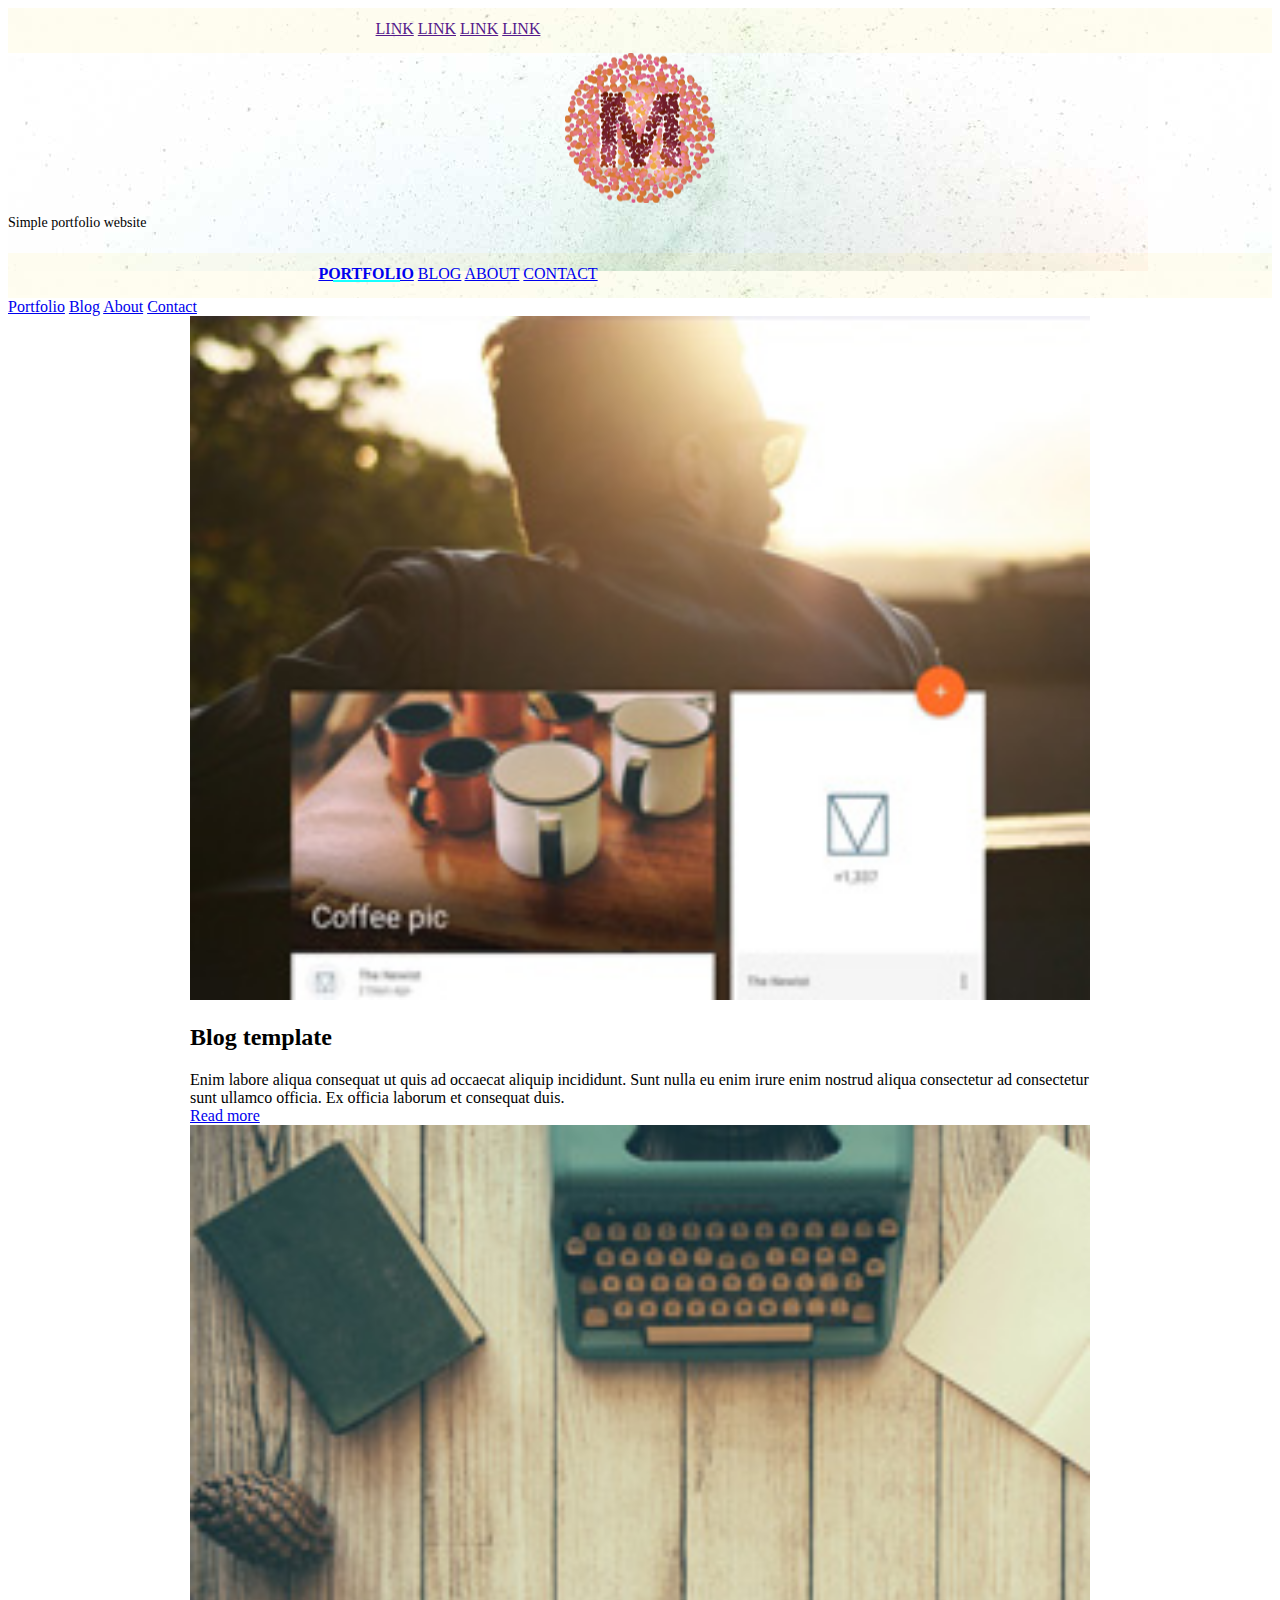
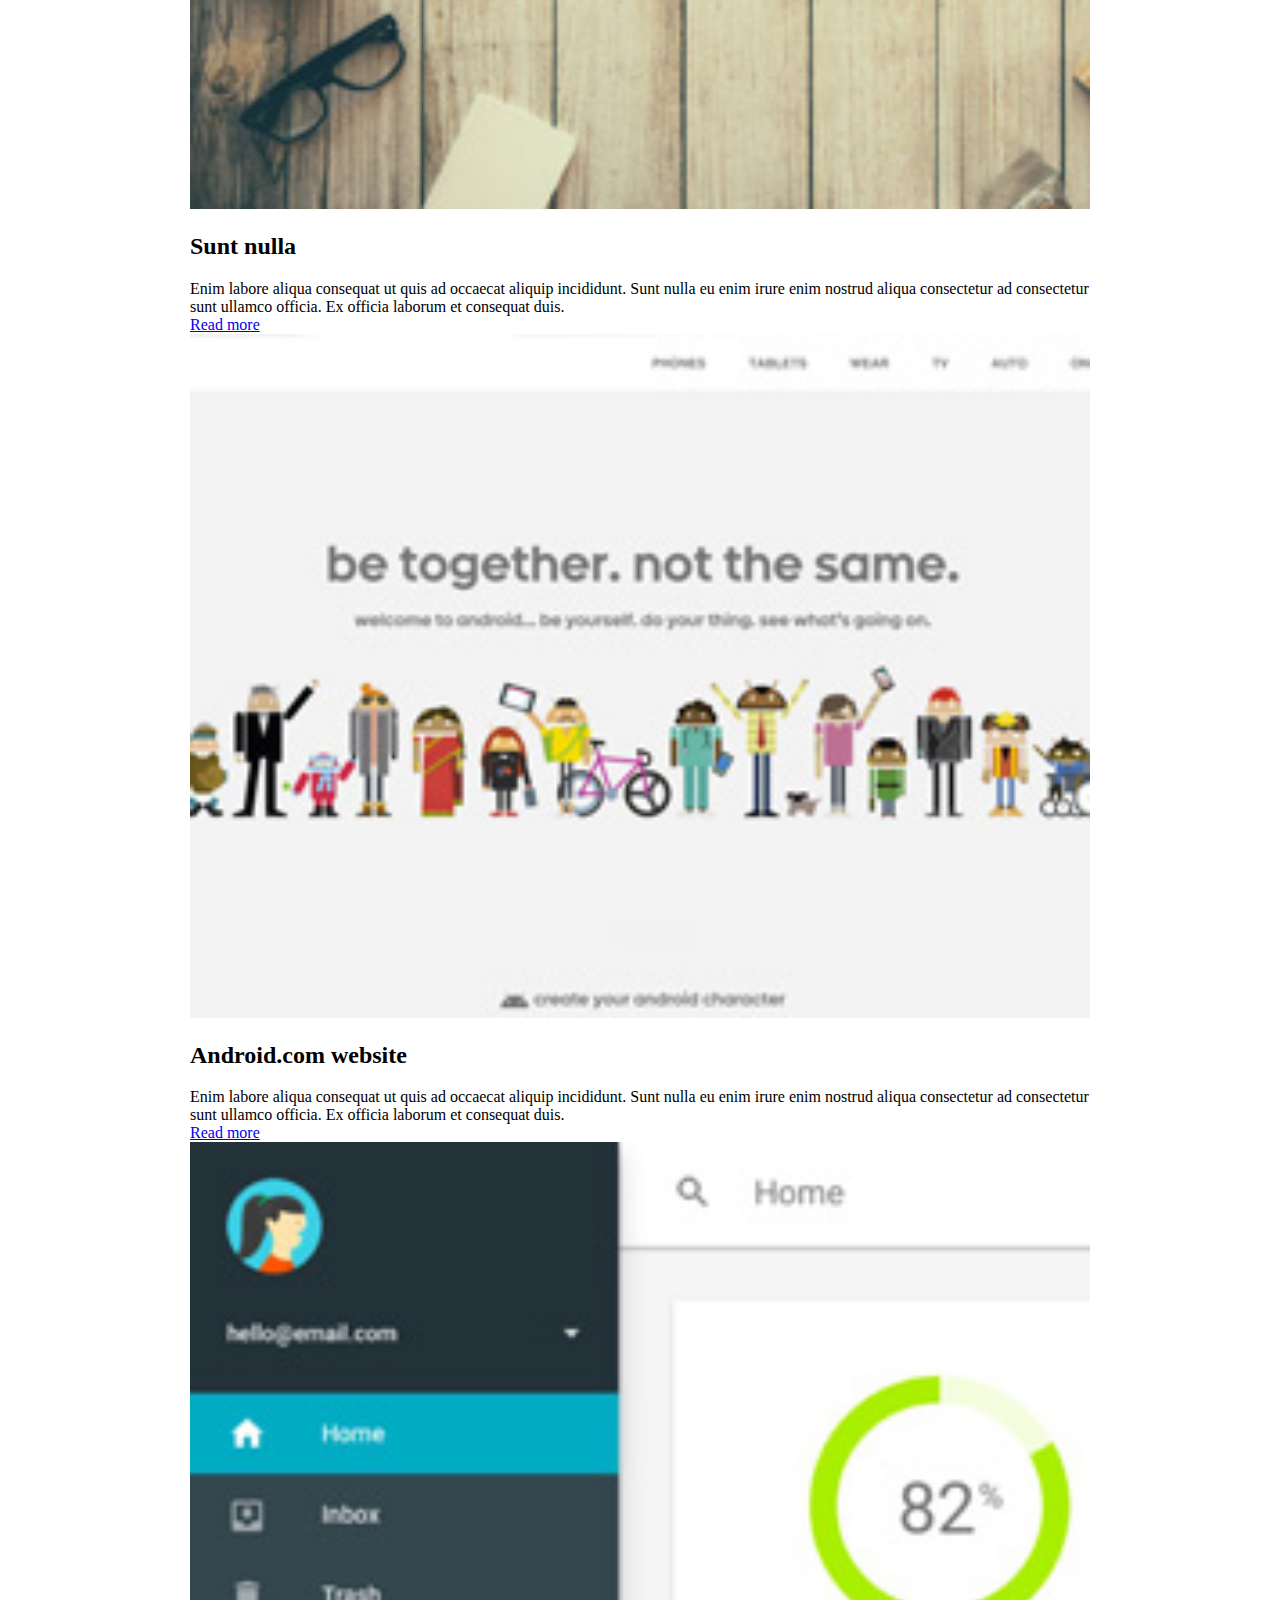
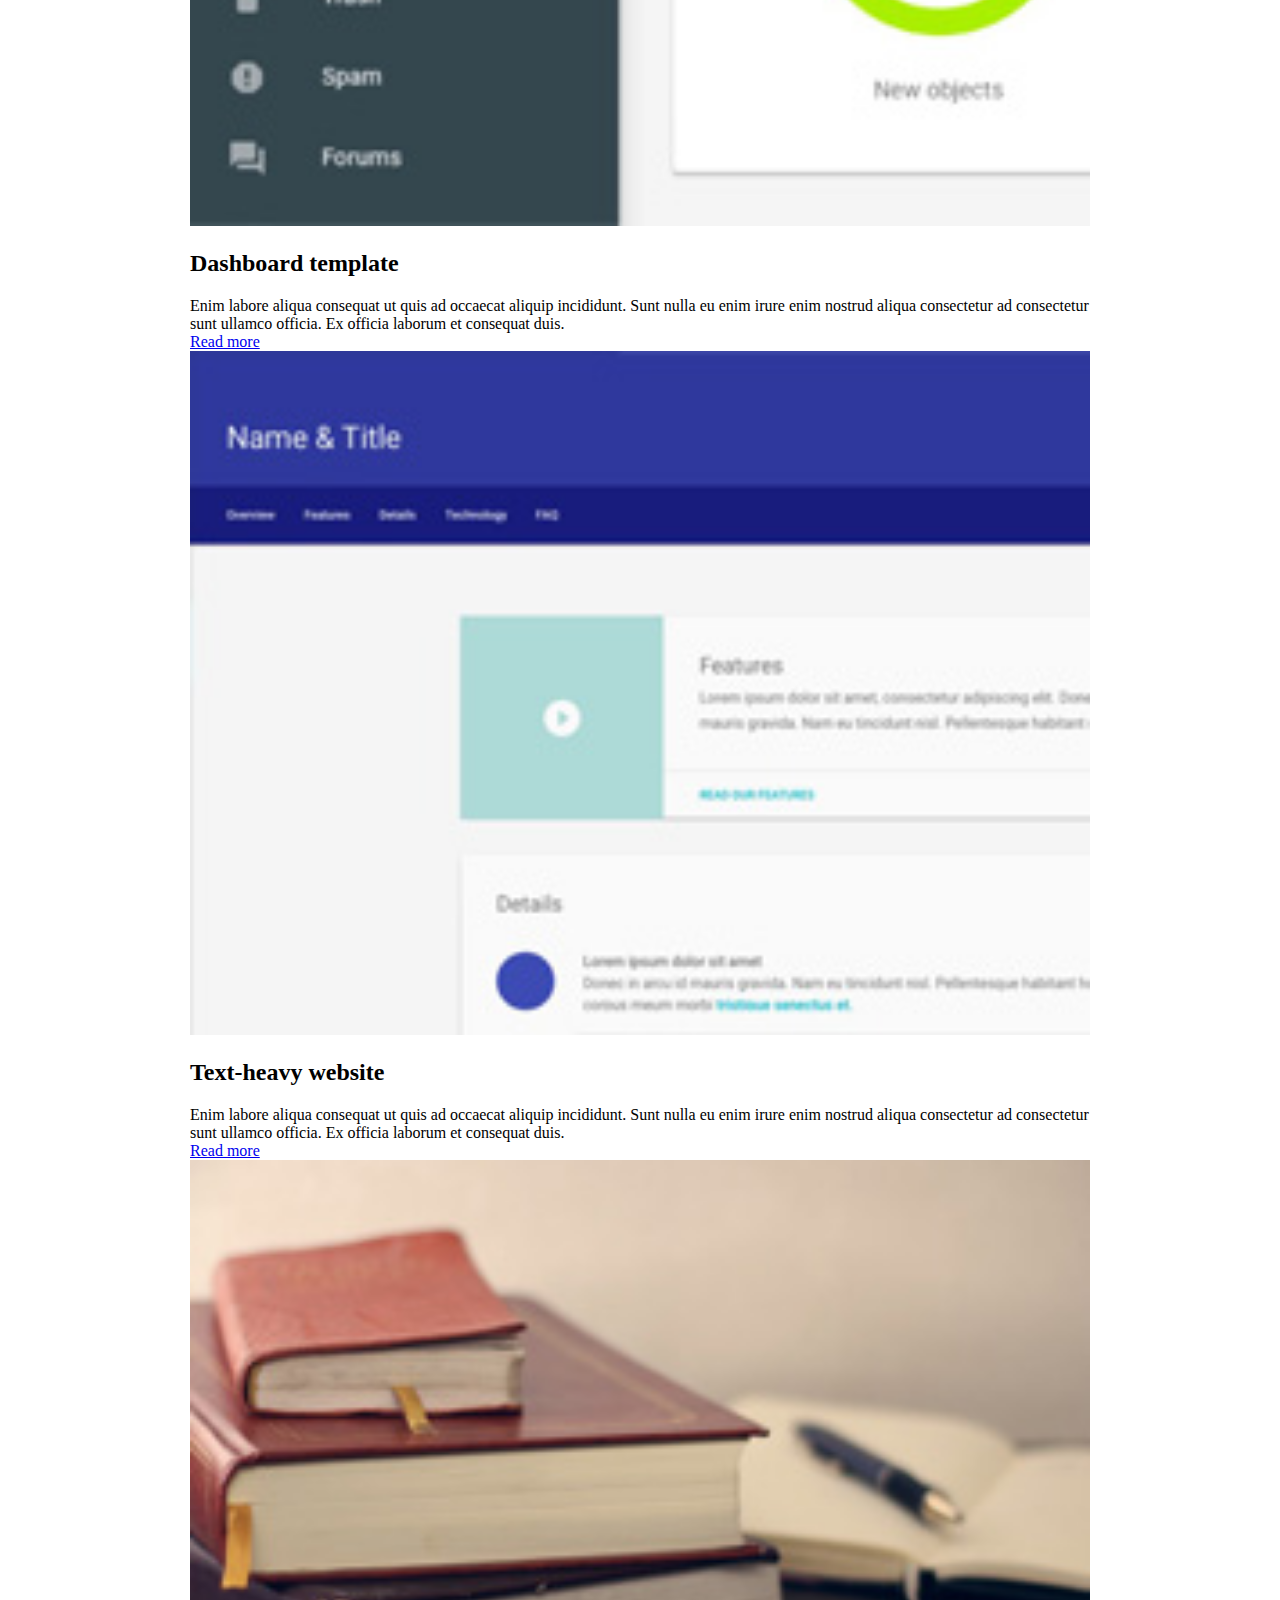
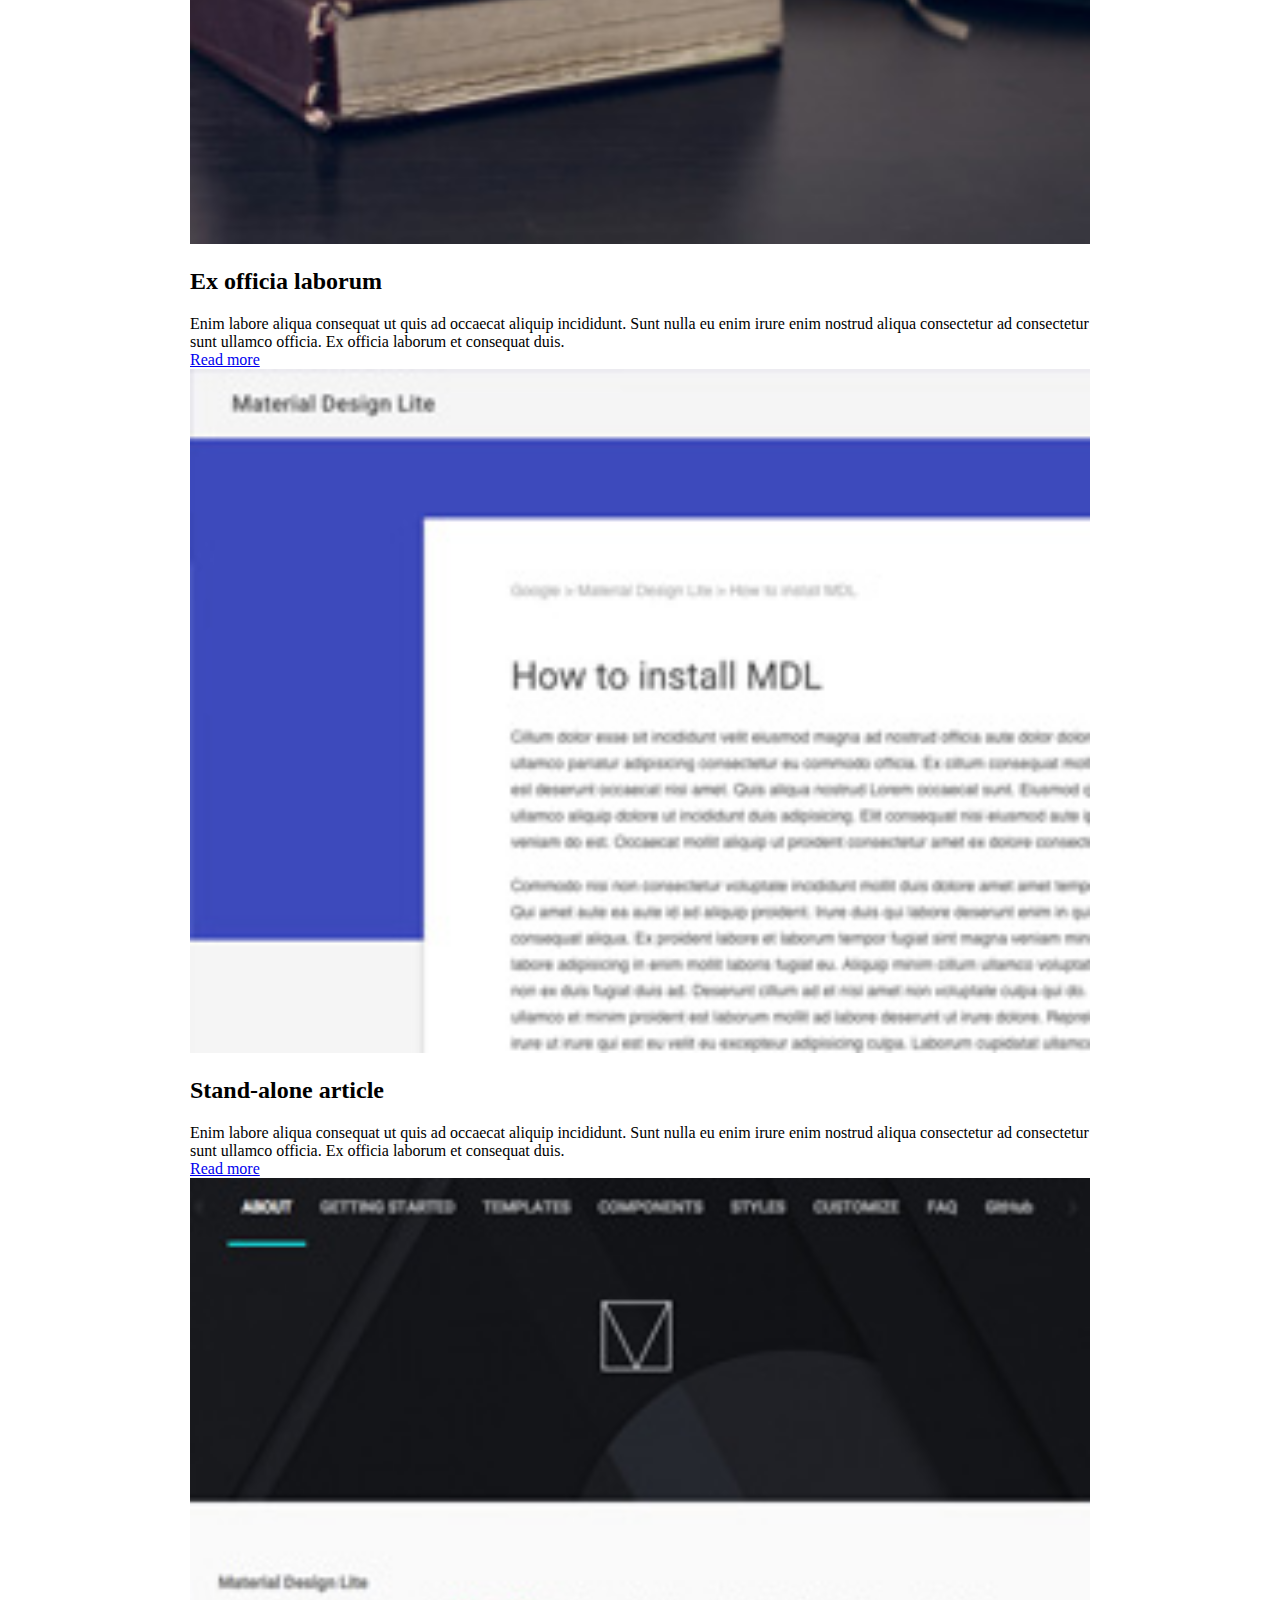
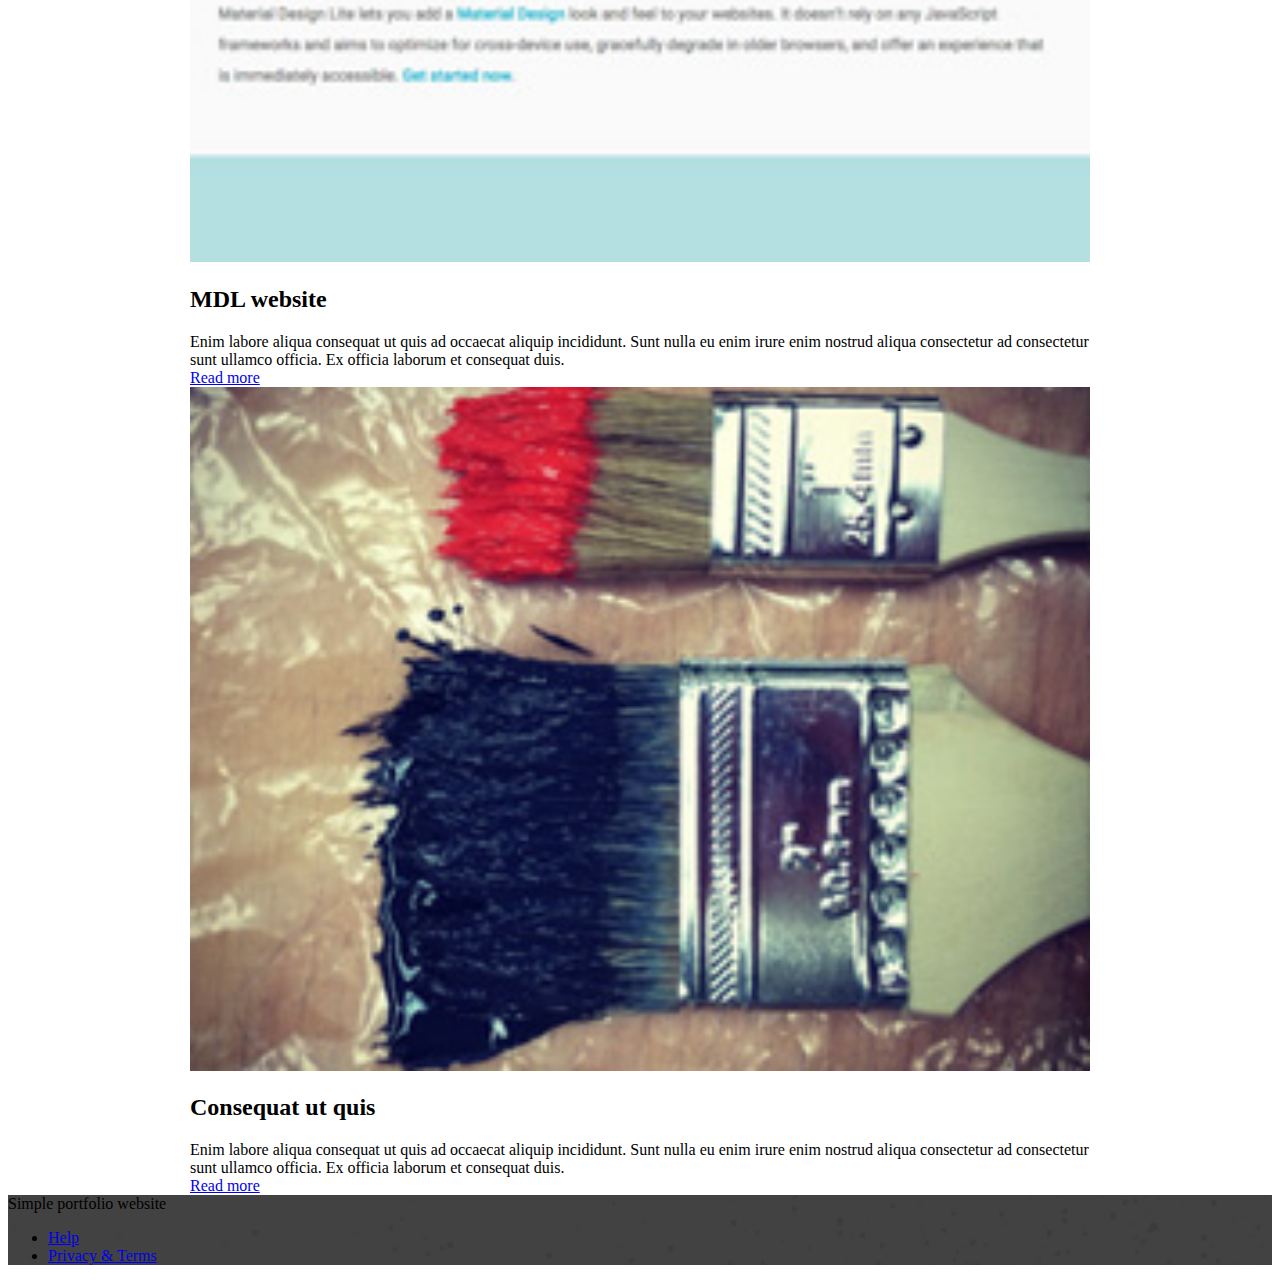
==== index.html @ 6dc1007f "initial commit from mdl-profolio template" ====
<!doctype html>
<!--
  Material Design Lite
  Copyright 2015 Google Inc. All rights reserved.

  Licensed under the Apache License, Version 2.0 (the "License");
  you may not use this file except in compliance with the License.
  You may obtain a copy of the License at

      https://www.apache.org/licenses/LICENSE-2.0

  Unless required by applicable law or agreed to in writing, software
  distributed under the License is distributed on an "AS IS" BASIS,
  WITHOUT WARRANTIES OR CONDITIONS OF ANY KIND, either express or implied.
  See the License for the specific language governing permissions and
  limitations under the License
-->
<html lang="en">

<head>
    <meta charset="utf-8">
    <meta http-equiv="X-UA-Compatible" content="IE=edge">
    <meta name="description" content="A portfolio template that uses Material Design Lite.">
    <meta name="viewport" content="width=device-width, initial-scale=1.0, minimum-scale=1.0">
    <title>MDL-Static Website</title>
    <link rel="stylesheet" href="https://fonts.googleapis.com/css?family=Roboto:regular,bold,italic,thin,light,bolditalic,black,medium&amp;lang=en">
    <link rel="stylesheet" href="https://code.getmdl.io/1.1.3/material.yellow-cyan.min.css" />
    <link rel="stylesheet" href="styles.css" />


    <link rel="stylesheet" href="https://fonts.googleapis.com/icon?family=Material+Icons">
</head>

<body>
    <div class="mdl-layout mdl-js-layout mdl-layout--fixed-header">
        <header class="mdl-layout__header mdl-layout__header--waterfall portfolio-header">
                <div class="mdl-layout__header-row portfolio-navigation-row mdl-layout--large-screen-only">
            <nav class="mdl-navigation">
        <a class="mdl-navigation__link" href="">Link</a>
        <a class="mdl-navigation__link" href="">Link</a>
        <a class="mdl-navigation__link" href="">Link</a>
        <a class="mdl-navigation__link" href="">Link</a>
      </nav>
      </div>
            <div class="mdl-layout__header-row portfolio-logo-row">
                <span class="mdl-layout__title">
                    <div class="portfolio-logo"></div>
                    <span class="mdl-layout__title">Simple portfolio website</span>
                </span>
            </div>
            <div class="mdl-layout__header-row portfolio-navigation-row mdl-layout--large-screen-only">
                <nav class="mdl-navigation mdl-typography--body-1-force-preferred-font">
                    <a class="mdl-navigation__link is-active" href="index.html">Portfolio</a>
                    <a class="mdl-navigation__link" href="blog.html">Blog</a>
                    <a class="mdl-navigation__link" href="about.html">About</a>
                    <a class="mdl-navigation__link" href="contact.html">Contact</a>
                </nav>
            </div>
        </header>
        <div class="mdl-layout__drawer mdl-layout--small-screen-only">
            <nav class="mdl-navigation mdl-typography--body-1-force-preferred-font">
                <a class="mdl-navigation__link is-active" href="index.html">Portfolio</a>
                <a class="mdl-navigation__link" href="blog.html">Blog</a>
                <a class="mdl-navigation__link" href="about.html">About</a>
                <a class="mdl-navigation__link" href="contact.html">Contact</a>
            </nav>
        </div>
        <main class="mdl-layout__content">
            <div class="mdl-grid portfolio-max-width">
                <div class="mdl-cell mdl-card mdl-shadow--4dp portfolio-card">
                    <div class="mdl-card__media">
                        <img class="article-image" src=" images/example-work01.jpg" border="0" alt="">
                    </div>
                    <div class="mdl-card__title">
                        <h2 class="mdl-card__title-text">Blog template</h2>
                    </div>
                    <div class="mdl-card__supporting-text">
                        Enim labore aliqua consequat ut quis ad occaecat aliquip incididunt. Sunt nulla eu enim irure enim nostrud aliqua consectetur ad consectetur sunt ullamco officia. Ex officia laborum et consequat duis.
                    </div>
                    <div class="mdl-card__actions mdl-card--border">
                        <a class="mdl-button mdl-button--colored mdl-js-button mdl-js-ripple-effect mdl-button--accent" href="portfolio-example01.html">Read more</a>
                    </div>
                </div>
                <div class="mdl-cell mdl-card mdl-shadow--4dp portfolio-card">
                    <div class="mdl-card__media">
                        <img class="article-image" src=" images/example-work07.jpg" border="0" alt="">
                    </div>
                    <div class="mdl-card__title">
                        <h2 class="mdl-card__title-text">Sunt nulla</h2>
                    </div>
                    <div class="mdl-card__supporting-text">
                        Enim labore aliqua consequat ut quis ad occaecat aliquip incididunt. Sunt nulla eu enim irure enim nostrud aliqua consectetur ad consectetur sunt ullamco officia. Ex officia laborum et consequat duis.
                    </div>
                    <div class="mdl-card__actions mdl-card--border">
                        <a class="mdl-button mdl-button--colored mdl-js-button mdl-js-ripple-effect mdl-button--accent" href="portfolio-example01.html">Read more</a>
                    </div>
                </div>
                <div class="mdl-cell mdl-card mdl-shadow--4dp portfolio-card">
                    <div class="mdl-card__media">
                        <img class="article-image" src=" images/example-work02.jpg" border="0" alt="">
                    </div>
                    <div class="mdl-card__title">
                        <h2 class="mdl-card__title-text">Android.com website</h2>
                    </div>
                    <div class="mdl-card__supporting-text">
                        Enim labore aliqua consequat ut quis ad occaecat aliquip incididunt. Sunt nulla eu enim irure enim nostrud aliqua consectetur ad consectetur sunt ullamco officia. Ex officia laborum et consequat duis.
                    </div>
                    <div class="mdl-card__actions mdl-card--border">
                        <a class="mdl-button mdl-button--colored mdl-js-button mdl-js-ripple-effect mdl-button--accent" href="portfolio-example01.html">Read more</a>
                    </div>
                </div>
                <div class="mdl-cell mdl-card mdl-shadow--4dp portfolio-card">
                    <div class="mdl-card__media">
                        <img class="article-image" src=" images/example-work03.jpg" border="0" alt="">
                    </div>
                    <div class="mdl-card__title">
                        <h2 class="mdl-card__title-text">Dashboard template</h2>
                    </div>
                    <div class="mdl-card__supporting-text">
                        Enim labore aliqua consequat ut quis ad occaecat aliquip incididunt. Sunt nulla eu enim irure enim nostrud aliqua consectetur ad consectetur sunt ullamco officia. Ex officia laborum et consequat duis.
                    </div>
                    <div class="mdl-card__actions mdl-card--border">
                        <a class="mdl-button mdl-button--colored mdl-js-button mdl-js-ripple-effect mdl-button--accent" href="portfolio-example01.html">Read more</a>
                    </div>
                </div>
                <div class="mdl-cell mdl-card mdl-shadow--4dp portfolio-card">
                    <div class="mdl-card__media">
                        <img class="article-image" src=" images/example-work04.jpg" border="0" alt="">
                    </div>
                    <div class="mdl-card__title">
                        <h2 class="mdl-card__title-text">Text-heavy website</h2>
                    </div>
                    <div class="mdl-card__supporting-text">
                        Enim labore aliqua consequat ut quis ad occaecat aliquip incididunt. Sunt nulla eu enim irure enim nostrud aliqua consectetur ad consectetur sunt ullamco officia. Ex officia laborum et consequat duis.
                    </div>
                    <div class="mdl-card__actions mdl-card--border">
                        <a class="mdl-button mdl-button--colored mdl-js-button mdl-js-ripple-effect mdl-button--accent" href="portfolio-example01.html">Read more</a>
                    </div>
                </div>
                <div class="mdl-cell mdl-card mdl-shadow--4dp portfolio-card">
                    <div class="mdl-card__media">
                        <img class="article-image" src=" images/example-work08.jpg" border="0" alt="">
                    </div>
                    <div class="mdl-card__title">
                        <h2 class="mdl-card__title-text">Ex officia laborum</h2>
                    </div>
                    <div class="mdl-card__supporting-text">
                        Enim labore aliqua consequat ut quis ad occaecat aliquip incididunt. Sunt nulla eu enim irure enim nostrud aliqua consectetur ad consectetur sunt ullamco officia. Ex officia laborum et consequat duis.
                    </div>
                    <div class="mdl-card__actions mdl-card--border">
                        <a class="mdl-button mdl-button--colored mdl-js-button mdl-js-ripple-effect mdl-button--accent" href="portfolio-example01.html">Read more</a>
                    </div>
                </div>
                <div class="mdl-cell mdl-card mdl-shadow--4dp portfolio-card">
                    <div class="mdl-card__media">
                        <img class="article-image" src=" images/example-work05.jpg" border="0" alt="">
                    </div>
                    <div class="mdl-card__title">
                        <h2 class="mdl-card__title-text">Stand-alone article</h2>
                    </div>
                    <div class="mdl-card__supporting-text">
                        Enim labore aliqua consequat ut quis ad occaecat aliquip incididunt. Sunt nulla eu enim irure enim nostrud aliqua consectetur ad consectetur sunt ullamco officia. Ex officia laborum et consequat duis.
                    </div>
                    <div class="mdl-card__actions mdl-card--border">
                        <a class="mdl-button mdl-button--colored mdl-js-button mdl-js-ripple-effect mdl-button--accent" href="portfolio-example01.html">Read more</a>
                    </div>
                </div>
                <div class="mdl-cell mdl-card mdl-shadow--4dp portfolio-card">
                    <div class="mdl-card__media">
                        <img class="article-image" src=" images/example-work06.jpg" border="0" alt="">
                    </div>
                    <div class="mdl-card__title">
                        <h2 class="mdl-card__title-text">MDL website</h2>
                    </div>
                    <div class="mdl-card__supporting-text">
                        Enim labore aliqua consequat ut quis ad occaecat aliquip incididunt. Sunt nulla eu enim irure enim nostrud aliqua consectetur ad consectetur sunt ullamco officia. Ex officia laborum et consequat duis.
                    </div>
                    <div class="mdl-card__actions mdl-card--border">
                        <a class="mdl-button mdl-button--colored mdl-js-button mdl-js-ripple-effect mdl-button--accent" href="portfolio-example01.html">Read more</a>
                    </div>
                </div>
                <div class="mdl-cell mdl-card mdl-shadow--4dp portfolio-card">
                    <div class="mdl-card__media">
                        <img class="article-image" src=" images/example-work09.jpg" border="0" alt="">
                    </div>
                    <div class="mdl-card__title">
                        <h2 class="mdl-card__title-text">Consequat ut quis</h2>
                    </div>
                    <div class="mdl-card__supporting-text">
                        Enim labore aliqua consequat ut quis ad occaecat aliquip incididunt. Sunt nulla eu enim irure enim nostrud aliqua consectetur ad consectetur sunt ullamco officia. Ex officia laborum et consequat duis.
                    </div>
                    <div class="mdl-card__actions mdl-card--border">
                        <a class="mdl-button mdl-button--colored mdl-js-button mdl-js-ripple-effect mdl-button--accent" href="portfolio-example01.html">Read more</a>
                    </div>
                </div>
            </div>
            <footer class="mdl-mini-footer">
                <div class="mdl-mini-footer__left-section">
                    <div class="mdl-logo">Simple portfolio website</div>
                </div>
                <div class="mdl-mini-footer__right-section">
                    <ul class="mdl-mini-footer__link-list">
                        <li><a href="#">Help</a></li>
                        <li><a href="#">Privacy & Terms</a></li>
                    </ul>
                </div>
            </footer>
        </main>
    </div>
    <script src="https://code.getmdl.io/1.1.3/material.min.js"></script>
</body>

</html>
---- styles.css ----
.portfolio-header {
  position: relative;
  background-image: url(images/header-bg.jpg);
}

.portfolio-header .mdl-layout__header-row {
  padding: 0;
  -webkit-justify-content: center;
      -ms-flex-pack: center;
          justify-content: center;
}

.mdl-layout__title {
  font-size: 14px;
  text-align: center;
  font-weight: 300;
}

.is-compact .mdl-layout__title span {
  display: none;
}

.portfolio-logo-row {
  min-height: 200px;
}

.is-compact .portfolio-logo-row {
  min-height: auto;
}

.portfolio-logo {
  background: url(images/logo.png) 50% no-repeat;
  background-size: cover;
  height: 150px;
  width: 150px;
  margin: auto auto 10px;
}

.is-compact .portfolio-logo {
  height: 50px;
  width: 50px;
  margin-top: 7px;
}

.portfolio-navigation-row {
  /* background-color: rgba(0, 0, 0, 0.08); */
  background-color: rgba(255, 235, 59,0.08);
  text-transform: uppercase;
  height: 45px;
}

.portfolio-navigation-row  .mdl-navigation {
  text-align: center;
  max-width: 900px;
  width: 100%;
}

.portfolio-navigation-row .mdl-navigation__link {
  -webkit-flex: 1;
      -ms-flex: 1;
          flex: 1;
  line-height: 42px;
}

.portfolio-header .mdl-layout__drawer-button {
    background-color: rgba(197, 197, 197, 0.44);
}

.portfolio-navigation-row .is-active {
  position: relative;
  font-weight: bold;
}

.portfolio-navigation-row .is-active:after {
  content: "";
  width: 70%;
  height: 2px;
  display: block;
  position: absolute;
  bottom: 0;
  left: 0;
  background-color: rgb(24,255,255);
  left: 15%;
}

.portfolio-card .mdl-card__title {
  padding-bottom: 0;
}

.portfolio-blog-card-full-bg {
  background: url(images/example-blog03.jpg) center / cover;
}

.portfolio-blog-card-event-bg {
  background: url(images/example-blog05.jpg) center / cover;
}

.portfolio-blog-card-strip-bg {
  background: url(images/example-blog06.jpg) center / cover;
}

.portfolio-blog-card-compact .mdl-card__title {
  padding-bottom: 0;
}

.portfolio-blog-card-bg > .mdl-card__actions {
  height: 52px;
  padding: 16px;
  background: rgba(0, 0, 0, 0.2);
}

img.article-image {
  width: 100%;
  height: auto;
}

.portfolio-max-width {
  max-width: 900px;
  margin: auto;
}

.portfolio-copy {
  max-width: 700px;
}

.no-padding {
  padding: 0;
}

.no-left-padding{
  padding-left: 0;
}

.no-bottom-padding {
  padding-bottom: 0;
}

.padding-top {
  padding: 10px 0 0;
}

.portfolio-share-btn {
  position: relative;
  float: right;
  top: -4px;
}

.demo-card-event > .mdl-card__actions {
    -webkit-align-items: center;
        -ms-flex-align: center;
            align-items: center;
    box-sizing: border-box;
    display: -webkit-flex;
    display: -ms-flexbox;
    display: flex;
}

.portfolio-contact .mdl-textfield {
  width: 100%;
}

.portfolio-contact form {
  max-width: 550px;
  margin: auto;
}

footer {
  background-image: url(images/footer-background.png);
  background-size: cover;
}
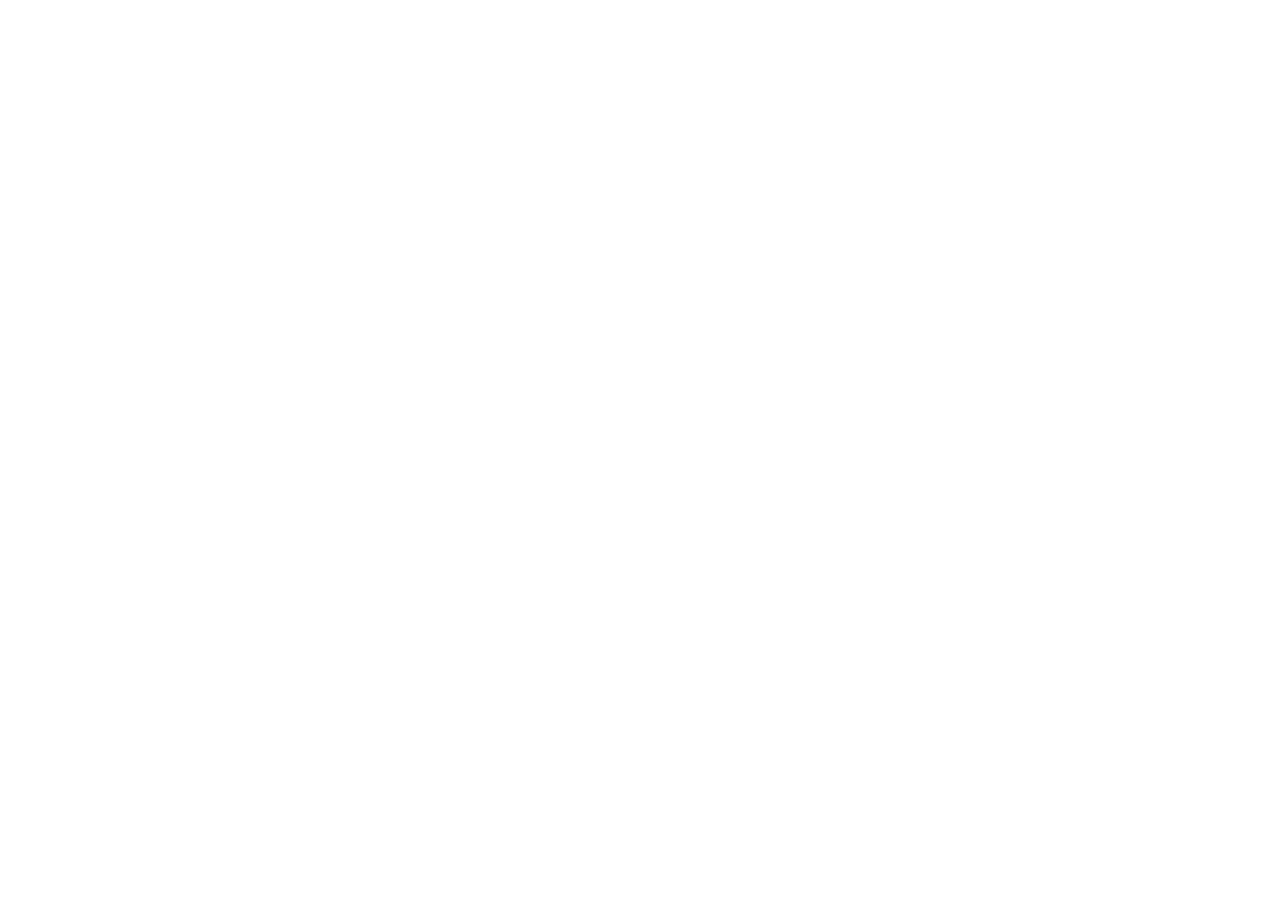
==== commit 319725f4: "use meteor build client instead" ====
--- a/index.html
+++ b/index.html
@@ -1,213 +1,13 @@
-<!doctype html>
-<!--
-  Material Design Lite
-  Copyright 2015 Google Inc. All rights reserved.
-
-  Licensed under the Apache License, Version 2.0 (the "License");
-  you may not use this file except in compliance with the License.
-  You may obtain a copy of the License at
-
-      https://www.apache.org/licenses/LICENSE-2.0
-
-  Unless required by applicable law or agreed to in writing, software
-  distributed under the License is distributed on an "AS IS" BASIS,
-  WITHOUT WARRANTIES OR CONDITIONS OF ANY KIND, either express or implied.
-  See the License for the specific language governing permissions and
-  limitations under the License
--->
-<html lang="en">
-
-<head>
-    <meta charset="utf-8">
-    <meta http-equiv="X-UA-Compatible" content="IE=edge">
-    <meta name="description" content="A portfolio template that uses Material Design Lite.">
-    <meta name="viewport" content="width=device-width, initial-scale=1.0, minimum-scale=1.0">
-    <title>MDL-Static Website</title>
-    <link rel="stylesheet" href="https://fonts.googleapis.com/css?family=Roboto:regular,bold,italic,thin,light,bolditalic,black,medium&amp;lang=en">
-    <link rel="stylesheet" href="https://code.getmdl.io/1.1.3/material.yellow-cyan.min.css" />
-    <link rel="stylesheet" href="styles.css" />
-
-
-    <link rel="stylesheet" href="https://fonts.googleapis.com/icon?family=Material+Icons">
-</head>
-
-<body>
-    <div class="mdl-layout mdl-js-layout mdl-layout--fixed-header">
-        <header class="mdl-layout__header mdl-layout__header--waterfall portfolio-header">
-                <div class="mdl-layout__header-row portfolio-navigation-row mdl-layout--large-screen-only">
-            <nav class="mdl-navigation">
-        <a class="mdl-navigation__link" href="">Link</a>
-        <a class="mdl-navigation__link" href="">Link</a>
-        <a class="mdl-navigation__link" href="">Link</a>
-        <a class="mdl-navigation__link" href="">Link</a>
-      </nav>
-      </div>
-            <div class="mdl-layout__header-row portfolio-logo-row">
-                <span class="mdl-layout__title">
-                    <div class="portfolio-logo"></div>
-                    <span class="mdl-layout__title">Simple portfolio website</span>
-                </span>
-            </div>
-            <div class="mdl-layout__header-row portfolio-navigation-row mdl-layout--large-screen-only">
-                <nav class="mdl-navigation mdl-typography--body-1-force-preferred-font">
-                    <a class="mdl-navigation__link is-active" href="index.html">Portfolio</a>
-                    <a class="mdl-navigation__link" href="blog.html">Blog</a>
-                    <a class="mdl-navigation__link" href="about.html">About</a>
-                    <a class="mdl-navigation__link" href="contact.html">Contact</a>
-                </nav>
-            </div>
-        </header>
-        <div class="mdl-layout__drawer mdl-layout--small-screen-only">
-            <nav class="mdl-navigation mdl-typography--body-1-force-preferred-font">
-                <a class="mdl-navigation__link is-active" href="index.html">Portfolio</a>
-                <a class="mdl-navigation__link" href="blog.html">Blog</a>
-                <a class="mdl-navigation__link" href="about.html">About</a>
-                <a class="mdl-navigation__link" href="contact.html">Contact</a>
-            </nav>
-        </div>
-        <main class="mdl-layout__content">
-            <div class="mdl-grid portfolio-max-width">
-                <div class="mdl-cell mdl-card mdl-shadow--4dp portfolio-card">
-                    <div class="mdl-card__media">
-                        <img class="article-image" src=" images/example-work01.jpg" border="0" alt="">
-                    </div>
-                    <div class="mdl-card__title">
-                        <h2 class="mdl-card__title-text">Blog template</h2>
-                    </div>
-                    <div class="mdl-card__supporting-text">
-                        Enim labore aliqua consequat ut quis ad occaecat aliquip incididunt. Sunt nulla eu enim irure enim nostrud aliqua consectetur ad consectetur sunt ullamco officia. Ex officia laborum et consequat duis.
-                    </div>
-                    <div class="mdl-card__actions mdl-card--border">
-                        <a class="mdl-button mdl-button--colored mdl-js-button mdl-js-ripple-effect mdl-button--accent" href="portfolio-example01.html">Read more</a>
-                    </div>
-                </div>
-                <div class="mdl-cell mdl-card mdl-shadow--4dp portfolio-card">
-                    <div class="mdl-card__media">
-                        <img class="article-image" src=" images/example-work07.jpg" border="0" alt="">
-                    </div>
-                    <div class="mdl-card__title">
-                        <h2 class="mdl-card__title-text">Sunt nulla</h2>
-                    </div>
-                    <div class="mdl-card__supporting-text">
-                        Enim labore aliqua consequat ut quis ad occaecat aliquip incididunt. Sunt nulla eu enim irure enim nostrud aliqua consectetur ad consectetur sunt ullamco officia. Ex officia laborum et consequat duis.
-                    </div>
-                    <div class="mdl-card__actions mdl-card--border">
-                        <a class="mdl-button mdl-button--colored mdl-js-button mdl-js-ripple-effect mdl-button--accent" href="portfolio-example01.html">Read more</a>
-                    </div>
-                </div>
-                <div class="mdl-cell mdl-card mdl-shadow--4dp portfolio-card">
-                    <div class="mdl-card__media">
-                        <img class="article-image" src=" images/example-work02.jpg" border="0" alt="">
-                    </div>
-                    <div class="mdl-card__title">
-                        <h2 class="mdl-card__title-text">Android.com website</h2>
-                    </div>
-                    <div class="mdl-card__supporting-text">
-                        Enim labore aliqua consequat ut quis ad occaecat aliquip incididunt. Sunt nulla eu enim irure enim nostrud aliqua consectetur ad consectetur sunt ullamco officia. Ex officia laborum et consequat duis.
-                    </div>
-                    <div class="mdl-card__actions mdl-card--border">
-                        <a class="mdl-button mdl-button--colored mdl-js-button mdl-js-ripple-effect mdl-button--accent" href="portfolio-example01.html">Read more</a>
-                    </div>
-                </div>
-                <div class="mdl-cell mdl-card mdl-shadow--4dp portfolio-card">
-                    <div class="mdl-card__media">
-                        <img class="article-image" src=" images/example-work03.jpg" border="0" alt="">
-                    </div>
-                    <div class="mdl-card__title">
-                        <h2 class="mdl-card__title-text">Dashboard template</h2>
-                    </div>
-                    <div class="mdl-card__supporting-text">
-                        Enim labore aliqua consequat ut quis ad occaecat aliquip incididunt. Sunt nulla eu enim irure enim nostrud aliqua consectetur ad consectetur sunt ullamco officia. Ex officia laborum et consequat duis.
-                    </div>
-                    <div class="mdl-card__actions mdl-card--border">
-                        <a class="mdl-button mdl-button--colored mdl-js-button mdl-js-ripple-effect mdl-button--accent" href="portfolio-example01.html">Read more</a>
-                    </div>
-                </div>
-                <div class="mdl-cell mdl-card mdl-shadow--4dp portfolio-card">
-                    <div class="mdl-card__media">
-                        <img class="article-image" src=" images/example-work04.jpg" border="0" alt="">
-                    </div>
-                    <div class="mdl-card__title">
-                        <h2 class="mdl-card__title-text">Text-heavy website</h2>
-                    </div>
-                    <div class="mdl-card__supporting-text">
-                        Enim labore aliqua consequat ut quis ad occaecat aliquip incididunt. Sunt nulla eu enim irure enim nostrud aliqua consectetur ad consectetur sunt ullamco officia. Ex officia laborum et consequat duis.
-                    </div>
-                    <div class="mdl-card__actions mdl-card--border">
-                        <a class="mdl-button mdl-button--colored mdl-js-button mdl-js-ripple-effect mdl-button--accent" href="portfolio-example01.html">Read more</a>
-                    </div>
-                </div>
-                <div class="mdl-cell mdl-card mdl-shadow--4dp portfolio-card">
-                    <div class="mdl-card__media">
-                        <img class="article-image" src=" images/example-work08.jpg" border="0" alt="">
-                    </div>
-                    <div class="mdl-card__title">
-                        <h2 class="mdl-card__title-text">Ex officia laborum</h2>
-                    </div>
-                    <div class="mdl-card__supporting-text">
-                        Enim labore aliqua consequat ut quis ad occaecat aliquip incididunt. Sunt nulla eu enim irure enim nostrud aliqua consectetur ad consectetur sunt ullamco officia. Ex officia laborum et consequat duis.
-                    </div>
-                    <div class="mdl-card__actions mdl-card--border">
-                        <a class="mdl-button mdl-button--colored mdl-js-button mdl-js-ripple-effect mdl-button--accent" href="portfolio-example01.html">Read more</a>
-                    </div>
-                </div>
-                <div class="mdl-cell mdl-card mdl-shadow--4dp portfolio-card">
-                    <div class="mdl-card__media">
-                        <img class="article-image" src=" images/example-work05.jpg" border="0" alt="">
-                    </div>
-                    <div class="mdl-card__title">
-                        <h2 class="mdl-card__title-text">Stand-alone article</h2>
-                    </div>
-                    <div class="mdl-card__supporting-text">
-                        Enim labore aliqua consequat ut quis ad occaecat aliquip incididunt. Sunt nulla eu enim irure enim nostrud aliqua consectetur ad consectetur sunt ullamco officia. Ex officia laborum et consequat duis.
-                    </div>
-                    <div class="mdl-card__actions mdl-card--border">
-                        <a class="mdl-button mdl-button--colored mdl-js-button mdl-js-ripple-effect mdl-button--accent" href="portfolio-example01.html">Read more</a>
-                    </div>
-                </div>
-                <div class="mdl-cell mdl-card mdl-shadow--4dp portfolio-card">
-                    <div class="mdl-card__media">
-                        <img class="article-image" src=" images/example-work06.jpg" border="0" alt="">
-                    </div>
-                    <div class="mdl-card__title">
-                        <h2 class="mdl-card__title-text">MDL website</h2>
-                    </div>
-                    <div class="mdl-card__supporting-text">
-                        Enim labore aliqua consequat ut quis ad occaecat aliquip incididunt. Sunt nulla eu enim irure enim nostrud aliqua consectetur ad consectetur sunt ullamco officia. Ex officia laborum et consequat duis.
-                    </div>
-                    <div class="mdl-card__actions mdl-card--border">
-                        <a class="mdl-button mdl-button--colored mdl-js-button mdl-js-ripple-effect mdl-button--accent" href="portfolio-example01.html">Read more</a>
-                    </div>
-                </div>
-                <div class="mdl-cell mdl-card mdl-shadow--4dp portfolio-card">
-                    <div class="mdl-card__media">
-                        <img class="article-image" src=" images/example-work09.jpg" border="0" alt="">
-                    </div>
-                    <div class="mdl-card__title">
-                        <h2 class="mdl-card__title-text">Consequat ut quis</h2>
-                    </div>
-                    <div class="mdl-card__supporting-text">
-                        Enim labore aliqua consequat ut quis ad occaecat aliquip incididunt. Sunt nulla eu enim irure enim nostrud aliqua consectetur ad consectetur sunt ullamco officia. Ex officia laborum et consequat duis.
-                    </div>
-                    <div class="mdl-card__actions mdl-card--border">
-                        <a class="mdl-button mdl-button--colored mdl-js-button mdl-js-ripple-effect mdl-button--accent" href="portfolio-example01.html">Read more</a>
-                    </div>
-                </div>
-            </div>
-            <footer class="mdl-mini-footer">
-                <div class="mdl-mini-footer__left-section">
-                    <div class="mdl-logo">Simple portfolio website</div>
-                </div>
-                <div class="mdl-mini-footer__right-section">
-                    <ul class="mdl-mini-footer__link-list">
-                        <li><a href="#">Help</a></li>
-                        <li><a href="#">Privacy & Terms</a></li>
-                    </ul>
-                </div>
-            </footer>
-        </main>
-    </div>
-    <script src="https://code.getmdl.io/1.1.3/material.min.js"></script>
-</body>
-
-</html>
+<!DOCTYPE html>
+<html>
+    <head>
+        <link rel="stylesheet" type="text/css" class="__meteor-css__" href="/1da29790da65450011008675a07a3366ff775126.css?meteor_css_resource=true">
+        <script type="text/javascript">__meteor_runtime_config__ = JSON.parse(decodeURIComponent("%7B%22meteorRelease%22%3A%22METEOR%401.4.1.1%22%2C%22ROOT_URL_PATH_PREFIX%22%3A%22%22%2C%22meteorEnv%22%3A%7B%22NODE_ENV%22%3A%22production%22%7D%2C%22ROOT_URL%22%3A%22%22%7D"));</script>
+        <script type="text/javascript" src="/4499dabe7b1b536a6d3bd01f9210b0094fc23aef.js"></script>
+        <script type="text/javascript">Meteor.disconnect();</script>
+        <title>康恩關懷中心</title>
+  <meta name="viewport" content="width=device-width, initial-scale=1.0, minimum-scale=1.0">
+    </head>
+    <body>
+    </body>
+</html>--- a/1da29790da65450011008675a07a3366ff775126.css
+++ b/1da29790da65450011008675a07a3366ff775126.css
@@ -0,0 +1,5 @@
+@font-face{font-family:'Material Icons';font-style:normal;font-weight:400;src:url(packages/zodiase_material-design-icons-fonts/iconfont/MaterialIcons-Regular.eot);src:local('Material Icons'),
+       local('MaterialIcons-Regular'),
+       url(packages/zodiase_material-design-icons-fonts/iconfont/MaterialIcons-Regular.woff2) format('woff2'),
+       url(packages/zodiase_material-design-icons-fonts/iconfont/MaterialIcons-Regular.woff) format('woff'),
+       url(packages/zodiase_material-design-icons-fonts/iconfont/MaterialIcons-Regular.ttf) format('truetype')}.material-icons{font-family:'Material Icons';font-weight:normal;font-style:normal;font-size:24px;display:inline-block;line-height:1;text-transform:none;letter-spacing:normal;word-wrap:normal;white-space:nowrap;direction:ltr;-webkit-font-smoothing:antialiased;text-rendering:optimizeLegibility;-moz-osx-font-smoothing:grayscale;font-feature-settings:'liga'}html{color:rgba(0,0,0, 0.87);font-size:1em;line-height:1.4}::selection{background:#b3d4fc;text-shadow:none}hr{display:block;height:1px;border:0;border-top:1px solid #ccc;margin:1em 0;padding:0}audio,canvas,iframe,img,svg,video{vertical-align:middle}fieldset{border:0;margin:0;padding:0}textarea{resize:vertical}.browserupgrade{margin:0.2em 0;background:#ccc;color:#000;padding:0.2em 0}.hidden{display:none !important}.visuallyhidden{border:0;clip:rect(0 0 0 0);height:1px;margin:-1px;overflow:hidden;padding:0;position:absolute;width:1px}.visuallyhidden.focusable:active,.visuallyhidden.focusable:focus{clip:auto;height:auto;margin:0;overflow:visible;position:static;width:auto}.invisible{visibility:hidden}.clearfix:before,.clearfix:after{content:" ";display:table;}.clearfix:after{clear:both}@media only screen and (min-width: 35em){}@media print, (min-resolution: 1.25dppx), (min-resolution: 120dpi){}@media print{*,*:before,*:after,*:first-letter{background:transparent !important;color:#000 !important;box-shadow:none !important}a,a:visited{text-decoration:underline}a[href]:after{content:" (" attr(href) ")"}abbr[title]:after{content:" (" attr(title) ")"}a[href^="#"]:after,a[href^="javascript:"]:after{content:""}pre,blockquote{border:1px solid #999;page-break-inside:avoid}thead{display:table-header-group}tr,img{page-break-inside:avoid}img{max-width:100% !important}p,h2,h3{orphans:3;widows:3}h2,h3{page-break-after:avoid}}a,.mdl-accordion,.mdl-button,.mdl-card,.mdl-checkbox,.mdl-dropdown-menu,.mdl-icon-toggle,.mdl-item,.mdl-radio,.mdl-slider,.mdl-switch,.mdl-tabs__tab{-webkit-tap-highlight-color:transparent;-webkit-tap-highlight-color:rgba(255, 255, 255, 0)}html{width:100%;height:100%;-ms-touch-action:manipulation;touch-action:manipulation}body{width:100%;min-height:100%;margin:0}main{display:block}*[hidden]{display:none !important}html,body{font-family:"Helvetica", "Arial", sans-serif;font-size:14px;font-weight:400;line-height:20px}h1,h2,h3,h4,h5,h6,p{margin:0;padding:0}h1 small,h2 small,h3 small,h4 small,h5 small,h6 small{font-family:"Roboto", "Helvetica", "Arial", sans-serif;font-size:56px;font-weight:400;line-height:1.35;letter-spacing:-0.02em;opacity:0.54;font-size:0.6em}h1{font-family:"Roboto", "Helvetica", "Arial", sans-serif;font-size:56px;font-weight:400;line-height:1.35;letter-spacing:-0.02em;margin-top:24px;margin-bottom:24px}h2{font-family:"Roboto", "Helvetica", "Arial", sans-serif;font-size:45px;font-weight:400;line-height:48px;margin-top:24px;margin-bottom:24px}h3{font-family:"Roboto", "Helvetica", "Arial", sans-serif;font-size:34px;font-weight:400;line-height:40px;margin-top:24px;margin-bottom:24px}h4{font-family:"Roboto", "Helvetica", "Arial", sans-serif;font-size:24px;font-weight:400;line-height:32px;-moz-osx-font-smoothing:grayscale;margin-top:24px;margin-bottom:16px}h5{font-family:"Roboto", "Helvetica", "Arial", sans-serif;font-size:20px;font-weight:500;line-height:1;letter-spacing:0.02em;margin-top:24px;margin-bottom:16px}h6{font-family:"Roboto", "Helvetica", "Arial", sans-serif;font-size:16px;font-weight:400;line-height:24px;letter-spacing:0.04em;margin-top:24px;margin-bottom:16px}p{font-size:14px;font-weight:400;line-height:24px;letter-spacing:0;margin-bottom:16px}a{color:rgb(38,150,150);font-weight:500}blockquote{font-family:"Roboto", "Helvetica", "Arial", sans-serif;position:relative;font-size:24px;font-weight:300;font-style:italic;line-height:1.35;letter-spacing:0.08em}blockquote:before{position:absolute;left:-0.5em;content:'“'}blockquote:after{content:'”';margin-left:-0.05em}mark{background-color:#f4ff81}dt{font-weight:700}address{font-size:12px;font-weight:400;line-height:1;letter-spacing:0;font-style:normal}ul,ol{font-size:14px;font-weight:400;line-height:24px;letter-spacing:0}.mdl-typography--display-4{font-family:"Roboto", "Helvetica", "Arial", sans-serif;font-size:112px;font-weight:300;line-height:1;letter-spacing:-0.04em}.mdl-typography--display-4-color-contrast{font-family:"Roboto", "Helvetica", "Arial", sans-serif;font-size:112px;font-weight:300;line-height:1;letter-spacing:-0.04em;opacity:0.54}.mdl-typography--display-3{font-family:"Roboto", "Helvetica", "Arial", sans-serif;font-size:56px;font-weight:400;line-height:1.35;letter-spacing:-0.02em}.mdl-typography--display-3-color-contrast{font-family:"Roboto", "Helvetica", "Arial", sans-serif;font-size:56px;font-weight:400;line-height:1.35;letter-spacing:-0.02em;opacity:0.54}.mdl-typography--display-2{font-family:"Roboto", "Helvetica", "Arial", sans-serif;font-size:45px;font-weight:400;line-height:48px}.mdl-typography--display-2-color-contrast{font-family:"Roboto", "Helvetica", "Arial", sans-serif;font-size:45px;font-weight:400;line-height:48px;opacity:0.54}.mdl-typography--display-1{font-family:"Roboto", "Helvetica", "Arial", sans-serif;font-size:34px;font-weight:400;line-height:40px}.mdl-typography--display-1-color-contrast{font-family:"Roboto", "Helvetica", "Arial", sans-serif;font-size:34px;font-weight:400;line-height:40px;opacity:0.54}.mdl-typography--headline{font-family:"Roboto", "Helvetica", "Arial", sans-serif;font-size:24px;font-weight:400;line-height:32px;-moz-osx-font-smoothing:grayscale}.mdl-typography--headline-color-contrast{font-family:"Roboto", "Helvetica", "Arial", sans-serif;font-size:24px;font-weight:400;line-height:32px;-moz-osx-font-smoothing:grayscale;opacity:0.87}.mdl-typography--title{font-family:"Roboto", "Helvetica", "Arial", sans-serif;font-size:20px;font-weight:500;line-height:1;letter-spacing:0.02em}.mdl-typography--title-color-contrast{font-family:"Roboto", "Helvetica", "Arial", sans-serif;font-size:20px;font-weight:500;line-height:1;letter-spacing:0.02em;opacity:0.87}.mdl-typography--subhead{font-family:"Roboto", "Helvetica", "Arial", sans-serif;font-size:16px;font-weight:400;line-height:24px;letter-spacing:0.04em}.mdl-typography--subhead-color-contrast{font-family:"Roboto", "Helvetica", "Arial", sans-serif;font-size:16px;font-weight:400;line-height:24px;letter-spacing:0.04em;opacity:0.87}.mdl-typography--body-2{font-size:14px;font-weight:bold;line-height:24px;letter-spacing:0}.mdl-typography--body-2-color-contrast{font-size:14px;font-weight:bold;line-height:24px;letter-spacing:0;opacity:0.87}.mdl-typography--body-1{font-size:14px;font-weight:400;line-height:24px;letter-spacing:0}.mdl-typography--body-1-color-contrast{font-size:14px;font-weight:400;line-height:24px;letter-spacing:0;opacity:0.87}.mdl-typography--body-2-force-preferred-font{font-family:"Roboto", "Helvetica", "Arial", sans-serif;font-size:14px;font-weight:500;line-height:24px;letter-spacing:0}.mdl-typography--body-2-force-preferred-font-color-contrast{font-family:"Roboto", "Helvetica", "Arial", sans-serif;font-size:14px;font-weight:500;line-height:24px;letter-spacing:0;opacity:0.87}.mdl-typography--body-1-force-preferred-font{font-family:"Roboto", "Helvetica", "Arial", sans-serif;font-size:14px;font-weight:400;line-height:24px;letter-spacing:0}.mdl-typography--body-1-force-preferred-font-color-contrast{font-family:"Roboto", "Helvetica", "Arial", sans-serif;font-size:14px;font-weight:400;line-height:24px;letter-spacing:0;opacity:0.87}.mdl-typography--caption{font-size:12px;font-weight:400;line-height:1;letter-spacing:0}.mdl-typography--caption-force-preferred-font{font-family:"Roboto", "Helvetica", "Arial", sans-serif;font-size:12px;font-weight:400;line-height:1;letter-spacing:0}.mdl-typography--caption-color-contrast{font-size:12px;font-weight:400;line-height:1;letter-spacing:0;opacity:0.54}.mdl-typography--caption-force-preferred-font-color-contrast{font-family:"Roboto", "Helvetica", "Arial", sans-serif;font-size:12px;font-weight:400;line-height:1;letter-spacing:0;opacity:0.54}.mdl-typography--menu{font-family:"Roboto", "Helvetica", "Arial", sans-serif;font-size:14px;font-weight:500;line-height:1;letter-spacing:0}.mdl-typography--menu-color-contrast{font-family:"Roboto", "Helvetica", "Arial", sans-serif;font-size:14px;font-weight:500;line-height:1;letter-spacing:0;opacity:0.87}.mdl-typography--button{font-family:"Roboto", "Helvetica", "Arial", sans-serif;font-size:14px;font-weight:500;text-transform:uppercase;line-height:1;letter-spacing:0}.mdl-typography--button-color-contrast{font-family:"Roboto", "Helvetica", "Arial", sans-serif;font-size:14px;font-weight:500;text-transform:uppercase;line-height:1;letter-spacing:0;opacity:0.87}.mdl-typography--text-left{text-align:left}.mdl-typography--text-right{text-align:right}.mdl-typography--text-center{text-align:center}.mdl-typography--text-justify{text-align:justify}.mdl-typography--text-nowrap{white-space:nowrap}.mdl-typography--text-lowercase{text-transform:lowercase}.mdl-typography--text-uppercase{text-transform:uppercase}.mdl-typography--text-capitalize{text-transform:capitalize}.mdl-typography--font-thin{font-weight:200 !important}.mdl-typography--font-light{font-weight:300 !important}.mdl-typography--font-regular{font-weight:400 !important}.mdl-typography--font-medium{font-weight:500 !important}.mdl-typography--font-bold{font-weight:700 !important}.mdl-typography--font-black{font-weight:900 !important}.material-icons{font-family:'Material Icons';font-weight:normal;font-style:normal;font-size:24px;line-height:1;letter-spacing:normal;text-transform:none;display:inline-block;word-wrap:normal;font-feature-settings:'liga';-webkit-font-feature-settings:'liga';-webkit-font-smoothing:antialiased}.mdl-color-text--red{color:rgb(244,67,54) !important}.mdl-color--red{background-color:rgb(244,67,54) !important}.mdl-color-text--red-50{color:rgb(255,235,238) !important}.mdl-color--red-50{background-color:rgb(255,235,238) !important}.mdl-color-text--red-100{color:rgb(255,205,210) !important}.mdl-color--red-100{background-color:rgb(255,205,210) !important}.mdl-color-text--red-200{color:rgb(239,154,154) !important}.mdl-color--red-200{background-color:rgb(239,154,154) !important}.mdl-color-text--red-300{color:rgb(229,115,115) !important}.mdl-color--red-300{background-color:rgb(229,115,115) !important}.mdl-color-text--red-400{color:rgb(239,83,80) !important}.mdl-color--red-400{background-color:rgb(239,83,80) !important}.mdl-color-text--red-500{color:rgb(244,67,54) !important}.mdl-color--red-500{background-color:rgb(244,67,54) !important}.mdl-color-text--red-600{color:rgb(229,57,53) !important}.mdl-color--red-600{background-color:rgb(229,57,53) !important}.mdl-color-text--red-700{color:rgb(211,47,47) !important}.mdl-color--red-700{background-color:rgb(211,47,47) !important}.mdl-color-text--red-800{color:rgb(198,40,40) !important}.mdl-color--red-800{background-color:rgb(198,40,40) !important}.mdl-color-text--red-900{color:rgb(183,28,28) !important}.mdl-color--red-900{background-color:rgb(183,28,28) !important}.mdl-color-text--red-A100{color:rgb(255,138,128) !important}.mdl-color--red-A100{background-color:rgb(255,138,128) !important}.mdl-color-text--red-A200{color:rgb(255,82,82) !important}.mdl-color--red-A200{background-color:rgb(255,82,82) !important}.mdl-color-text--red-A400{color:rgb(255,23,68) !important}.mdl-color--red-A400{background-color:rgb(255,23,68) !important}.mdl-color-text--red-A700{color:rgb(213,0,0) !important}.mdl-color--red-A700{background-color:rgb(213,0,0) !important}.mdl-color-text--pink{color:rgb(233,30,99) !important}.mdl-color--pink{background-color:rgb(233,30,99) !important}.mdl-color-text--pink-50{color:rgb(252,228,236) !important}.mdl-color--pink-50{background-color:rgb(252,228,236) !important}.mdl-color-text--pink-100{color:rgb(248,187,208) !important}.mdl-color--pink-100{background-color:rgb(248,187,208) !important}.mdl-color-text--pink-200{color:rgb(244,143,177) !important}.mdl-color--pink-200{background-color:rgb(244,143,177) !important}.mdl-color-text--pink-300{color:rgb(240,98,146) !important}.mdl-color--pink-300{background-color:rgb(240,98,146) !important}.mdl-color-text--pink-400{color:rgb(236,64,122) !important}.mdl-color--pink-400{background-color:rgb(236,64,122) !important}.mdl-color-text--pink-500{color:rgb(233,30,99) !important}.mdl-color--pink-500{background-color:rgb(233,30,99) !important}.mdl-color-text--pink-600{color:rgb(216,27,96) !important}.mdl-color--pink-600{background-color:rgb(216,27,96) !important}.mdl-color-text--pink-700{color:rgb(194,24,91) !important}.mdl-color--pink-700{background-color:rgb(194,24,91) !important}.mdl-color-text--pink-800{color:rgb(173,20,87) !important}.mdl-color--pink-800{background-color:rgb(173,20,87) !important}.mdl-color-text--pink-900{color:rgb(136,14,79) !important}.mdl-color--pink-900{background-color:rgb(136,14,79) !important}.mdl-color-text--pink-A100{color:rgb(255,128,171) !important}.mdl-color--pink-A100{background-color:rgb(255,128,171) !important}.mdl-color-text--pink-A200{color:rgb(255,64,129) !important}.mdl-color--pink-A200{background-color:rgb(255,64,129) !important}.mdl-color-text--pink-A400{color:rgb(245,0,87) !important}.mdl-color--pink-A400{background-color:rgb(245,0,87) !important}.mdl-color-text--pink-A700{color:rgb(197,17,98) !important}.mdl-color--pink-A700{background-color:rgb(197,17,98) !important}.mdl-color-text--purple{color:rgb(156,39,176) !important}.mdl-color--purple{background-color:rgb(156,39,176) !important}.mdl-color-text--purple-50{color:rgb(243,229,245) !important}.mdl-color--purple-50{background-color:rgb(243,229,245) !important}.mdl-color-text--purple-100{color:rgb(225,190,231) !important}.mdl-color--purple-100{background-color:rgb(225,190,231) !important}.mdl-color-text--purple-200{color:rgb(206,147,216) !important}.mdl-color--purple-200{background-color:rgb(206,147,216) !important}.mdl-color-text--purple-300{color:rgb(186,104,200) !important}.mdl-color--purple-300{background-color:rgb(186,104,200) !important}.mdl-color-text--purple-400{color:rgb(171,71,188) !important}.mdl-color--purple-400{background-color:rgb(171,71,188) !important}.mdl-color-text--purple-500{color:rgb(156,39,176) !important}.mdl-color--purple-500{background-color:rgb(156,39,176) !important}.mdl-color-text--purple-600{color:rgb(142,36,170) !important}.mdl-color--purple-600{background-color:rgb(142,36,170) !important}.mdl-color-text--purple-700{color:rgb(123,31,162) !important}.mdl-color--purple-700{background-color:rgb(123,31,162) !important}.mdl-color-text--purple-800{color:rgb(106,27,154) !important}.mdl-color--purple-800{background-color:rgb(106,27,154) !important}.mdl-color-text--purple-900{color:rgb(74,20,140) !important}.mdl-color--purple-900{background-color:rgb(74,20,140) !important}.mdl-color-text--purple-A100{color:rgb(234,128,252) !important}.mdl-color--purple-A100{background-color:rgb(234,128,252) !important}.mdl-color-text--purple-A200{color:rgb(224,64,251) !important}.mdl-color--purple-A200{background-color:rgb(224,64,251) !important}.mdl-color-text--purple-A400{color:rgb(213,0,249) !important}.mdl-color--purple-A400{background-color:rgb(213,0,249) !important}.mdl-color-text--purple-A700{color:rgb(170,0,255) !important}.mdl-color--purple-A700{background-color:rgb(170,0,255) !important}.mdl-color-text--deep-purple{color:rgb(103,58,183) !important}.mdl-color--deep-purple{background-color:rgb(103,58,183) !important}.mdl-color-text--deep-purple-50{color:rgb(237,231,246) !important}.mdl-color--deep-purple-50{background-color:rgb(237,231,246) !important}.mdl-color-text--deep-purple-100{color:rgb(209,196,233) !important}.mdl-color--deep-purple-100{background-color:rgb(209,196,233) !important}.mdl-color-text--deep-purple-200{color:rgb(179,157,219) !important}.mdl-color--deep-purple-200{background-color:rgb(179,157,219) !important}.mdl-color-text--deep-purple-300{color:rgb(149,117,205) !important}.mdl-color--deep-purple-300{background-color:rgb(149,117,205) !important}.mdl-color-text--deep-purple-400{color:rgb(126,87,194) !important}.mdl-color--deep-purple-400{background-color:rgb(126,87,194) !important}.mdl-color-text--deep-purple-500{color:rgb(103,58,183) !important}.mdl-color--deep-purple-500{background-color:rgb(103,58,183) !important}.mdl-color-text--deep-purple-600{color:rgb(94,53,177) !important}.mdl-color--deep-purple-600{background-color:rgb(94,53,177) !important}.mdl-color-text--deep-purple-700{color:rgb(81,45,168) !important}.mdl-color--deep-purple-700{background-color:rgb(81,45,168) !important}.mdl-color-text--deep-purple-800{color:rgb(69,39,160) !important}.mdl-color--deep-purple-800{background-color:rgb(69,39,160) !important}.mdl-color-text--deep-purple-900{color:rgb(49,27,146) !important}.mdl-color--deep-purple-900{background-color:rgb(49,27,146) !important}.mdl-color-text--deep-purple-A100{color:rgb(179,136,255) !important}.mdl-color--deep-purple-A100{background-color:rgb(179,136,255) !important}.mdl-color-text--deep-purple-A200{color:rgb(124,77,255) !important}.mdl-color--deep-purple-A200{background-color:rgb(124,77,255) !important}.mdl-color-text--deep-purple-A400{color:rgb(101,31,255) !important}.mdl-color--deep-purple-A400{background-color:rgb(101,31,255) !important}.mdl-color-text--deep-purple-A700{color:rgb(98,0,234) !important}.mdl-color--deep-purple-A700{background-color:rgb(98,0,234) !important}.mdl-color-text--indigo{color:rgb(63,81,181) !important}.mdl-color--indigo{background-color:rgb(63,81,181) !important}.mdl-color-text--indigo-50{color:rgb(232,234,246) !important}.mdl-color--indigo-50{background-color:rgb(232,234,246) !important}.mdl-color-text--indigo-100{color:rgb(197,202,233) !important}.mdl-color--indigo-100{background-color:rgb(197,202,233) !important}.mdl-color-text--indigo-200{color:rgb(159,168,218) !important}.mdl-color--indigo-200{background-color:rgb(159,168,218) !important}.mdl-color-text--indigo-300{color:rgb(121,134,203) !important}.mdl-color--indigo-300{background-color:rgb(121,134,203) !important}.mdl-color-text--indigo-400{color:rgb(92,107,192) !important}.mdl-color--indigo-400{background-color:rgb(92,107,192) !important}.mdl-color-text--indigo-500{color:rgb(63,81,181) !important}.mdl-color--indigo-500{background-color:rgb(63,81,181) !important}.mdl-color-text--indigo-600{color:rgb(57,73,171) !important}.mdl-color--indigo-600{background-color:rgb(57,73,171) !important}.mdl-color-text--indigo-700{color:rgb(48,63,159) !important}.mdl-color--indigo-700{background-color:rgb(48,63,159) !important}.mdl-color-text--indigo-800{color:rgb(40,53,147) !important}.mdl-color--indigo-800{background-color:rgb(40,53,147) !important}.mdl-color-text--indigo-900{color:rgb(26,35,126) !important}.mdl-color--indigo-900{background-color:rgb(26,35,126) !important}.mdl-color-text--indigo-A100{color:rgb(140,158,255) !important}.mdl-color--indigo-A100{background-color:rgb(140,158,255) !important}.mdl-color-text--indigo-A200{color:rgb(83,109,254) !important}.mdl-color--indigo-A200{background-color:rgb(83,109,254) !important}.mdl-color-text--indigo-A400{color:rgb(61,90,254) !important}.mdl-color--indigo-A400{background-color:rgb(61,90,254) !important}.mdl-color-text--indigo-A700{color:rgb(48,79,254) !important}.mdl-color--indigo-A700{background-color:rgb(48,79,254) !important}.mdl-color-text--blue{color:rgb(33,150,243) !important}.mdl-color--blue{background-color:rgb(33,150,243) !important}.mdl-color-text--blue-50{color:rgb(227,242,253) !important}.mdl-color--blue-50{background-color:rgb(227,242,253) !important}.mdl-color-text--blue-100{color:rgb(187,222,251) !important}.mdl-color--blue-100{background-color:rgb(187,222,251) !important}.mdl-color-text--blue-200{color:rgb(144,202,249) !important}.mdl-color--blue-200{background-color:rgb(144,202,249) !important}.mdl-color-text--blue-300{color:rgb(100,181,246) !important}.mdl-color--blue-300{background-color:rgb(100,181,246) !important}.mdl-color-text--blue-400{color:rgb(66,165,245) !important}.mdl-color--blue-400{background-color:rgb(66,165,245) !important}.mdl-color-text--blue-500{color:rgb(33,150,243) !important}.mdl-color--blue-500{background-color:rgb(33,150,243) !important}.mdl-color-text--blue-600{color:rgb(30,136,229) !important}.mdl-color--blue-600{background-color:rgb(30,136,229) !important}.mdl-color-text--blue-700{color:rgb(25,118,210) !important}.mdl-color--blue-700{background-color:rgb(25,118,210) !important}.mdl-color-text--blue-800{color:rgb(21,101,192) !important}.mdl-color--blue-800{background-color:rgb(21,101,192) !important}.mdl-color-text--blue-900{color:rgb(13,71,161) !important}.mdl-color--blue-900{background-color:rgb(13,71,161) !important}.mdl-color-text--blue-A100{color:rgb(130,177,255) !important}.mdl-color--blue-A100{background-color:rgb(130,177,255) !important}.mdl-color-text--blue-A200{color:rgb(68,138,255) !important}.mdl-color--blue-A200{background-color:rgb(68,138,255) !important}.mdl-color-text--blue-A400{color:rgb(41,121,255) !important}.mdl-color--blue-A400{background-color:rgb(41,121,255) !important}.mdl-color-text--blue-A700{color:rgb(41,98,255) !important}.mdl-color--blue-A700{background-color:rgb(41,98,255) !important}.mdl-color-text--light-blue{color:rgb(3,169,244) !important}.mdl-color--light-blue{background-color:rgb(3,169,244) !important}.mdl-color-text--light-blue-50{color:rgb(225,245,254) !important}.mdl-color--light-blue-50{background-color:rgb(225,245,254) !important}.mdl-color-text--light-blue-100{color:rgb(179,229,252) !important}.mdl-color--light-blue-100{background-color:rgb(179,229,252) !important}.mdl-color-text--light-blue-200{color:rgb(129,212,250) !important}.mdl-color--light-blue-200{background-color:rgb(129,212,250) !important}.mdl-color-text--light-blue-300{color:rgb(79,195,247) !important}.mdl-color--light-blue-300{background-color:rgb(79,195,247) !important}.mdl-color-text--light-blue-400{color:rgb(41,182,246) !important}.mdl-color--light-blue-400{background-color:rgb(41,182,246) !important}.mdl-color-text--light-blue-500{color:rgb(3,169,244) !important}.mdl-color--light-blue-500{background-color:rgb(3,169,244) !important}.mdl-color-text--light-blue-600{color:rgb(3,155,229) !important}.mdl-color--light-blue-600{background-color:rgb(3,155,229) !important}.mdl-color-text--light-blue-700{color:rgb(2,136,209) !important}.mdl-color--light-blue-700{background-color:rgb(2,136,209) !important}.mdl-color-text--light-blue-800{color:rgb(2,119,189) !important}.mdl-color--light-blue-800{background-color:rgb(2,119,189) !important}.mdl-color-text--light-blue-900{color:rgb(1,87,155) !important}.mdl-color--light-blue-900{background-color:rgb(1,87,155) !important}.mdl-color-text--light-blue-A100{color:rgb(128,216,255) !important}.mdl-color--light-blue-A100{background-color:rgb(128,216,255) !important}.mdl-color-text--light-blue-A200{color:rgb(64,196,255) !important}.mdl-color--light-blue-A200{background-color:rgb(64,196,255) !important}.mdl-color-text--light-blue-A400{color:rgb(0,176,255) !important}.mdl-color--light-blue-A400{background-color:rgb(0,176,255) !important}.mdl-color-text--light-blue-A700{color:rgb(0,145,234) !important}.mdl-color--light-blue-A700{background-color:rgb(0,145,234) !important}.mdl-color-text--cyan{color:rgb(0,188,212) !important}.mdl-color--cyan{background-color:rgb(0,188,212) !important}.mdl-color-text--cyan-50{color:rgb(224,247,250) !important}.mdl-color--cyan-50{background-color:rgb(224,247,250) !important}.mdl-color-text--cyan-100{color:rgb(178,235,242) !important}.mdl-color--cyan-100{background-color:rgb(178,235,242) !important}.mdl-color-text--cyan-200{color:rgb(128,222,234) !important}.mdl-color--cyan-200{background-color:rgb(128,222,234) !important}.mdl-color-text--cyan-300{color:rgb(77,208,225) !important}.mdl-color--cyan-300{background-color:rgb(77,208,225) !important}.mdl-color-text--cyan-400{color:rgb(38,198,218) !important}.mdl-color--cyan-400{background-color:rgb(38,198,218) !important}.mdl-color-text--cyan-500{color:rgb(0,188,212) !important}.mdl-color--cyan-500{background-color:rgb(0,188,212) !important}.mdl-color-text--cyan-600{color:rgb(0,172,193) !important}.mdl-color--cyan-600{background-color:rgb(0,172,193) !important}.mdl-color-text--cyan-700{color:rgb(0,151,167) !important}.mdl-color--cyan-700{background-color:rgb(0,151,167) !important}.mdl-color-text--cyan-800{color:rgb(0,131,143) !important}.mdl-color--cyan-800{background-color:rgb(0,131,143) !important}.mdl-color-text--cyan-900{color:rgb(0,96,100) !important}.mdl-color--cyan-900{background-color:rgb(0,96,100) !important}.mdl-color-text--cyan-A100{color:rgb(132,255,255) !important}.mdl-color--cyan-A100{background-color:rgb(132,255,255) !important}.mdl-color-text--cyan-A200{color:rgb(24,255,255) !important}.mdl-color--cyan-A200{background-color:rgb(24,255,255) !important}.mdl-color-text--cyan-A400{color:rgb(0,229,255) !important}.mdl-color--cyan-A400{background-color:rgb(0,229,255) !important}.mdl-color-text--cyan-A700{color:rgb(0,184,212) !important}.mdl-color--cyan-A700{background-color:rgb(0,184,212) !important}.mdl-color-text--teal{color:rgb(0,150,136) !important}.mdl-color--teal{background-color:rgb(0,150,136) !important}.mdl-color-text--teal-50{color:rgb(224,242,241) !important}.mdl-color--teal-50{background-color:rgb(224,242,241) !important}.mdl-color-text--teal-100{color:rgb(178,223,219) !important}.mdl-color--teal-100{background-color:rgb(178,223,219) !important}.mdl-color-text--teal-200{color:rgb(128,203,196) !important}.mdl-color--teal-200{background-color:rgb(128,203,196) !important}.mdl-color-text--teal-300{color:rgb(77,182,172) !important}.mdl-color--teal-300{background-color:rgb(77,182,172) !important}.mdl-color-text--teal-400{color:rgb(38,166,154) !important}.mdl-color--teal-400{background-color:rgb(38,166,154) !important}.mdl-color-text--teal-500{color:rgb(0,150,136) !important}.mdl-color--teal-500{background-color:rgb(0,150,136) !important}.mdl-color-text--teal-600{color:rgb(0,137,123) !important}.mdl-color--teal-600{background-color:rgb(0,137,123) !important}.mdl-color-text--teal-700{color:rgb(0,121,107) !important}.mdl-color--teal-700{background-color:rgb(0,121,107) !important}.mdl-color-text--teal-800{color:rgb(0,105,92) !important}.mdl-color--teal-800{background-color:rgb(0,105,92) !important}.mdl-color-text--teal-900{color:rgb(0,77,64) !important}.mdl-color--teal-900{background-color:rgb(0,77,64) !important}.mdl-color-text--teal-A100{color:rgb(167,255,235) !important}.mdl-color--teal-A100{background-color:rgb(167,255,235) !important}.mdl-color-text--teal-A200{color:rgb(100,255,218) !important}.mdl-color--teal-A200{background-color:rgb(100,255,218) !important}.mdl-color-text--teal-A400{color:rgb(29,233,182) !important}.mdl-color--teal-A400{background-color:rgb(29,233,182) !important}.mdl-color-text--teal-A700{color:rgb(0,191,165) !important}.mdl-color--teal-A700{background-color:rgb(0,191,165) !important}.mdl-color-text--green{color:rgb(76,175,80) !important}.mdl-color--green{background-color:rgb(76,175,80) !important}.mdl-color-text--green-50{color:rgb(232,245,233) !important}.mdl-color--green-50{background-color:rgb(232,245,233) !important}.mdl-color-text--green-100{color:rgb(200,230,201) !important}.mdl-color--green-100{background-color:rgb(200,230,201) !important}.mdl-color-text--green-200{color:rgb(165,214,167) !important}.mdl-color--green-200{background-color:rgb(165,214,167) !important}.mdl-color-text--green-300{color:rgb(129,199,132) !important}.mdl-color--green-300{background-color:rgb(129,199,132) !important}.mdl-color-text--green-400{color:rgb(102,187,106) !important}.mdl-color--green-400{background-color:rgb(102,187,106) !important}.mdl-color-text--green-500{color:rgb(76,175,80) !important}.mdl-color--green-500{background-color:rgb(76,175,80) !important}.mdl-color-text--green-600{color:rgb(67,160,71) !important}.mdl-color--green-600{background-color:rgb(67,160,71) !important}.mdl-color-text--green-700{color:rgb(56,142,60) !important}.mdl-color--green-700{background-color:rgb(56,142,60) !important}.mdl-color-text--green-800{color:rgb(46,125,50) !important}.mdl-color--green-800{background-color:rgb(46,125,50) !important}.mdl-color-text--green-900{color:rgb(27,94,32) !important}.mdl-color--green-900{background-color:rgb(27,94,32) !important}.mdl-color-text--green-A100{color:rgb(185,246,202) !important}.mdl-color--green-A100{background-color:rgb(185,246,202) !important}.mdl-color-text--green-A200{color:rgb(105,240,174) !important}.mdl-color--green-A200{background-color:rgb(105,240,174) !important}.mdl-color-text--green-A400{color:rgb(0,230,118) !important}.mdl-color--green-A400{background-color:rgb(0,230,118) !important}.mdl-color-text--green-A700{color:rgb(0,200,83) !important}.mdl-color--green-A700{background-color:rgb(0,200,83) !important}.mdl-color-text--light-green{color:rgb(139,195,74) !important}.mdl-color--light-green{background-color:rgb(139,195,74) !important}.mdl-color-text--light-green-50{color:rgb(241,248,233) !important}.mdl-color--light-green-50{background-color:rgb(241,248,233) !important}.mdl-color-text--light-green-100{color:rgb(220,237,200) !important}.mdl-color--light-green-100{background-color:rgb(220,237,200) !important}.mdl-color-text--light-green-200{color:rgb(197,225,165) !important}.mdl-color--light-green-200{background-color:rgb(197,225,165) !important}.mdl-color-text--light-green-300{color:rgb(174,213,129) !important}.mdl-color--light-green-300{background-color:rgb(174,213,129) !important}.mdl-color-text--light-green-400{color:rgb(156,204,101) !important}.mdl-color--light-green-400{background-color:rgb(156,204,101) !important}.mdl-color-text--light-green-500{color:rgb(139,195,74) !important}.mdl-color--light-green-500{background-color:rgb(139,195,74) !important}.mdl-color-text--light-green-600{color:rgb(124,179,66) !important}.mdl-color--light-green-600{background-color:rgb(124,179,66) !important}.mdl-color-text--light-green-700{color:rgb(104,159,56) !important}.mdl-color--light-green-700{background-color:rgb(104,159,56) !important}.mdl-color-text--light-green-800{color:rgb(85,139,47) !important}.mdl-color--light-green-800{background-color:rgb(85,139,47) !important}.mdl-color-text--light-green-900{color:rgb(51,105,30) !important}.mdl-color--light-green-900{background-color:rgb(51,105,30) !important}.mdl-color-text--light-green-A100{color:rgb(204,255,144) !important}.mdl-color--light-green-A100{background-color:rgb(204,255,144) !important}.mdl-color-text--light-green-A200{color:rgb(178,255,89) !important}.mdl-color--light-green-A200{background-color:rgb(178,255,89) !important}.mdl-color-text--light-green-A400{color:rgb(118,255,3) !important}.mdl-color--light-green-A400{background-color:rgb(118,255,3) !important}.mdl-color-text--light-green-A700{color:rgb(100,221,23) !important}.mdl-color--light-green-A700{background-color:rgb(100,221,23) !important}.mdl-color-text--lime{color:rgb(205,220,57) !important}.mdl-color--lime{background-color:rgb(205,220,57) !important}.mdl-color-text--lime-50{color:rgb(249,251,231) !important}.mdl-color--lime-50{background-color:rgb(249,251,231) !important}.mdl-color-text--lime-100{color:rgb(240,244,195) !important}.mdl-color--lime-100{background-color:rgb(240,244,195) !important}.mdl-color-text--lime-200{color:rgb(230,238,156) !important}.mdl-color--lime-200{background-color:rgb(230,238,156) !important}.mdl-color-text--lime-300{color:rgb(220,231,117) !important}.mdl-color--lime-300{background-color:rgb(220,231,117) !important}.mdl-color-text--lime-400{color:rgb(212,225,87) !important}.mdl-color--lime-400{background-color:rgb(212,225,87) !important}.mdl-color-text--lime-500{color:rgb(205,220,57) !important}.mdl-color--lime-500{background-color:rgb(205,220,57) !important}.mdl-color-text--lime-600{color:rgb(192,202,51) !important}.mdl-color--lime-600{background-color:rgb(192,202,51) !important}.mdl-color-text--lime-700{color:rgb(175,180,43) !important}.mdl-color--lime-700{background-color:rgb(175,180,43) !important}.mdl-color-text--lime-800{color:rgb(158,157,36) !important}.mdl-color--lime-800{background-color:rgb(158,157,36) !important}.mdl-color-text--lime-900{color:rgb(130,119,23) !important}.mdl-color--lime-900{background-color:rgb(130,119,23) !important}.mdl-color-text--lime-A100{color:rgb(244,255,129) !important}.mdl-color--lime-A100{background-color:rgb(244,255,129) !important}.mdl-color-text--lime-A200{color:rgb(238,255,65) !important}.mdl-color--lime-A200{background-color:rgb(238,255,65) !important}.mdl-color-text--lime-A400{color:rgb(198,255,0) !important}.mdl-color--lime-A400{background-color:rgb(198,255,0) !important}.mdl-color-text--lime-A700{color:rgb(174,234,0) !important}.mdl-color--lime-A700{background-color:rgb(174,234,0) !important}.mdl-color-text--yellow{color:rgb(255,235,59) !important}.mdl-color--yellow{background-color:rgb(255,235,59) !important}.mdl-color-text--yellow-50{color:rgb(255,253,231) !important}.mdl-color--yellow-50{background-color:rgb(255,253,231) !important}.mdl-color-text--yellow-100{color:rgb(255,249,196) !important}.mdl-color--yellow-100{background-color:rgb(255,249,196) !important}.mdl-color-text--yellow-200{color:rgb(255,245,157) !important}.mdl-color--yellow-200{background-color:rgb(255,245,157) !important}.mdl-color-text--yellow-300{color:rgb(255,241,118) !important}.mdl-color--yellow-300{background-color:rgb(255,241,118) !important}.mdl-color-text--yellow-400{color:rgb(255,238,88) !important}.mdl-color--yellow-400{background-color:rgb(255,238,88) !important}.mdl-color-text--yellow-500{color:rgb(255,235,59) !important}.mdl-color--yellow-500{background-color:rgb(255,235,59) !important}.mdl-color-text--yellow-600{color:rgb(253,216,53) !important}.mdl-color--yellow-600{background-color:rgb(253,216,53) !important}.mdl-color-text--yellow-700{color:rgb(251,192,45) !important}.mdl-color--yellow-700{background-color:rgb(251,192,45) !important}.mdl-color-text--yellow-800{color:rgb(249,168,37) !important}.mdl-color--yellow-800{background-color:rgb(249,168,37) !important}.mdl-color-text--yellow-900{color:rgb(245,127,23) !important}.mdl-color--yellow-900{background-color:rgb(245,127,23) !important}.mdl-color-text--yellow-A100{color:rgb(255,255,141) !important}.mdl-color--yellow-A100{background-color:rgb(255,255,141) !important}.mdl-color-text--yellow-A200{color:rgb(255,255,0) !important}.mdl-color--yellow-A200{background-color:rgb(255,255,0) !important}.mdl-color-text--yellow-A400{color:rgb(255,234,0) !important}.mdl-color--yellow-A400{background-color:rgb(255,234,0) !important}.mdl-color-text--yellow-A700{color:rgb(255,214,0) !important}.mdl-color--yellow-A700{background-color:rgb(255,214,0) !important}.mdl-color-text--amber{color:rgb(255,193,7) !important}.mdl-color--amber{background-color:rgb(255,193,7) !important}.mdl-color-text--amber-50{color:rgb(255,248,225) !important}.mdl-color--amber-50{background-color:rgb(255,248,225) !important}.mdl-color-text--amber-100{color:rgb(255,236,179) !important}.mdl-color--amber-100{background-color:rgb(255,236,179) !important}.mdl-color-text--amber-200{color:rgb(255,224,130) !important}.mdl-color--amber-200{background-color:rgb(255,224,130) !important}.mdl-color-text--amber-300{color:rgb(255,213,79) !important}.mdl-color--amber-300{background-color:rgb(255,213,79) !important}.mdl-color-text--amber-400{color:rgb(255,202,40) !important}.mdl-color--amber-400{background-color:rgb(255,202,40) !important}.mdl-color-text--amber-500{color:rgb(255,193,7) !important}.mdl-color--amber-500{background-color:rgb(255,193,7) !important}.mdl-color-text--amber-600{color:rgb(255,179,0) !important}.mdl-color--amber-600{background-color:rgb(255,179,0) !important}.mdl-color-text--amber-700{color:rgb(255,160,0) !important}.mdl-color--amber-700{background-color:rgb(255,160,0) !important}.mdl-color-text--amber-800{color:rgb(255,143,0) !important}.mdl-color--amber-800{background-color:rgb(255,143,0) !important}.mdl-color-text--amber-900{color:rgb(255,111,0) !important}.mdl-color--amber-900{background-color:rgb(255,111,0) !important}.mdl-color-text--amber-A100{color:rgb(255,229,127) !important}.mdl-color--amber-A100{background-color:rgb(255,229,127) !important}.mdl-color-text--amber-A200{color:rgb(255,215,64) !important}.mdl-color--amber-A200{background-color:rgb(255,215,64) !important}.mdl-color-text--amber-A400{color:rgb(255,196,0) !important}.mdl-color--amber-A400{background-color:rgb(255,196,0) !important}.mdl-color-text--amber-A700{color:rgb(255,171,0) !important}.mdl-color--amber-A700{background-color:rgb(255,171,0) !important}.mdl-color-text--orange{color:rgb(255,152,0) !important}.mdl-color--orange{background-color:rgb(255,152,0) !important}.mdl-color-text--orange-50{color:rgb(255,243,224) !important}.mdl-color--orange-50{background-color:rgb(255,243,224) !important}.mdl-color-text--orange-100{color:rgb(255,224,178) !important}.mdl-color--orange-100{background-color:rgb(255,224,178) !important}.mdl-color-text--orange-200{color:rgb(255,204,128) !important}.mdl-color--orange-200{background-color:rgb(255,204,128) !important}.mdl-color-text--orange-300{color:rgb(255,183,77) !important}.mdl-color--orange-300{background-color:rgb(255,183,77) !important}.mdl-color-text--orange-400{color:rgb(255,167,38) !important}.mdl-color--orange-400{background-color:rgb(255,167,38) !important}.mdl-color-text--orange-500{color:rgb(255,152,0) !important}.mdl-color--orange-500{background-color:rgb(255,152,0) !important}.mdl-color-text--orange-600{color:rgb(251,140,0) !important}.mdl-color--orange-600{background-color:rgb(251,140,0) !important}.mdl-color-text--orange-700{color:rgb(245,124,0) !important}.mdl-color--orange-700{background-color:rgb(245,124,0) !important}.mdl-color-text--orange-800{color:rgb(239,108,0) !important}.mdl-color--orange-800{background-color:rgb(239,108,0) !important}.mdl-color-text--orange-900{color:rgb(230,81,0) !important}.mdl-color--orange-900{background-color:rgb(230,81,0) !important}.mdl-color-text--orange-A100{color:rgb(255,209,128) !important}.mdl-color--orange-A100{background-color:rgb(255,209,128) !important}.mdl-color-text--orange-A200{color:rgb(255,171,64) !important}.mdl-color--orange-A200{background-color:rgb(255,171,64) !important}.mdl-color-text--orange-A400{color:rgb(255,145,0) !important}.mdl-color--orange-A400{background-color:rgb(255,145,0) !important}.mdl-color-text--orange-A700{color:rgb(255,109,0) !important}.mdl-color--orange-A700{background-color:rgb(255,109,0) !important}.mdl-color-text--deep-orange{color:rgb(255,87,34) !important}.mdl-color--deep-orange{background-color:rgb(255,87,34) !important}.mdl-color-text--deep-orange-50{color:rgb(251,233,231) !important}.mdl-color--deep-orange-50{background-color:rgb(251,233,231) !important}.mdl-color-text--deep-orange-100{color:rgb(255,204,188) !important}.mdl-color--deep-orange-100{background-color:rgb(255,204,188) !important}.mdl-color-text--deep-orange-200{color:rgb(255,171,145) !important}.mdl-color--deep-orange-200{background-color:rgb(255,171,145) !important}.mdl-color-text--deep-orange-300{color:rgb(255,138,101) !important}.mdl-color--deep-orange-300{background-color:rgb(255,138,101) !important}.mdl-color-text--deep-orange-400{color:rgb(255,112,67) !important}.mdl-color--deep-orange-400{background-color:rgb(255,112,67) !important}.mdl-color-text--deep-orange-500{color:rgb(255,87,34) !important}.mdl-color--deep-orange-500{background-color:rgb(255,87,34) !important}.mdl-color-text--deep-orange-600{color:rgb(244,81,30) !important}.mdl-color--deep-orange-600{background-color:rgb(244,81,30) !important}.mdl-color-text--deep-orange-700{color:rgb(230,74,25) !important}.mdl-color--deep-orange-700{background-color:rgb(230,74,25) !important}.mdl-color-text--deep-orange-800{color:rgb(216,67,21) !important}.mdl-color--deep-orange-800{background-color:rgb(216,67,21) !important}.mdl-color-text--deep-orange-900{color:rgb(191,54,12) !important}.mdl-color--deep-orange-900{background-color:rgb(191,54,12) !important}.mdl-color-text--deep-orange-A100{color:rgb(255,158,128) !important}.mdl-color--deep-orange-A100{background-color:rgb(255,158,128) !important}.mdl-color-text--deep-orange-A200{color:rgb(255,110,64) !important}.mdl-color--deep-orange-A200{background-color:rgb(255,110,64) !important}.mdl-color-text--deep-orange-A400{color:rgb(255,61,0) !important}.mdl-color--deep-orange-A400{background-color:rgb(255,61,0) !important}.mdl-color-text--deep-orange-A700{color:rgb(221,44,0) !important}.mdl-color--deep-orange-A700{background-color:rgb(221,44,0) !important}.mdl-color-text--brown{color:rgb(121,85,72) !important}.mdl-color--brown{background-color:rgb(121,85,72) !important}.mdl-color-text--brown-50{color:rgb(239,235,233) !important}.mdl-color--brown-50{background-color:rgb(239,235,233) !important}.mdl-color-text--brown-100{color:rgb(215,204,200) !important}.mdl-color--brown-100{background-color:rgb(215,204,200) !important}.mdl-color-text--brown-200{color:rgb(188,170,164) !important}.mdl-color--brown-200{background-color:rgb(188,170,164) !important}.mdl-color-text--brown-300{color:rgb(161,136,127) !important}.mdl-color--brown-300{background-color:rgb(161,136,127) !important}.mdl-color-text--brown-400{color:rgb(141,110,99) !important}.mdl-color--brown-400{background-color:rgb(141,110,99) !important}.mdl-color-text--brown-500{color:rgb(121,85,72) !important}.mdl-color--brown-500{background-color:rgb(121,85,72) !important}.mdl-color-text--brown-600{color:rgb(109,76,65) !important}.mdl-color--brown-600{background-color:rgb(109,76,65) !important}.mdl-color-text--brown-700{color:rgb(93,64,55) !important}.mdl-color--brown-700{background-color:rgb(93,64,55) !important}.mdl-color-text--brown-800{color:rgb(78,52,46) !important}.mdl-color--brown-800{background-color:rgb(78,52,46) !important}.mdl-color-text--brown-900{color:rgb(62,39,35) !important}.mdl-color--brown-900{background-color:rgb(62,39,35) !important}.mdl-color-text--grey{color:rgb(158,158,158) !important}.mdl-color--grey{background-color:rgb(158,158,158) !important}.mdl-color-text--grey-50{color:rgb(250,250,250) !important}.mdl-color--grey-50{background-color:rgb(250,250,250) !important}.mdl-color-text--grey-100{color:rgb(245,245,245) !important}.mdl-color--grey-100{background-color:rgb(245,245,245) !important}.mdl-color-text--grey-200{color:rgb(238,238,238) !important}.mdl-color--grey-200{background-color:rgb(238,238,238) !important}.mdl-color-text--grey-300{color:rgb(224,224,224) !important}.mdl-color--grey-300{background-color:rgb(224,224,224) !important}.mdl-color-text--grey-400{color:rgb(189,189,189) !important}.mdl-color--grey-400{background-color:rgb(189,189,189) !important}.mdl-color-text--grey-500{color:rgb(158,158,158) !important}.mdl-color--grey-500{background-color:rgb(158,158,158) !important}.mdl-color-text--grey-600{color:rgb(117,117,117) !important}.mdl-color--grey-600{background-color:rgb(117,117,117) !important}.mdl-color-text--grey-700{color:rgb(97,97,97) !important}.mdl-color--grey-700{background-color:rgb(97,97,97) !important}.mdl-color-text--grey-800{color:rgb(66,66,66) !important}.mdl-color--grey-800{background-color:rgb(66,66,66) !important}.mdl-color-text--grey-900{color:rgb(33,33,33) !important}.mdl-color--grey-900{background-color:rgb(33,33,33) !important}.mdl-color-text--blue-grey{color:rgb(96,125,139) !important}.mdl-color--blue-grey{background-color:rgb(96,125,139) !important}.mdl-color-text--blue-grey-50{color:rgb(236,239,241) !important}.mdl-color--blue-grey-50{background-color:rgb(236,239,241) !important}.mdl-color-text--blue-grey-100{color:rgb(207,216,220) !important}.mdl-color--blue-grey-100{background-color:rgb(207,216,220) !important}.mdl-color-text--blue-grey-200{color:rgb(176,190,197) !important}.mdl-color--blue-grey-200{background-color:rgb(176,190,197) !important}.mdl-color-text--blue-grey-300{color:rgb(144,164,174) !important}.mdl-color--blue-grey-300{background-color:rgb(144,164,174) !important}.mdl-color-text--blue-grey-400{color:rgb(120,144,156) !important}.mdl-color--blue-grey-400{background-color:rgb(120,144,156) !important}.mdl-color-text--blue-grey-500{color:rgb(96,125,139) !important}.mdl-color--blue-grey-500{background-color:rgb(96,125,139) !important}.mdl-color-text--blue-grey-600{color:rgb(84,110,122) !important}.mdl-color--blue-grey-600{background-color:rgb(84,110,122) !important}.mdl-color-text--blue-grey-700{color:rgb(69,90,100) !important}.mdl-color--blue-grey-700{background-color:rgb(69,90,100) !important}.mdl-color-text--blue-grey-800{color:rgb(55,71,79) !important}.mdl-color--blue-grey-800{background-color:rgb(55,71,79) !important}.mdl-color-text--blue-grey-900{color:rgb(38,50,56) !important}.mdl-color--blue-grey-900{background-color:rgb(38,50,56) !important}.mdl-color--black{background-color:rgb(0,0,0) !important}.mdl-color-text--black{color:rgb(0,0,0) !important}.mdl-color--white{background-color:rgb(255,255,255) !important}.mdl-color-text--white{color:rgb(255,255,255) !important}.mdl-color--primary{background-color:rgb(232,231,94) !important}.mdl-color--primary-contrast{background-color:rgb(255,255,255) !important}.mdl-color--primary-dark{background-color:rgb(48,63,159) !important}.mdl-color--accent{background-color:rgb(38,150,150) !important}.mdl-color--accent-contrast{background-color:rgb(255,255,255) !important}.mdl-color-text--primary{color:rgb(232,231,94) !important}.mdl-color-text--primary-contrast{color:rgb(255,255,255) !important}.mdl-color-text--primary-dark{color:rgb(48,63,159) !important}.mdl-color-text--accent{color:rgb(38,150,150) !important}.mdl-color-text--accent-contrast{color:rgb(255,255,255) !important}.mdl-ripple{background:rgb(0,0,0);border-radius:50%;height:50px;left:0;opacity:0;pointer-events:none;position:absolute;top:0;transform:translate(-50%, -50%);width:50px;overflow:hidden}.mdl-ripple.is-animating{transition:transform 0.3s cubic-bezier(0, 0, 0.2, 1), width 0.3s cubic-bezier(0, 0, 0.2, 1), height 0.3s cubic-bezier(0, 0, 0.2, 1), opacity 0.6s cubic-bezier(0, 0, 0.2, 1)}.mdl-ripple.is-visible{opacity:0.3}.mdl-animation--default{transition-timing-function:cubic-bezier(0.4, 0, 0.2, 1)}.mdl-animation--fast-out-slow-in{transition-timing-function:cubic-bezier(0.4, 0, 0.2, 1)}.mdl-animation--linear-out-slow-in{transition-timing-function:cubic-bezier(0, 0, 0.2, 1)}.mdl-animation--fast-out-linear-in{transition-timing-function:cubic-bezier(0.4, 0, 1, 1)}.mdl-badge{position:relative;white-space:nowrap;margin-right:24px}.mdl-badge:not([data-badge]){margin-right:auto}.mdl-badge[data-badge]:after{content:attr(data-badge);display:flex;flex-direction:row;flex-wrap:wrap;justify-content:center;align-content:center;align-items:center;position:absolute;top:-11px;right:-24px;font-family:"Roboto", "Helvetica", "Arial", sans-serif;font-weight:600;font-size:12px;width:22px;height:22px;border-radius:50%;background:rgb(38,150,150);color:rgb(255,255,255)}.mdl-button .mdl-badge[data-badge]:after{top:-10px;right:-5px}.mdl-badge.mdl-badge--no-background[data-badge]:after{color:rgb(38,150,150);background:rgba(255,255,255,0.2);box-shadow:0 0 1px gray}.mdl-badge.mdl-badge--overlap{margin-right:10px}.mdl-badge.mdl-badge--overlap:after{right:-10px}.mdl-button{background:transparent;border:none;border-radius:2px;color:rgb(0,0,0);position:relative;height:36px;margin:0;min-width:64px;padding:0 16px;display:inline-block;font-family:"Roboto", "Helvetica", "Arial", sans-serif;font-size:14px;font-weight:500;text-transform:uppercase;line-height:1;letter-spacing:0;overflow:hidden;will-change:box-shadow;transition:box-shadow 0.2s cubic-bezier(0.4, 0, 1, 1), background-color 0.2s cubic-bezier(0.4, 0, 0.2, 1), color 0.2s cubic-bezier(0.4, 0, 0.2, 1);outline:none;cursor:pointer;text-decoration:none;text-align:center;line-height:36px;vertical-align:middle}.mdl-button::-moz-focus-inner{border:0}.mdl-button:hover{background-color:rgba(158,158,158, 0.20)}.mdl-button:focus:not(:active){background-color:rgba(0,0,0, 0.12)}.mdl-button:active{background-color:rgba(158,158,158, 0.40)}.mdl-button.mdl-button--colored{color:rgb(232,231,94)}.mdl-button.mdl-button--colored:focus:not(:active){background-color:rgba(0,0,0, 0.12)}input.mdl-button[type="submit"]{-webkit-appearance:none}.mdl-button--raised{background:rgba(158,158,158, 0.20);box-shadow:0 2px 2px 0 rgba(0, 0, 0, 0.14), 0 3px 1px -2px rgba(0, 0, 0, 0.2), 0 1px 5px 0 rgba(0, 0, 0, 0.12)}.mdl-button--raised:active{box-shadow:0 4px 5px 0 rgba(0, 0, 0, 0.14), 0 1px 10px 0 rgba(0, 0, 0, 0.12), 0 2px 4px -1px rgba(0, 0, 0, 0.2);background-color:rgba(158,158,158, 0.40)}.mdl-button--raised:focus:not(:active){box-shadow:0 0 8px rgba(0, 0, 0, 0.18), 0 8px 16px rgba(0, 0, 0, 0.36);background-color:rgba(158,158,158, 0.40)}.mdl-button--raised.mdl-button--colored{background:rgb(232,231,94);color:rgb(255,255,255)}.mdl-button--raised.mdl-button--colored:hover{background-color:rgb(232,231,94)}.mdl-button--raised.mdl-button--colored:active{background-color:rgb(232,231,94)}.mdl-button--raised.mdl-button--colored:focus:not(:active){background-color:rgb(232,231,94)}.mdl-button--raised.mdl-button--colored .mdl-ripple{background:rgb(255,255,255)}.mdl-button--fab{border-radius:50%;font-size:24px;height:56px;margin:auto;min-width:56px;width:56px;padding:0;overflow:hidden;background:rgba(158,158,158, 0.20);box-shadow:0 1px 1.5px 0 rgba(0, 0, 0, 0.12), 0 1px 1px 0 rgba(0, 0, 0, 0.24);position:relative;line-height:normal}.mdl-button--fab .material-icons{position:absolute;top:50%;left:50%;transform:translate(-12px, -12px);line-height:24px;width:24px}.mdl-button--fab.mdl-button--mini-fab{height:40px;min-width:40px;width:40px}.mdl-button--fab .mdl-button__ripple-container{border-radius:50%;-webkit-mask-image:-webkit-radial-gradient(circle, white, black)}.mdl-button--fab:active{box-shadow:0 4px 5px 0 rgba(0, 0, 0, 0.14), 0 1px 10px 0 rgba(0, 0, 0, 0.12), 0 2px 4px -1px rgba(0, 0, 0, 0.2);background-color:rgba(158,158,158, 0.40)}.mdl-button--fab:focus:not(:active){box-shadow:0 0 8px rgba(0, 0, 0, 0.18), 0 8px 16px rgba(0, 0, 0, 0.36);background-color:rgba(158,158,158, 0.40)}.mdl-button--fab.mdl-button--colored{background:rgb(38,150,150);color:rgb(255,255,255)}.mdl-button--fab.mdl-button--colored:hover{background-color:rgb(38,150,150)}.mdl-button--fab.mdl-button--colored:focus:not(:active){background-color:rgb(38,150,150)}.mdl-button--fab.mdl-button--colored:active{background-color:rgb(38,150,150)}.mdl-button--fab.mdl-button--colored .mdl-ripple{background:rgb(255,255,255)}.mdl-button--icon{border-radius:50%;font-size:24px;height:32px;margin-left:0;margin-right:0;min-width:32px;width:32px;padding:0;overflow:hidden;color:inherit;line-height:normal}.mdl-button--icon .material-icons{position:absolute;top:50%;left:50%;transform:translate(-12px, -12px);line-height:24px;width:24px}.mdl-button--icon.mdl-button--mini-icon{height:24px;min-width:24px;width:24px}.mdl-button--icon.mdl-button--mini-icon .material-icons{top:0px;left:0px}.mdl-button--icon .mdl-button__ripple-container{border-radius:50%;-webkit-mask-image:-webkit-radial-gradient(circle, white, black)}.mdl-button__ripple-container{display:block;height:100%;left:0px;position:absolute;top:0px;width:100%;z-index:0;overflow:hidden}.mdl-button[disabled] .mdl-button__ripple-container .mdl-ripple,.mdl-button.mdl-button--disabled .mdl-button__ripple-container .mdl-ripple{background-color:transparent}.mdl-button--primary.mdl-button--primary{color:rgb(232,231,94)}.mdl-button--primary.mdl-button--primary .mdl-ripple{background:rgb(255,255,255)}.mdl-button--primary.mdl-button--primary.mdl-button--raised,.mdl-button--primary.mdl-button--primary.mdl-button--fab{color:rgb(255,255,255);background-color:rgb(232,231,94)}.mdl-button--accent.mdl-button--accent{color:rgb(38,150,150)}.mdl-button--accent.mdl-button--accent .mdl-ripple{background:rgb(255,255,255)}.mdl-button--accent.mdl-button--accent.mdl-button--raised,.mdl-button--accent.mdl-button--accent.mdl-button--fab{color:rgb(255,255,255);background-color:rgb(38,150,150)}.mdl-button[disabled][disabled],.mdl-button.mdl-button--disabled.mdl-button--disabled{color:rgba(0,0,0, 0.26);cursor:default;background-color:transparent}.mdl-button--fab[disabled][disabled],.mdl-button--fab.mdl-button--disabled.mdl-button--disabled{background-color:rgba(0,0,0, 0.12);color:rgba(0,0,0, 0.26)}.mdl-button--raised[disabled][disabled],.mdl-button--raised.mdl-button--disabled.mdl-button--disabled{background-color:rgba(0,0,0, 0.12);color:rgba(0,0,0, 0.26);box-shadow:none}.mdl-button--colored[disabled][disabled],.mdl-button--colored.mdl-button--disabled.mdl-button--disabled{color:rgba(0,0,0, 0.26)}.mdl-button .material-icons{vertical-align:middle}.mdl-card{display:flex;flex-direction:column;font-size:16px;font-weight:400;min-height:200px;overflow:hidden;width:330px;z-index:1;position:relative;background:rgb(255,255,255);border-radius:2px;box-sizing:border-box}.mdl-card__media{background-color:rgb(38,150,150);background-repeat:repeat;background-position:50% 50%;background-size:cover;background-origin:padding-box;background-attachment:scroll;box-sizing:border-box}.mdl-card__title{align-items:center;color:rgb(0,0,0);display:block;display:flex;justify-content:stretch;line-height:normal;padding:16px 16px;perspective-origin:165px 56px;transform-origin:165px 56px;box-sizing:border-box}.mdl-card__title.mdl-card--border{border-bottom:1px solid rgba(0, 0, 0, 0.1)}.mdl-card__title-text{align-self:flex-end;color:inherit;display:block;display:flex;font-size:24px;font-weight:300;line-height:normal;overflow:hidden;transform-origin:149px 48px;margin:0}.mdl-card__subtitle-text{font-size:14px;color:rgba(0,0,0, 0.54);margin:0}.mdl-card__supporting-text{color:rgba(0,0,0, 0.54);font-size:1rem;line-height:18px;overflow:hidden;padding:16px 16px;width:90%}.mdl-card__actions{font-size:16px;line-height:normal;width:100%;background-color:transparent;padding:8px;box-sizing:border-box}.mdl-card__actions.mdl-card--border{border-top:1px solid rgba(0, 0, 0, 0.1)}.mdl-card--expand{flex-grow:1}.mdl-card__menu{position:absolute;right:16px;top:16px}.mdl-checkbox{position:relative;z-index:1;vertical-align:middle;display:inline-block;box-sizing:border-box;width:100%;height:24px;margin:0;padding:0}.mdl-checkbox.is-upgraded{padding-left:24px}.mdl-checkbox__input{line-height:24px}.mdl-checkbox.is-upgraded .mdl-checkbox__input{position:absolute;width:0;height:0;margin:0;padding:0;opacity:0;-ms-appearance:none;-moz-appearance:none;-webkit-appearance:none;appearance:none;border:none}.mdl-checkbox__box-outline{position:absolute;top:3px;left:0;display:inline-block;box-sizing:border-box;width:16px;height:16px;margin:0;cursor:pointer;overflow:hidden;border:2px solid rgba(0,0,0, 0.54);border-radius:2px;z-index:2}.mdl-checkbox.is-checked .mdl-checkbox__box-outline{border:2px solid rgb(232,231,94)}fieldset[disabled] .mdl-checkbox .mdl-checkbox__box-outline,.mdl-checkbox.is-disabled .mdl-checkbox__box-outline{border:2px solid rgba(0,0,0, 0.26);cursor:auto}.mdl-checkbox__focus-helper{position:absolute;top:3px;left:0;display:inline-block;box-sizing:border-box;width:16px;height:16px;border-radius:50%;background-color:transparent}.mdl-checkbox.is-focused .mdl-checkbox__focus-helper{box-shadow:0 0 0px 8px rgba(0, 0, 0, 0.1);background-color:rgba(0, 0, 0, 0.1)}.mdl-checkbox.is-focused.is-checked .mdl-checkbox__focus-helper{box-shadow:0 0 0px 8px rgba(232,231,94, 0.26);background-color:rgba(232,231,94, 0.26)}.mdl-checkbox__tick-outline{position:absolute;top:0;left:0;height:100%;width:100%;mask:url("packages/zodiase_mdl-assets/src/images/tick-mask.svg?embed");background:transparent;transition-duration:0.28s;transition-timing-function:cubic-bezier(0.4, 0, 0.2, 1);transition-property:background}.mdl-checkbox.is-checked .mdl-checkbox__tick-outline{background:rgb(232,231,94) url("packages/zodiase_mdl-assets/src/images/tick.svg?embed")}fieldset[disabled] .mdl-checkbox.is-checked .mdl-checkbox__tick-outline,.mdl-checkbox.is-checked.is-disabled .mdl-checkbox__tick-outline{background:rgba(0,0,0, 0.26) url("packages/zodiase_mdl-assets/src/images/tick.svg?embed")}.mdl-checkbox__label{position:relative;cursor:pointer;font-size:16px;line-height:24px;margin:0}fieldset[disabled] .mdl-checkbox .mdl-checkbox__label,.mdl-checkbox.is-disabled .mdl-checkbox__label{color:rgba(0,0,0, 0.26);cursor:auto}.mdl-checkbox__ripple-container{position:absolute;z-index:2;top:-6px;left:-10px;box-sizing:border-box;width:36px;height:36px;border-radius:50%;cursor:pointer;overflow:hidden;-webkit-mask-image:-webkit-radial-gradient(circle, white, black)}.mdl-checkbox__ripple-container .mdl-ripple{background:rgb(232,231,94)}fieldset[disabled] .mdl-checkbox .mdl-checkbox__ripple-container,.mdl-checkbox.is-disabled .mdl-checkbox__ripple-container{cursor:auto}fieldset[disabled] .mdl-checkbox .mdl-checkbox__ripple-container .mdl-ripple,.mdl-checkbox.is-disabled .mdl-checkbox__ripple-container .mdl-ripple{background:transparent}.mdl-chip{height:32px;font-family:"Roboto", "Helvetica", "Arial", sans-serif;line-height:32px;padding:0 12px;border:0;border-radius:16px;background-color:#dedede;display:inline-block;color:rgba(0,0,0, 0.87);margin:2px 0;font-size:0;white-space:nowrap}.mdl-chip__text{font-size:13px;vertical-align:middle;display:inline-block}.mdl-chip__action{height:24px;width:24px;background:transparent;opacity:0.54;display:inline-block;cursor:pointer;text-align:center;vertical-align:middle;padding:0;margin:0 0 0 4px;font-size:13px;text-decoration:none;color:rgba(0,0,0, 0.87);border:none;outline:none;overflow:hidden}.mdl-chip__contact{height:32px;width:32px;border-radius:16px;display:inline-block;vertical-align:middle;margin-right:8px;overflow:hidden;text-align:center;font-size:18px;line-height:32px}.mdl-chip:focus{outline:0;box-shadow:0 2px 2px 0 rgba(0, 0, 0, 0.14), 0 3px 1px -2px rgba(0, 0, 0, 0.2), 0 1px 5px 0 rgba(0, 0, 0, 0.12)}.mdl-chip:active{background-color:#d6d6d6}.mdl-chip--deletable{padding-right:4px}.mdl-chip--contact{padding-left:0}.mdl-data-table{position:relative;border:1px solid rgba(0, 0, 0, 0.12);border-collapse:collapse;white-space:nowrap;font-size:13px;background-color:rgb(255,255,255)}.mdl-data-table thead{padding-bottom:3px}.mdl-data-table thead .mdl-data-table__select{margin-top:0}.mdl-data-table tbody tr{position:relative;height:48px;transition-duration:0.28s;transition-timing-function:cubic-bezier(0.4, 0, 0.2, 1);transition-property:background-color}.mdl-data-table tbody tr.is-selected{background-color:#e0e0e0}.mdl-data-table tbody tr:hover{background-color:#eeeeee}.mdl-data-table td,.mdl-data-table th{padding:0 18px 12px 18px;text-align:right}.mdl-data-table td:first-of-type,.mdl-data-table th:first-of-type{padding-left:24px}.mdl-data-table td:last-of-type,.mdl-data-table th:last-of-type{padding-right:24px}.mdl-data-table td{position:relative;vertical-align:middle;height:48px;border-top:1px solid rgba(0, 0, 0, 0.12);border-bottom:1px solid rgba(0, 0, 0, 0.12);padding-top:12px;box-sizing:border-box}.mdl-data-table td .mdl-data-table__select{vertical-align:middle}.mdl-data-table th{position:relative;vertical-align:bottom;text-overflow:ellipsis;font-size:14px;font-weight:bold;line-height:24px;letter-spacing:0;height:48px;font-size:12px;color:rgba(0, 0, 0, 0.54);padding-bottom:8px;box-sizing:border-box}.mdl-data-table th.mdl-data-table__header--sorted-ascending,.mdl-data-table th.mdl-data-table__header--sorted-descending{color:rgba(0, 0, 0, 0.87)}.mdl-data-table th.mdl-data-table__header--sorted-ascending:before,.mdl-data-table th.mdl-data-table__header--sorted-descending:before{font-family:'Material Icons';font-weight:normal;font-style:normal;font-size:24px;line-height:1;letter-spacing:normal;text-transform:none;display:inline-block;word-wrap:normal;font-feature-settings:'liga';-webkit-font-feature-settings:'liga';-webkit-font-smoothing:antialiased;font-size:16px;content:"\e5d8";margin-right:5px;vertical-align:sub}.mdl-data-table th.mdl-data-table__header--sorted-ascending:hover,.mdl-data-table th.mdl-data-table__header--sorted-descending:hover{cursor:pointer}.mdl-data-table th.mdl-data-table__header--sorted-ascending:hover:before,.mdl-data-table th.mdl-data-table__header--sorted-descending:hover:before{color:rgba(0, 0, 0, 0.26)}.mdl-data-table th.mdl-data-table__header--sorted-descending:before{content:"\e5db"}.mdl-data-table__select{width:16px}.mdl-data-table__cell--non-numeric.mdl-data-table__cell--non-numeric{text-align:left}.mdl-dialog{border:none;box-shadow:0 9px 46px 8px rgba(0, 0, 0, 0.14), 0 11px 15px -7px rgba(0, 0, 0, 0.12), 0 24px 38px 3px rgba(0, 0, 0, 0.2);width:280px}.mdl-dialog__title{padding:24px 24px 0;margin:0;font-size:2.5rem}.mdl-dialog__actions{padding:8px 8px 8px 24px;display:flex;flex-direction:row-reverse;flex-wrap:wrap}.mdl-dialog__actions>*{margin-right:8px;height:36px}.mdl-dialog__actions>*:first-child{margin-right:0}.mdl-dialog__actions--full-width{padding:0 0 8px 0}.mdl-dialog__actions--full-width>*{height:48px;flex:0 0 100%;padding-right:16px;margin-right:0;text-align:right}.mdl-dialog__content{padding:20px 24px 24px 24px;color:rgba(0,0,0, 0.54)}.mdl-mega-footer{padding:16px 40px;color:rgb(158,158,158);background-color:rgb(66,66,66)}.mdl-mega-footer--top-section:after,.mdl-mega-footer--middle-section:after,.mdl-mega-footer--bottom-section:after,.mdl-mega-footer__top-section:after,.mdl-mega-footer__middle-section:after,.mdl-mega-footer__bottom-section:after{content:'';display:block;clear:both}.mdl-mega-footer--left-section,.mdl-mega-footer__left-section{margin-bottom:16px}.mdl-mega-footer--right-section,.mdl-mega-footer__right-section{margin-bottom:16px}.mdl-mega-footer--right-section a,.mdl-mega-footer__right-section a{display:block;margin-bottom:16px;color:inherit;text-decoration:none}@media screen and (min-width: 760px){.mdl-mega-footer--left-section,.mdl-mega-footer__left-section{float:left}.mdl-mega-footer--right-section,.mdl-mega-footer__right-section{float:right}.mdl-mega-footer--right-section a,.mdl-mega-footer__right-section a{display:inline-block;margin-left:16px;line-height:36px;vertical-align:middle}}.mdl-mega-footer--social-btn,.mdl-mega-footer__social-btn{width:36px;height:36px;padding:0;margin:0;background-color:rgb(158,158,158);border:none}.mdl-mega-footer--drop-down-section,.mdl-mega-footer__drop-down-section{display:block;position:relative}@media screen and (min-width: 760px){.mdl-mega-footer--drop-down-section,.mdl-mega-footer__drop-down-section{width:33%}.mdl-mega-footer--drop-down-section:nth-child(1),.mdl-mega-footer--drop-down-section:nth-child(2),.mdl-mega-footer__drop-down-section:nth-child(1),.mdl-mega-footer__drop-down-section:nth-child(2){float:left}.mdl-mega-footer--drop-down-section:nth-child(3),.mdl-mega-footer__drop-down-section:nth-child(3){float:right}.mdl-mega-footer--drop-down-section:nth-child(3):after,.mdl-mega-footer__drop-down-section:nth-child(3):after{clear:right}.mdl-mega-footer--drop-down-section:nth-child(4),.mdl-mega-footer__drop-down-section:nth-child(4){clear:right;float:right}.mdl-mega-footer--middle-section:after,.mdl-mega-footer__middle-section:after{content:'';display:block;clear:both}.mdl-mega-footer--bottom-section,.mdl-mega-footer__bottom-section{padding-top:0}}@media screen and (min-width: 1024px){.mdl-mega-footer--drop-down-section,.mdl-mega-footer--drop-down-section:nth-child(3),.mdl-mega-footer--drop-down-section:nth-child(4),.mdl-mega-footer__drop-down-section,.mdl-mega-footer__drop-down-section:nth-child(3),.mdl-mega-footer__drop-down-section:nth-child(4){width:24%;float:left}}.mdl-mega-footer--heading-checkbox,.mdl-mega-footer__heading-checkbox{position:absolute;width:100%;height:55.8px;padding:32px;margin:0;margin-top:-16px;cursor:pointer;z-index:1;opacity:0}.mdl-mega-footer--heading-checkbox+.mdl-mega-footer--heading:after,.mdl-mega-footer--heading-checkbox+.mdl-mega-footer__heading:after,.mdl-mega-footer__heading-checkbox+.mdl-mega-footer--heading:after,.mdl-mega-footer__heading-checkbox+.mdl-mega-footer__heading:after{font-family:'Material Icons';content:'\E5CE'}.mdl-mega-footer--heading-checkbox:checked ~ .mdl-mega-footer--link-list,.mdl-mega-footer--heading-checkbox:checked ~ .mdl-mega-footer__link-list,.mdl-mega-footer--heading-checkbox:checked+.mdl-mega-footer--heading+.mdl-mega-footer--link-list,.mdl-mega-footer--heading-checkbox:checked+.mdl-mega-footer__heading+.mdl-mega-footer__link-list,.mdl-mega-footer__heading-checkbox:checked ~ .mdl-mega-footer--link-list,.mdl-mega-footer__heading-checkbox:checked ~ .mdl-mega-footer__link-list,.mdl-mega-footer__heading-checkbox:checked+.mdl-mega-footer--heading+.mdl-mega-footer--link-list,.mdl-mega-footer__heading-checkbox:checked+.mdl-mega-footer__heading+.mdl-mega-footer__link-list{display:none}.mdl-mega-footer--heading-checkbox:checked+.mdl-mega-footer--heading:after,.mdl-mega-footer--heading-checkbox:checked+.mdl-mega-footer__heading:after,.mdl-mega-footer__heading-checkbox:checked+.mdl-mega-footer--heading:after,.mdl-mega-footer__heading-checkbox:checked+.mdl-mega-footer__heading:after{font-family:'Material Icons';content:'\E5CF'}.mdl-mega-footer--heading,.mdl-mega-footer__heading{position:relative;width:100%;padding-right:39.8px;margin-bottom:16px;box-sizing:border-box;font-size:14px;line-height:23.8px;font-weight:500;white-space:nowrap;text-overflow:ellipsis;overflow:hidden;color:rgb(224,224,224)}.mdl-mega-footer--heading:after,.mdl-mega-footer__heading:after{content:'';position:absolute;top:0;right:0;display:block;width:23.8px;height:23.8px;background-size:cover}.mdl-mega-footer--link-list,.mdl-mega-footer__link-list{list-style:none;margin:0;padding:0;margin-bottom:32px}.mdl-mega-footer--link-list:after,.mdl-mega-footer__link-list:after{clear:both;display:block;content:''}.mdl-mega-footer--link-list li,.mdl-mega-footer__link-list li{font-size:14px;font-weight:400;line-height:24px;letter-spacing:0;line-height:20px}.mdl-mega-footer--link-list a,.mdl-mega-footer__link-list a{color:inherit;text-decoration:none;white-space:nowrap}@media screen and (min-width: 760px){.mdl-mega-footer--heading-checkbox,.mdl-mega-footer__heading-checkbox{display:none}.mdl-mega-footer--heading-checkbox+.mdl-mega-footer--heading:after,.mdl-mega-footer--heading-checkbox+.mdl-mega-footer__heading:after,.mdl-mega-footer__heading-checkbox+.mdl-mega-footer--heading:after,.mdl-mega-footer__heading-checkbox+.mdl-mega-footer__heading:after{content:''}.mdl-mega-footer--heading-checkbox:checked ~ .mdl-mega-footer--link-list,.mdl-mega-footer--heading-checkbox:checked ~ .mdl-mega-footer__link-list,.mdl-mega-footer--heading-checkbox:checked+.mdl-mega-footer__heading+.mdl-mega-footer__link-list,.mdl-mega-footer--heading-checkbox:checked+.mdl-mega-footer--heading+.mdl-mega-footer--link-list,.mdl-mega-footer__heading-checkbox:checked ~ .mdl-mega-footer--link-list,.mdl-mega-footer__heading-checkbox:checked ~ .mdl-mega-footer__link-list,.mdl-mega-footer__heading-checkbox:checked+.mdl-mega-footer__heading+.mdl-mega-footer__link-list,.mdl-mega-footer__heading-checkbox:checked+.mdl-mega-footer--heading+.mdl-mega-footer--link-list{display:block}.mdl-mega-footer--heading-checkbox:checked+.mdl-mega-footer--heading:after,.mdl-mega-footer--heading-checkbox:checked+.mdl-mega-footer__heading:after,.mdl-mega-footer__heading-checkbox:checked+.mdl-mega-footer--heading:after,.mdl-mega-footer__heading-checkbox:checked+.mdl-mega-footer__heading:after{content:''}}.mdl-mega-footer--bottom-section,.mdl-mega-footer__bottom-section{padding-top:16px;margin-bottom:16px}.mdl-logo{margin-bottom:16px;color:white}.mdl-mega-footer--bottom-section .mdl-mega-footer--link-list li,.mdl-mega-footer__bottom-section .mdl-mega-footer__link-list li{float:left;margin-bottom:0;margin-right:16px}@media screen and (min-width: 760px){.mdl-logo{float:left;margin-bottom:0;margin-right:16px}}.mdl-mini-footer{display:flex;flex-flow:row wrap;justify-content:space-between;padding:32px 16px;color:rgb(158,158,158);background-color:rgb(66,66,66)}.mdl-mini-footer:after{content:'';display:block}.mdl-mini-footer .mdl-logo{line-height:36px}.mdl-mini-footer--link-list,.mdl-mini-footer__link-list{display:flex;flex-flow:row nowrap;list-style:none;margin:0;padding:0}.mdl-mini-footer--link-list li,.mdl-mini-footer__link-list li{margin-bottom:0;margin-right:16px}@media screen and (min-width: 760px){.mdl-mini-footer--link-list li,.mdl-mini-footer__link-list li{line-height:36px}}.mdl-mini-footer--link-list a,.mdl-mini-footer__link-list a{color:inherit;text-decoration:none;white-space:nowrap}.mdl-mini-footer--left-section,.mdl-mini-footer__left-section{display:inline-block;order:0}.mdl-mini-footer--right-section,.mdl-mini-footer__right-section{display:inline-block;order:1}.mdl-mini-footer--social-btn,.mdl-mini-footer__social-btn{width:36px;height:36px;padding:0;margin:0;background-color:rgb(158,158,158);border:none}.mdl-icon-toggle{position:relative;z-index:1;vertical-align:middle;display:inline-block;height:32px;margin:0;padding:0}.mdl-icon-toggle__input{line-height:32px}.mdl-icon-toggle.is-upgraded .mdl-icon-toggle__input{position:absolute;width:0;height:0;margin:0;padding:0;opacity:0;-ms-appearance:none;-moz-appearance:none;-webkit-appearance:none;appearance:none;border:none}.mdl-icon-toggle__label{display:inline-block;position:relative;cursor:pointer;height:32px;width:32px;min-width:32px;color:rgb(97,97,97);border-radius:50%;padding:0;margin-left:0;margin-right:0;text-align:center;background-color:transparent;will-change:background-color;transition:background-color 0.2s cubic-bezier(0.4, 0, 0.2, 1), color 0.2s cubic-bezier(0.4, 0, 0.2, 1)}.mdl-icon-toggle__label.material-icons{line-height:32px;font-size:24px}.mdl-icon-toggle.is-checked .mdl-icon-toggle__label{color:rgb(232,231,94)}.mdl-icon-toggle.is-disabled .mdl-icon-toggle__label{color:rgba(0,0,0, 0.26);cursor:auto;transition:none}.mdl-icon-toggle.is-focused .mdl-icon-toggle__label{background-color:rgba(0,0,0, 0.12)}.mdl-icon-toggle.is-focused.is-checked .mdl-icon-toggle__label{background-color:rgba(232,231,94, 0.26)}.mdl-icon-toggle__ripple-container{position:absolute;z-index:2;top:-2px;left:-2px;box-sizing:border-box;width:36px;height:36px;border-radius:50%;cursor:pointer;overflow:hidden;-webkit-mask-image:-webkit-radial-gradient(circle, white, black)}.mdl-icon-toggle__ripple-container .mdl-ripple{background:rgb(97,97,97)}.mdl-icon-toggle.is-disabled .mdl-icon-toggle__ripple-container{cursor:auto}.mdl-icon-toggle.is-disabled .mdl-icon-toggle__ripple-container .mdl-ripple{background:transparent}.mdl-list{display:block;padding:8px 0;list-style:none}.mdl-list__item{font-family:"Roboto", "Helvetica", "Arial", sans-serif;font-size:16px;font-weight:400;line-height:24px;letter-spacing:0.04em;line-height:1;display:flex;min-height:48px;box-sizing:border-box;flex-direction:row;flex-wrap:nowrap;align-items:center;padding:16px;cursor:default;color:rgba(0,0,0, 0.87);overflow:hidden}.mdl-list__item .mdl-list__item-primary-content{order:0;flex-grow:2;text-decoration:none;box-sizing:border-box;display:flex;align-items:center}.mdl-list__item .mdl-list__item-primary-content .mdl-list__item-icon{margin-right:32px}.mdl-list__item .mdl-list__item-primary-content .mdl-list__item-avatar{margin-right:16px}.mdl-list__item .mdl-list__item-secondary-content{display:flex;flex-flow:column;align-items:flex-end;margin-left:16px}.mdl-list__item .mdl-list__item-secondary-content .mdl-list__item-secondary-action label{display:inline}.mdl-list__item .mdl-list__item-secondary-content .mdl-list__item-secondary-info{font-size:12px;font-weight:400;line-height:1;letter-spacing:0;color:rgba(0,0,0, 0.54)}.mdl-list__item .mdl-list__item-secondary-content .mdl-list__item-sub-header{padding:0 0 0 16px}.mdl-list__item-icon,.mdl-list__item-icon.material-icons{height:24px;width:24px;font-size:24px;box-sizing:border-box;color:rgb(117,117,117)}.mdl-list__item-avatar,.mdl-list__item-avatar.material-icons{height:40px;width:40px;box-sizing:border-box;border-radius:50%;background-color:rgb(117,117,117);font-size:40px;color:white}.mdl-list__item--two-line{height:72px}.mdl-list__item--two-line .mdl-list__item-primary-content{height:36px;line-height:20px;display:block}.mdl-list__item--two-line .mdl-list__item-primary-content .mdl-list__item-avatar{float:left}.mdl-list__item--two-line .mdl-list__item-primary-content .mdl-list__item-icon{float:left;margin-top:6px}.mdl-list__item--two-line .mdl-list__item-primary-content .mdl-list__item-secondary-content{height:36px}.mdl-list__item--two-line .mdl-list__item-primary-content .mdl-list__item-sub-title{font-size:14px;font-weight:400;line-height:24px;letter-spacing:0;line-height:18px;color:rgba(0,0,0, 0.54);display:block;padding:0}.mdl-list__item--three-line{height:88px}.mdl-list__item--three-line .mdl-list__item-primary-content{height:52px;line-height:20px;display:block}.mdl-list__item--three-line .mdl-list__item-primary-content .mdl-list__item-avatar,.mdl-list__item--three-line .mdl-list__item-primary-content .mdl-list__item-icon{float:left}.mdl-list__item--three-line .mdl-list__item-secondary-content{height:52px}.mdl-list__item--three-line .mdl-list__item-text-body{font-size:14px;font-weight:400;line-height:24px;letter-spacing:0;line-height:18px;height:52px;color:rgba(0,0,0, 0.54);display:block;padding:0}.mdl-menu__container{display:block;margin:0;padding:0;border:none;position:absolute;overflow:visible;height:0;width:0;visibility:hidden;z-index:-1}.mdl-menu__container.is-visible,.mdl-menu__container.is-animating{z-index:999;visibility:visible}.mdl-menu__outline{display:block;background:rgb(255,255,255);margin:0;padding:0;border:none;border-radius:2px;position:absolute;top:0;left:0;overflow:hidden;opacity:0;transform:scale(0);transform-origin:0 0;box-shadow:0 2px 2px 0 rgba(0, 0, 0, 0.14), 0 3px 1px -2px rgba(0, 0, 0, 0.2), 0 1px 5px 0 rgba(0, 0, 0, 0.12);will-change:transform;transition:transform 0.3s cubic-bezier(0.4, 0, 0.2, 1), opacity 0.2s cubic-bezier(0.4, 0, 0.2, 1);z-index:-1}.mdl-menu__container.is-visible .mdl-menu__outline{opacity:1;transform:scale(1);z-index:999}.mdl-menu__outline.mdl-menu--bottom-right{transform-origin:100% 0}.mdl-menu__outline.mdl-menu--top-left{transform-origin:0 100%}.mdl-menu__outline.mdl-menu--top-right{transform-origin:100% 100%}.mdl-menu{position:absolute;list-style:none;top:0;left:0;height:auto;width:auto;min-width:124px;padding:8px 0;margin:0;opacity:0;clip:rect(0 0 0 0);z-index:-1}.mdl-menu__container.is-visible .mdl-menu{opacity:1;z-index:999}.mdl-menu.is-animating{transition:opacity 0.2s cubic-bezier(0.4, 0, 0.2, 1), clip 0.3s cubic-bezier(0.4, 0, 0.2, 1)}.mdl-menu.mdl-menu--bottom-right{left:auto;right:0}.mdl-menu.mdl-menu--top-left{top:auto;bottom:0}.mdl-menu.mdl-menu--top-right{top:auto;left:auto;bottom:0;right:0}.mdl-menu.mdl-menu--unaligned{top:auto;left:auto}.mdl-menu__item{display:block;border:none;color:rgba(0,0,0, 0.87);background-color:transparent;text-align:left;margin:0;padding:0 16px;outline-color:rgb(189,189,189);position:relative;overflow:hidden;font-size:14px;font-weight:400;line-height:24px;letter-spacing:0;text-decoration:none;cursor:pointer;height:48px;line-height:48px;white-space:nowrap;opacity:0;transition:opacity 0.2s cubic-bezier(0.4, 0, 0.2, 1);user-select:none}.mdl-menu__container.is-visible .mdl-menu__item{opacity:1}.mdl-menu__item::-moz-focus-inner{border:0}.mdl-menu__item--full-bleed-divider{border-bottom:1px solid rgba(0,0,0, 0.12)}.mdl-menu__item[disabled],.mdl-menu__item[data-mdl-disabled]{color:rgb(189,189,189);background-color:transparent;cursor:auto}.mdl-menu__item[disabled]:hover,.mdl-menu__item[data-mdl-disabled]:hover{background-color:transparent}.mdl-menu__item[disabled]:focus,.mdl-menu__item[data-mdl-disabled]:focus{background-color:transparent}.mdl-menu__item[disabled] .mdl-ripple,.mdl-menu__item[data-mdl-disabled] .mdl-ripple{background:transparent}.mdl-menu__item:hover{background-color:rgb(238,238,238)}.mdl-menu__item:focus{outline:none;background-color:rgb(238,238,238)}.mdl-menu__item:active{background-color:rgb(224,224,224)}.mdl-menu__item--ripple-container{display:block;height:100%;left:0px;position:absolute;top:0px;width:100%;z-index:0;overflow:hidden}.mdl-progress{display:block;position:relative;height:4px;width:500px;max-width:100%}.mdl-progress>.bar{display:block;position:absolute;top:0;bottom:0;width:0%;transition:width 0.2s cubic-bezier(0.4, 0, 0.2, 1)}.mdl-progress>.progressbar{background-color:rgb(232,231,94);z-index:1;left:0}.mdl-progress>.bufferbar{background-image:linear-gradient(to right, rgba(255,255,255, 0.7), rgba(255,255,255, 0.7)), linear-gradient(to right, rgb(232,231,94), rgb(232,231,94));z-index:0;left:0}.mdl-progress>.auxbar{right:0}@supports (-webkit-appearance: none){.mdl-progress:not(.mdl-progress--indeterminate):not(.mdl-progress--indeterminate)>.auxbar,.mdl-progress:not(.mdl-progress__indeterminate):not(.mdl-progress__indeterminate)>.auxbar{background-image:linear-gradient(to right, rgba(255,255,255, 0.7), rgba(255,255,255, 0.7)), linear-gradient(to right, rgb(232,231,94), rgb(232,231,94));mask:url("packages/zodiase_mdl-assets/src/images/buffer.svg?embed")}}.mdl-progress:not(.mdl-progress--indeterminate)>.auxbar,.mdl-progress:not(.mdl-progress__indeterminate)>.auxbar{background-image:linear-gradient(to right, rgba(255,255,255, 0.9), rgba(255,255,255, 0.9)), linear-gradient(to right, rgb(232,231,94), rgb(232,231,94))}.mdl-progress.mdl-progress--indeterminate>.bar1,.mdl-progress.mdl-progress__indeterminate>.bar1{background-color:rgb(232,231,94);animation-name:indeterminate1;animation-duration:2s;animation-iteration-count:infinite;animation-timing-function:linear}.mdl-progress.mdl-progress--indeterminate>.bar3,.mdl-progress.mdl-progress__indeterminate>.bar3{background-image:none;background-color:rgb(232,231,94);animation-name:indeterminate2;animation-duration:2s;animation-iteration-count:infinite;animation-timing-function:linear}@keyframes indeterminate1{0%{left:0%;width:0%}50%{left:25%;width:75%}75%{left:100%;width:0%}}@keyframes indeterminate2{0%{left:0%;width:0%}50%{left:0%;width:0%}75%{left:0%;width:25%}100%{left:100%;width:0%}}.mdl-navigation{display:flex;flex-wrap:nowrap;box-sizing:border-box}.mdl-navigation__link{color:rgb(66,66,66);text-decoration:none;margin:0;font-size:14px;font-weight:400;line-height:24px;letter-spacing:0;opacity:0.87}.mdl-navigation__link .material-icons{vertical-align:middle}.mdl-layout{width:100%;height:100%;display:flex;flex-direction:column;overflow-y:auto;overflow-x:hidden;position:relative;-webkit-overflow-scrolling:touch}.mdl-layout.is-small-screen .mdl-layout--large-screen-only{display:none}.mdl-layout:not(.is-small-screen) .mdl-layout--small-screen-only{display:none}.mdl-layout__container{position:absolute;width:100%;height:100%}.mdl-layout__title,.mdl-layout-title{display:block;position:relative;font-family:"Roboto", "Helvetica", "Arial", sans-serif;font-size:20px;font-weight:500;line-height:1;letter-spacing:0.02em;font-weight:400;box-sizing:border-box}.mdl-layout-spacer{flex-grow:1}.mdl-layout__drawer{display:flex;flex-direction:column;flex-wrap:nowrap;width:240px;height:100%;max-height:100%;position:absolute;top:0;left:0;box-shadow:0 2px 2px 0 rgba(0, 0, 0, 0.14), 0 3px 1px -2px rgba(0, 0, 0, 0.2), 0 1px 5px 0 rgba(0, 0, 0, 0.12);box-sizing:border-box;border-right:1px solid rgb(224,224,224);background:rgb(250,250,250);transform:translateX(-250px);transform-style:preserve-3d;will-change:transform;transition-duration:0.2s;transition-timing-function:cubic-bezier(0.4, 0, 0.2, 1);transition-property:transform;color:rgb(66,66,66);overflow:visible;overflow-y:auto;z-index:5}.mdl-layout__drawer.is-visible{transform:translateX(0)}.mdl-layout__drawer.is-visible ~ .mdl-layout__content.mdl-layout__content{overflow:hidden}.mdl-layout__drawer>*{flex-shrink:0}.mdl-layout__drawer>.mdl-layout__title,.mdl-layout__drawer>.mdl-layout-title{line-height:64px;padding-left:40px}@media screen and (max-width: 1024px){.mdl-layout__drawer>.mdl-layout__title,.mdl-layout__drawer>.mdl-layout-title{line-height:56px;padding-left:16px}}.mdl-layout__drawer .mdl-navigation{flex-direction:column;align-items:stretch;padding-top:16px}.mdl-layout__drawer .mdl-navigation .mdl-navigation__link{display:block;flex-shrink:0;padding:16px 40px;margin:0;color:#757575}@media screen and (max-width: 1024px){.mdl-layout__drawer .mdl-navigation .mdl-navigation__link{padding:16px 16px}}.mdl-layout__drawer .mdl-navigation .mdl-navigation__link:hover{background-color:rgb(224,224,224)}.mdl-layout__drawer .mdl-navigation .mdl-navigation__link--current{background-color:rgb(224,224,224);color:rgb(0,0,0)}@media screen and (min-width: 1025px){.mdl-layout--fixed-drawer>.mdl-layout__drawer{transform:translateX(0)}}.mdl-layout__drawer-button{display:block;position:absolute;height:48px;width:48px;border:0;flex-shrink:0;overflow:hidden;text-align:center;cursor:pointer;font-size:26px;line-height:56px;font-family:Helvetica, Arial, sans-serif;margin:8px 12px;top:0;left:0;color:rgb(255,255,255);z-index:4}.mdl-layout__header .mdl-layout__drawer-button{position:absolute;color:rgb(255,255,255);background-color:inherit}@media screen and (max-width: 1024px){.mdl-layout__header .mdl-layout__drawer-button{margin:4px}}@media screen and (max-width: 1024px){.mdl-layout__drawer-button{margin:4px;color:rgba(0, 0, 0, 0.5)}}@media screen and (min-width: 1025px){.mdl-layout__drawer-button{line-height:54px}.mdl-layout--no-desktop-drawer-button .mdl-layout__drawer-button,.mdl-layout--fixed-drawer>.mdl-layout__drawer-button,.mdl-layout--no-drawer-button .mdl-layout__drawer-button{display:none}}.mdl-layout__header{display:flex;flex-direction:column;flex-wrap:nowrap;justify-content:flex-start;box-sizing:border-box;flex-shrink:0;width:100%;margin:0;padding:0;border:none;min-height:64px;max-height:1000px;z-index:3;background-color:rgb(232,231,94);color:rgb(255,255,255);box-shadow:0 2px 2px 0 rgba(0, 0, 0, 0.14), 0 3px 1px -2px rgba(0, 0, 0, 0.2), 0 1px 5px 0 rgba(0, 0, 0, 0.12);transition-duration:0.2s;transition-timing-function:cubic-bezier(0.4, 0, 0.2, 1);transition-property:max-height, box-shadow}@media screen and (max-width: 1024px){.mdl-layout__header{min-height:56px}}.mdl-layout--fixed-drawer.is-upgraded:not(.is-small-screen)>.mdl-layout__header{margin-left:240px;width:calc(100% - 240px)}@media screen and (min-width: 1025px){.mdl-layout--fixed-drawer>.mdl-layout__header .mdl-layout__header-row{padding-left:40px}}.mdl-layout__header>.mdl-layout-icon{position:absolute;left:40px;top:16px;height:32px;width:32px;overflow:hidden;z-index:3;display:block}@media screen and (max-width: 1024px){.mdl-layout__header>.mdl-layout-icon{left:16px;top:12px}}.mdl-layout.has-drawer .mdl-layout__header>.mdl-layout-icon{display:none}.mdl-layout__header.is-compact{max-height:64px}@media screen and (max-width: 1024px){.mdl-layout__header.is-compact{max-height:56px}}.mdl-layout__header.is-compact.has-tabs{height:112px}@media screen and (max-width: 1024px){.mdl-layout__header.is-compact.has-tabs{min-height:104px}}@media screen and (max-width: 1024px){.mdl-layout__header{display:none}.mdl-layout--fixed-header>.mdl-layout__header{display:flex}}.mdl-layout__header--transparent.mdl-layout__header--transparent{background-color:transparent;box-shadow:none}.mdl-layout__header--seamed{box-shadow:none}.mdl-layout__header--scroll{box-shadow:none}.mdl-layout__header--waterfall{box-shadow:none;overflow:hidden}.mdl-layout__header--waterfall.is-casting-shadow{box-shadow:0 2px 2px 0 rgba(0, 0, 0, 0.14), 0 3px 1px -2px rgba(0, 0, 0, 0.2), 0 1px 5px 0 rgba(0, 0, 0, 0.12)}.mdl-layout__header--waterfall.mdl-layout__header--waterfall-hide-top{justify-content:flex-end}.mdl-layout__header-row{display:flex;flex-direction:row;flex-wrap:nowrap;flex-shrink:0;box-sizing:border-box;align-self:stretch;align-items:center;height:64px;margin:0;padding:0 40px 0 80px}.mdl-layout--no-drawer-button .mdl-layout__header-row{padding-left:40px}@media screen and (min-width: 1025px){.mdl-layout--no-desktop-drawer-button .mdl-layout__header-row{padding-left:40px}}@media screen and (max-width: 1024px){.mdl-layout__header-row{height:56px;padding:0 16px 0 72px}.mdl-layout--no-drawer-button .mdl-layout__header-row{padding-left:16px}}.mdl-layout__header-row>*{flex-shrink:0}.mdl-layout__header--scroll .mdl-layout__header-row{width:100%}.mdl-layout__header-row .mdl-navigation{margin:0;padding:0;height:64px;flex-direction:row;align-items:center}@media screen and (max-width: 1024px){.mdl-layout__header-row .mdl-navigation{height:56px}}.mdl-layout__header-row .mdl-navigation__link{display:block;color:rgb(255,255,255);line-height:64px;padding:0 24px}@media screen and (max-width: 1024px){.mdl-layout__header-row .mdl-navigation__link{line-height:56px;padding:0 16px}}.mdl-layout__obfuscator{background-color:transparent;position:absolute;top:0;left:0;height:100%;width:100%;z-index:4;visibility:hidden;transition-property:background-color;transition-duration:0.2s;transition-timing-function:cubic-bezier(0.4, 0, 0.2, 1)}.mdl-layout__obfuscator.is-visible{background-color:rgba(0, 0, 0, 0.5);visibility:visible}@supports (pointer-events: auto){.mdl-layout__obfuscator{background-color:rgba(0, 0, 0, 0.5);opacity:0;transition-property:opacity;visibility:visible;pointer-events:none}.mdl-layout__obfuscator.is-visible{pointer-events:auto;opacity:1}}.mdl-layout__content{-ms-flex:0 1 auto;position:relative;display:inline-block;overflow-y:auto;overflow-x:hidden;flex-grow:1;z-index:1;-webkit-overflow-scrolling:touch}.mdl-layout--fixed-drawer>.mdl-layout__content{margin-left:240px}.mdl-layout__container.has-scrolling-header .mdl-layout__content{overflow:visible}@media screen and (max-width: 1024px){.mdl-layout--fixed-drawer>.mdl-layout__content{margin-left:0}.mdl-layout__container.has-scrolling-header .mdl-layout__content{overflow-y:auto;overflow-x:hidden}}.mdl-layout__tab-bar{height:96px;margin:0;width:calc(100% - 112px);padding:0 0 0 56px;display:flex;background-color:rgb(232,231,94);overflow-y:hidden;overflow-x:scroll}.mdl-layout__tab-bar::-webkit-scrollbar{display:none}.mdl-layout--no-drawer-button .mdl-layout__tab-bar{padding-left:16px;width:calc(100% - 32px)}@media screen and (min-width: 1025px){.mdl-layout--no-desktop-drawer-button .mdl-layout__tab-bar{padding-left:16px;width:calc(100% - 32px)}}@media screen and (max-width: 1024px){.mdl-layout__tab-bar{width:calc(100% - 60px);padding:0 0 0 60px}.mdl-layout--no-drawer-button .mdl-layout__tab-bar{width:calc(100% - 8px);padding-left:4px}}.mdl-layout--fixed-tabs .mdl-layout__tab-bar{padding:0;overflow:hidden;width:100%}.mdl-layout__tab-bar-container{position:relative;height:48px;width:100%;border:none;margin:0;z-index:2;flex-grow:0;flex-shrink:0;overflow:hidden}.mdl-layout__container>.mdl-layout__tab-bar-container{position:absolute;top:0;left:0}.mdl-layout__tab-bar-button{display:inline-block;position:absolute;top:0;height:48px;width:56px;z-index:4;text-align:center;background-color:rgb(232,231,94);color:transparent;cursor:pointer;user-select:none}.mdl-layout--no-desktop-drawer-button .mdl-layout__tab-bar-button,.mdl-layout--no-drawer-button .mdl-layout__tab-bar-button{width:16px}.mdl-layout--no-desktop-drawer-button .mdl-layout__tab-bar-button .material-icons,.mdl-layout--no-drawer-button .mdl-layout__tab-bar-button .material-icons{position:relative;left:-4px}@media screen and (max-width: 1024px){.mdl-layout__tab-bar-button{width:60px}}.mdl-layout--fixed-tabs .mdl-layout__tab-bar-button{display:none}.mdl-layout__tab-bar-button .material-icons{line-height:48px}.mdl-layout__tab-bar-button.is-active{color:rgb(255,255,255)}.mdl-layout__tab-bar-left-button{left:0}.mdl-layout__tab-bar-right-button{right:0}.mdl-layout__tab{margin:0;border:none;padding:0 24px 0 24px;float:left;position:relative;display:block;flex-grow:0;flex-shrink:0;text-decoration:none;height:48px;line-height:48px;text-align:center;font-weight:500;font-size:14px;text-transform:uppercase;color:rgba(255,255,255, 0.6);overflow:hidden}@media screen and (max-width: 1024px){.mdl-layout__tab{padding:0 12px 0 12px}}.mdl-layout--fixed-tabs .mdl-layout__tab{float:none;flex-grow:1;padding:0}.mdl-layout.is-upgraded .mdl-layout__tab.is-active{color:rgb(255,255,255)}.mdl-layout.is-upgraded .mdl-layout__tab.is-active::after{height:2px;width:100%;display:block;content:" ";bottom:0;left:0;position:absolute;background:rgb(38,150,150);animation:border-expand 0.2s cubic-bezier(0.4, 0, 0.4, 1) 0.01s alternate forwards;transition:all 1s cubic-bezier(0.4, 0, 1, 1)}.mdl-layout__tab .mdl-layout__tab-ripple-container{display:block;position:absolute;height:100%;width:100%;left:0;top:0;z-index:1;overflow:hidden}.mdl-layout__tab .mdl-layout__tab-ripple-container .mdl-ripple{background-color:rgb(255,255,255)}.mdl-layout__tab-panel{display:block}.mdl-layout.is-upgraded .mdl-layout__tab-panel{display:none}.mdl-layout.is-upgraded .mdl-layout__tab-panel.is-active{display:block}.mdl-radio{position:relative;font-size:16px;line-height:24px;display:inline-block;box-sizing:border-box;margin:0;padding-left:0}.mdl-radio.is-upgraded{padding-left:24px}.mdl-radio__button{line-height:24px}.mdl-radio.is-upgraded .mdl-radio__button{position:absolute;width:0;height:0;margin:0;padding:0;opacity:0;-ms-appearance:none;-moz-appearance:none;-webkit-appearance:none;appearance:none;border:none}.mdl-radio__outer-circle{position:absolute;top:4px;left:0;display:inline-block;box-sizing:border-box;width:16px;height:16px;margin:0;cursor:pointer;border:2px solid rgba(0,0,0, 0.54);border-radius:50%;z-index:2}.mdl-radio.is-checked .mdl-radio__outer-circle{border:2px solid rgb(232,231,94)}.mdl-radio__outer-circle fieldset[disabled] .mdl-radio,.mdl-radio.is-disabled .mdl-radio__outer-circle{border:2px solid rgba(0,0,0, 0.26);cursor:auto}.mdl-radio__inner-circle{position:absolute;z-index:1;margin:0;top:8px;left:4px;box-sizing:border-box;width:8px;height:8px;cursor:pointer;transition-duration:0.28s;transition-timing-function:cubic-bezier(0.4, 0, 0.2, 1);transition-property:transform;transform:scale3d(0, 0, 0);border-radius:50%;background:rgb(232,231,94)}.mdl-radio.is-checked .mdl-radio__inner-circle{transform:scale3d(1, 1, 1)}fieldset[disabled] .mdl-radio .mdl-radio__inner-circle,.mdl-radio.is-disabled .mdl-radio__inner-circle{background:rgba(0,0,0, 0.26);cursor:auto}.mdl-radio.is-focused .mdl-radio__inner-circle{box-shadow:0 0 0px 10px rgba(0, 0, 0, 0.1)}.mdl-radio__label{cursor:pointer}fieldset[disabled] .mdl-radio .mdl-radio__label,.mdl-radio.is-disabled .mdl-radio__label{color:rgba(0,0,0, 0.26);cursor:auto}.mdl-radio__ripple-container{position:absolute;z-index:2;top:-9px;left:-13px;box-sizing:border-box;width:42px;height:42px;border-radius:50%;cursor:pointer;overflow:hidden;-webkit-mask-image:-webkit-radial-gradient(circle, white, black)}.mdl-radio__ripple-container .mdl-ripple{background:rgb(232,231,94)}fieldset[disabled] .mdl-radio .mdl-radio__ripple-container,.mdl-radio.is-disabled .mdl-radio__ripple-container{cursor:auto}fieldset[disabled] .mdl-radio .mdl-radio__ripple-container .mdl-ripple,.mdl-radio.is-disabled .mdl-radio__ripple-container .mdl-ripple{background:transparent}_:-ms-input-placeholder,:root .mdl-slider.mdl-slider.is-upgraded{-ms-appearance:none;height:32px;margin:0}.mdl-slider{width:calc(100% - 40px);margin:0 20px}.mdl-slider.is-upgraded{-webkit-appearance:none;-moz-appearance:none;appearance:none;height:2px;background:transparent;-webkit-user-select:none;-moz-user-select:none;user-select:none;outline:0;padding:0;color:rgb(232,231,94);align-self:center;z-index:1;cursor:pointer;}.mdl-slider.is-upgraded::-moz-focus-outer{border:0}.mdl-slider.is-upgraded::-ms-tooltip{display:none}.mdl-slider.is-upgraded::-webkit-slider-runnable-track{background:transparent}.mdl-slider.is-upgraded::-moz-range-track{background:transparent;border:none}.mdl-slider.is-upgraded::-ms-track{background:none;color:transparent;height:2px;width:100%;border:none}.mdl-slider.is-upgraded::-ms-fill-lower{padding:0;background:linear-gradient(to right, transparent, transparent 16px, rgb(232,231,94) 16px, rgb(232,231,94) 0)}.mdl-slider.is-upgraded::-ms-fill-upper{padding:0;background:linear-gradient(to left, transparent, transparent 16px, rgba(0,0,0, 0.26) 16px, rgba(0,0,0, 0.26) 0)}.mdl-slider.is-upgraded::-webkit-slider-thumb{-webkit-appearance:none;width:12px;height:12px;box-sizing:border-box;border-radius:50%;background:rgb(232,231,94);border:none;transition:transform 0.18s cubic-bezier(0.4, 0, 0.2, 1), border 0.18s cubic-bezier(0.4, 0, 0.2, 1), box-shadow 0.18s cubic-bezier(0.4, 0, 0.2, 1), background 0.28s cubic-bezier(0.4, 0, 0.2, 1)}.mdl-slider.is-upgraded::-moz-range-thumb{-moz-appearance:none;width:12px;height:12px;box-sizing:border-box;border-radius:50%;background-image:none;background:rgb(232,231,94);border:none}.mdl-slider.is-upgraded:focus:not(:active)::-webkit-slider-thumb{box-shadow:0 0 0 10px rgba(232,231,94, 0.26)}.mdl-slider.is-upgraded:focus:not(:active)::-moz-range-thumb{box-shadow:0 0 0 10px rgba(232,231,94, 0.26)}.mdl-slider.is-upgraded:active::-webkit-slider-thumb{background-image:none;background:rgb(232,231,94);transform:scale(1.5)}.mdl-slider.is-upgraded:active::-moz-range-thumb{background-image:none;background:rgb(232,231,94);transform:scale(1.5)}.mdl-slider.is-upgraded::-ms-thumb{width:32px;height:32px;border:none;border-radius:50%;background:rgb(232,231,94);transform:scale(0.375);transition:transform 0.18s cubic-bezier(0.4, 0, 0.2, 1), background 0.28s cubic-bezier(0.4, 0, 0.2, 1)}.mdl-slider.is-upgraded:focus:not(:active)::-ms-thumb{background:radial-gradient(circle closest-side, rgb(232,231,94) 0%, rgb(232,231,94) 37.5%, rgba(232,231,94, 0.26) 37.5%, rgba(232,231,94, 0.26) 100%);transform:scale(1)}.mdl-slider.is-upgraded:active::-ms-thumb{background:rgb(232,231,94);transform:scale(0.5625)}.mdl-slider.is-upgraded.is-lowest-value::-webkit-slider-thumb{border:2px solid rgba(0,0,0, 0.26);background:transparent}.mdl-slider.is-upgraded.is-lowest-value::-moz-range-thumb{border:2px solid rgba(0,0,0, 0.26);background:transparent}.mdl-slider.is-upgraded.is-lowest-value+.mdl-slider__background-flex>.mdl-slider__background-upper{left:6px}.mdl-slider.is-upgraded.is-lowest-value:focus:not(:active)::-webkit-slider-thumb{box-shadow:0 0 0 10px rgba(0,0,0, 0.12);background:rgba(0,0,0, 0.12)}.mdl-slider.is-upgraded.is-lowest-value:focus:not(:active)::-moz-range-thumb{box-shadow:0 0 0 10px rgba(0,0,0, 0.12);background:rgba(0,0,0, 0.12)}.mdl-slider.is-upgraded.is-lowest-value:active::-webkit-slider-thumb{border:1.6px solid rgba(0,0,0, 0.26);transform:scale(1.5)}.mdl-slider.is-upgraded.is-lowest-value:active+.mdl-slider__background-flex>.mdl-slider__background-upper{left:9px}.mdl-slider.is-upgraded.is-lowest-value:active::-moz-range-thumb{border:1.5px solid rgba(0,0,0, 0.26);transform:scale(1.5)}.mdl-slider.is-upgraded.is-lowest-value::-ms-thumb{background:radial-gradient(circle closest-side, transparent 0%, transparent 66.67%, rgba(0,0,0, 0.26) 66.67%, rgba(0,0,0, 0.26) 100%)}.mdl-slider.is-upgraded.is-lowest-value:focus:not(:active)::-ms-thumb{background:radial-gradient(circle closest-side, rgba(0,0,0, 0.12) 0%, rgba(0,0,0, 0.12) 25%, rgba(0,0,0, 0.26) 25%, rgba(0,0,0, 0.26) 37.5%, rgba(0,0,0, 0.12) 37.5%, rgba(0,0,0, 0.12) 100%);transform:scale(1)}.mdl-slider.is-upgraded.is-lowest-value:active::-ms-thumb{transform:scale(0.5625);background:radial-gradient(circle closest-side, transparent 0%, transparent 77.78%, rgba(0,0,0, 0.26) 77.78%, rgba(0,0,0, 0.26) 100%)}.mdl-slider.is-upgraded.is-lowest-value::-ms-fill-lower{background:transparent}.mdl-slider.is-upgraded.is-lowest-value::-ms-fill-upper{margin-left:6px}.mdl-slider.is-upgraded.is-lowest-value:active::-ms-fill-upper{margin-left:9px}.mdl-slider.is-upgraded:disabled:focus::-webkit-slider-thumb,.mdl-slider.is-upgraded:disabled:active::-webkit-slider-thumb,.mdl-slider.is-upgraded:disabled::-webkit-slider-thumb{transform:scale(0.667);background:rgba(0,0,0, 0.26)}.mdl-slider.is-upgraded:disabled:focus::-moz-range-thumb,.mdl-slider.is-upgraded:disabled:active::-moz-range-thumb,.mdl-slider.is-upgraded:disabled::-moz-range-thumb{transform:scale(0.667);background:rgba(0,0,0, 0.26)}.mdl-slider.is-upgraded:disabled+.mdl-slider__background-flex>.mdl-slider__background-lower{background-color:rgba(0,0,0, 0.26);left:-6px}.mdl-slider.is-upgraded:disabled+.mdl-slider__background-flex>.mdl-slider__background-upper{left:6px}.mdl-slider.is-upgraded.is-lowest-value:disabled:focus::-webkit-slider-thumb,.mdl-slider.is-upgraded.is-lowest-value:disabled:active::-webkit-slider-thumb,.mdl-slider.is-upgraded.is-lowest-value:disabled::-webkit-slider-thumb{border:3px solid rgba(0,0,0, 0.26);background:transparent;transform:scale(0.667)}.mdl-slider.is-upgraded.is-lowest-value:disabled:focus::-moz-range-thumb,.mdl-slider.is-upgraded.is-lowest-value:disabled:active::-moz-range-thumb,.mdl-slider.is-upgraded.is-lowest-value:disabled::-moz-range-thumb{border:3px solid rgba(0,0,0, 0.26);background:transparent;transform:scale(0.667)}.mdl-slider.is-upgraded.is-lowest-value:disabled:active+.mdl-slider__background-flex>.mdl-slider__background-upper{left:6px}.mdl-slider.is-upgraded:disabled:focus::-ms-thumb,.mdl-slider.is-upgraded:disabled:active::-ms-thumb,.mdl-slider.is-upgraded:disabled::-ms-thumb{transform:scale(0.25);background:rgba(0,0,0, 0.26)}.mdl-slider.is-upgraded.is-lowest-value:disabled:focus::-ms-thumb,.mdl-slider.is-upgraded.is-lowest-value:disabled:active::-ms-thumb,.mdl-slider.is-upgraded.is-lowest-value:disabled::-ms-thumb{transform:scale(0.25);background:radial-gradient(circle closest-side, transparent 0%, transparent 50%, rgba(0,0,0, 0.26) 50%, rgba(0,0,0, 0.26) 100%)}.mdl-slider.is-upgraded:disabled::-ms-fill-lower{margin-right:6px;background:linear-gradient(to right, transparent, transparent 25px, rgba(0,0,0, 0.26) 25px, rgba(0,0,0, 0.26) 0)}.mdl-slider.is-upgraded:disabled::-ms-fill-upper{margin-left:6px}.mdl-slider.is-upgraded.is-lowest-value:disabled:active::-ms-fill-upper{margin-left:6px}.mdl-slider__ie-container{height:18px;overflow:visible;border:none;margin:none;padding:none}.mdl-slider__container{height:18px;position:relative;background:none;display:flex;flex-direction:row}.mdl-slider__background-flex{background:transparent;position:absolute;height:2px;width:calc(100% - 52px);top:50%;left:0;margin:0 26px;display:flex;overflow:hidden;border:0;padding:0;transform:translate(0, -1px)}.mdl-slider__background-lower{background:rgb(232,231,94);flex:0;position:relative;border:0;padding:0}.mdl-slider__background-upper{background:rgba(0,0,0, 0.26);flex:0;position:relative;border:0;padding:0;transition:left 0.18s cubic-bezier(0.4, 0, 0.2, 1)}.mdl-snackbar{position:fixed;bottom:0;left:50%;cursor:default;background-color:#323232;z-index:3;display:block;display:flex;justify-content:space-between;font-family:"Roboto", "Helvetica", "Arial", sans-serif;will-change:transform;transform:translate(0, 80px);transition:transform 0.25s cubic-bezier(0.4, 0, 1, 1);pointer-events:none}@media (max-width: 479px){.mdl-snackbar{width:100%;left:0;min-height:48px;max-height:80px}}@media (min-width: 480px){.mdl-snackbar{min-width:288px;max-width:568px;border-radius:2px;transform:translate(-50%, 80px)}}.mdl-snackbar--active{transform:translate(0, 0);pointer-events:auto;transition:transform 0.25s cubic-bezier(0, 0, 0.2, 1)}@media (min-width: 480px){.mdl-snackbar--active{transform:translate(-50%, 0)}}.mdl-snackbar__text{padding:14px 12px 14px 24px;vertical-align:middle;color:white;float:left}.mdl-snackbar__action{background:transparent;border:none;color:rgb(38,150,150);float:right;text-transform:uppercase;padding:14px 24px 14px 12px;font-family:"Roboto", "Helvetica", "Arial", sans-serif;font-size:14px;font-weight:500;text-transform:uppercase;line-height:1;letter-spacing:0;overflow:hidden;outline:none;opacity:0;pointer-events:none;cursor:pointer;text-decoration:none;text-align:center;align-self:center}.mdl-snackbar__action::-moz-focus-inner{border:0}.mdl-snackbar__action:not([aria-hidden]){opacity:1;pointer-events:auto}.mdl-spinner{display:inline-block;position:relative;width:28px;height:28px}.mdl-spinner:not(.is-upgraded).is-active:after{content:"Loading..."}.mdl-spinner.is-upgraded.is-active{animation:mdl-spinner__container-rotate 1568.23529ms linear infinite}@keyframes mdl-spinner__container-rotate{to{transform:rotate(360deg)}}.mdl-spinner__layer{position:absolute;width:100%;height:100%;opacity:0}.mdl-spinner__layer-1{border-color:rgb(66,165,245)}.mdl-spinner--single-color .mdl-spinner__layer-1{border-color:rgb(232,231,94)}.mdl-spinner.is-active .mdl-spinner__layer-1{animation:mdl-spinner__fill-unfill-rotate 5332ms cubic-bezier(0.4, 0, 0.2, 1) infinite both, mdl-spinner__layer-1-fade-in-out 5332ms cubic-bezier(0.4, 0, 0.2, 1) infinite both}.mdl-spinner__layer-2{border-color:rgb(244,67,54)}.mdl-spinner--single-color .mdl-spinner__layer-2{border-color:rgb(232,231,94)}.mdl-spinner.is-active .mdl-spinner__layer-2{animation:mdl-spinner__fill-unfill-rotate 5332ms cubic-bezier(0.4, 0, 0.2, 1) infinite both, mdl-spinner__layer-2-fade-in-out 5332ms cubic-bezier(0.4, 0, 0.2, 1) infinite both}.mdl-spinner__layer-3{border-color:rgb(253,216,53)}.mdl-spinner--single-color .mdl-spinner__layer-3{border-color:rgb(232,231,94)}.mdl-spinner.is-active .mdl-spinner__layer-3{animation:mdl-spinner__fill-unfill-rotate 5332ms cubic-bezier(0.4, 0, 0.2, 1) infinite both, mdl-spinner__layer-3-fade-in-out 5332ms cubic-bezier(0.4, 0, 0.2, 1) infinite both}.mdl-spinner__layer-4{border-color:rgb(76,175,80)}.mdl-spinner--single-color .mdl-spinner__layer-4{border-color:rgb(232,231,94)}.mdl-spinner.is-active .mdl-spinner__layer-4{animation:mdl-spinner__fill-unfill-rotate 5332ms cubic-bezier(0.4, 0, 0.2, 1) infinite both, mdl-spinner__layer-4-fade-in-out 5332ms cubic-bezier(0.4, 0, 0.2, 1) infinite both}@keyframes mdl-spinner__fill-unfill-rotate{12.5%{transform:rotate(135deg)}25%{transform:rotate(270deg)}37.5%{transform:rotate(405deg)}50%{transform:rotate(540deg)}62.5%{transform:rotate(675deg)}75%{transform:rotate(810deg)}87.5%{transform:rotate(945deg)}to{transform:rotate(1080deg)}}@keyframes mdl-spinner__layer-1-fade-in-out{from{opacity:0.99}25%{opacity:0.99}26%{opacity:0}89%{opacity:0}90%{opacity:0.99}100%{opacity:0.99}}@keyframes mdl-spinner__layer-2-fade-in-out{from{opacity:0}15%{opacity:0}25%{opacity:0.99}50%{opacity:0.99}51%{opacity:0}}@keyframes mdl-spinner__layer-3-fade-in-out{from{opacity:0}40%{opacity:0}50%{opacity:0.99}75%{opacity:0.99}76%{opacity:0}}@keyframes mdl-spinner__layer-4-fade-in-out{from{opacity:0}65%{opacity:0}75%{opacity:0.99}90%{opacity:0.99}100%{opacity:0}}.mdl-spinner__gap-patch{position:absolute;box-sizing:border-box;top:0;left:45%;width:10%;height:100%;overflow:hidden;border-color:inherit}.mdl-spinner__gap-patch .mdl-spinner__circle{width:1000%;left:-450%}.mdl-spinner__circle-clipper{display:inline-block;position:relative;width:50%;height:100%;overflow:hidden;border-color:inherit}.mdl-spinner__circle-clipper .mdl-spinner__circle{width:200%}.mdl-spinner__circle{box-sizing:border-box;height:100%;border-width:3px;border-style:solid;border-color:inherit;border-bottom-color:transparent !important;border-radius:50%;animation:none;position:absolute;top:0;right:0;bottom:0;left:0}.mdl-spinner__left .mdl-spinner__circle{border-right-color:transparent !important;transform:rotate(129deg)}.mdl-spinner.is-active .mdl-spinner__left .mdl-spinner__circle{animation:mdl-spinner__left-spin 1333ms cubic-bezier(0.4, 0, 0.2, 1) infinite both}.mdl-spinner__right .mdl-spinner__circle{left:-100%;border-left-color:transparent !important;transform:rotate(-129deg)}.mdl-spinner.is-active .mdl-spinner__right .mdl-spinner__circle{animation:mdl-spinner__right-spin 1333ms cubic-bezier(0.4, 0, 0.2, 1) infinite both}@keyframes mdl-spinner__left-spin{from{transform:rotate(130deg)}50%{transform:rotate(-5deg)}to{transform:rotate(130deg)}}@keyframes mdl-spinner__right-spin{from{transform:rotate(-130deg)}50%{transform:rotate(5deg)}to{transform:rotate(-130deg)}}.mdl-switch{position:relative;z-index:1;vertical-align:middle;display:inline-block;box-sizing:border-box;width:100%;height:24px;margin:0;padding:0;overflow:visible;-webkit-touch-callout:none;-webkit-user-select:none;-moz-user-select:none;-ms-user-select:none;user-select:none}.mdl-switch.is-upgraded{padding-left:28px}.mdl-switch__input{line-height:24px}.mdl-switch.is-upgraded .mdl-switch__input{position:absolute;width:0;height:0;margin:0;padding:0;opacity:0;-ms-appearance:none;-moz-appearance:none;-webkit-appearance:none;appearance:none;border:none}.mdl-switch__track{background:rgba(0,0,0, 0.26);position:absolute;left:0;top:5px;height:14px;width:36px;border-radius:14px;cursor:pointer}.mdl-switch.is-checked .mdl-switch__track{background:rgba(232,231,94, 0.5)}.mdl-switch__track fieldset[disabled] .mdl-switch,.mdl-switch.is-disabled .mdl-switch__track{background:rgba(0,0,0, 0.12);cursor:auto}.mdl-switch__thumb{background:rgb(250,250,250);position:absolute;left:0;top:2px;height:20px;width:20px;border-radius:50%;cursor:pointer;box-shadow:0 2px 2px 0 rgba(0, 0, 0, 0.14), 0 3px 1px -2px rgba(0, 0, 0, 0.2), 0 1px 5px 0 rgba(0, 0, 0, 0.12);transition-duration:0.28s;transition-timing-function:cubic-bezier(0.4, 0, 0.2, 1);transition-property:left}.mdl-switch.is-checked .mdl-switch__thumb{background:rgb(232,231,94);left:16px;box-shadow:0 3px 4px 0 rgba(0, 0, 0, 0.14), 0 3px 3px -2px rgba(0, 0, 0, 0.2), 0 1px 8px 0 rgba(0, 0, 0, 0.12)}.mdl-switch__thumb fieldset[disabled] .mdl-switch,.mdl-switch.is-disabled .mdl-switch__thumb{background:rgb(189,189,189);cursor:auto}.mdl-switch__focus-helper{position:absolute;top:50%;left:50%;transform:translate(-4px, -4px);display:inline-block;box-sizing:border-box;width:8px;height:8px;border-radius:50%;background-color:transparent}.mdl-switch.is-focused .mdl-switch__focus-helper{box-shadow:0 0 0px 20px rgba(0, 0, 0, 0.1);background-color:rgba(0, 0, 0, 0.1)}.mdl-switch.is-focused.is-checked .mdl-switch__focus-helper{box-shadow:0 0 0px 20px rgba(232,231,94, 0.26);background-color:rgba(232,231,94, 0.26)}.mdl-switch__label{position:relative;cursor:pointer;font-size:16px;line-height:24px;margin:0;left:24px}.mdl-switch__label fieldset[disabled] .mdl-switch,.mdl-switch.is-disabled .mdl-switch__label{color:rgb(189,189,189);cursor:auto}.mdl-switch__ripple-container{position:absolute;z-index:2;top:-12px;left:-14px;box-sizing:border-box;width:48px;height:48px;border-radius:50%;cursor:pointer;overflow:hidden;-webkit-mask-image:-webkit-radial-gradient(circle, white, black);transition-duration:0.40s;transition-timing-function:step-end;transition-property:left}.mdl-switch__ripple-container .mdl-ripple{background:rgb(232,231,94)}.mdl-switch__ripple-container fieldset[disabled] .mdl-switch,.mdl-switch.is-disabled .mdl-switch__ripple-container{cursor:auto}fieldset[disabled] .mdl-switch .mdl-switch__ripple-container .mdl-ripple,.mdl-switch.is-disabled .mdl-switch__ripple-container .mdl-ripple{background:transparent}.mdl-switch.is-checked .mdl-switch__ripple-container{left:2px}.mdl-tabs{display:block;width:100%}.mdl-tabs__tab-bar{display:flex;flex-direction:row;justify-content:center;align-content:space-between;align-items:flex-start;height:48px;padding:0 0 0 0;margin:0;border-bottom:1px solid rgb(224,224,224)}.mdl-tabs__tab{margin:0;border:none;padding:0 24px 0 24px;float:left;position:relative;display:block;text-decoration:none;height:48px;line-height:48px;text-align:center;font-weight:500;font-size:14px;text-transform:uppercase;color:rgba(0,0,0, 0.54);overflow:hidden}.mdl-tabs.is-upgraded .mdl-tabs__tab.is-active{color:rgba(0,0,0, 0.87)}.mdl-tabs.is-upgraded .mdl-tabs__tab.is-active:after{height:2px;width:100%;display:block;content:" ";bottom:0px;left:0px;position:absolute;background:rgb(232,231,94);animation:border-expand 0.2s cubic-bezier(0.4, 0, 0.4, 1) 0.01s alternate forwards;transition:all 1s cubic-bezier(0.4, 0, 1, 1)}.mdl-tabs__tab .mdl-tabs__ripple-container{display:block;position:absolute;height:100%;width:100%;left:0px;top:0px;z-index:1;overflow:hidden}.mdl-tabs__tab .mdl-tabs__ripple-container .mdl-ripple{background:rgb(232,231,94)}.mdl-tabs__panel{display:block}.mdl-tabs.is-upgraded .mdl-tabs__panel{display:none}.mdl-tabs.is-upgraded .mdl-tabs__panel.is-active{display:block}@keyframes border-expand{0%{opacity:0;width:0}100%{opacity:1;width:100%}}.mdl-textfield{position:relative;font-size:16px;display:inline-block;box-sizing:border-box;width:300px;max-width:100%;margin:0;padding:20px 0}.mdl-textfield .mdl-button{position:absolute;bottom:20px}.mdl-textfield--align-right{text-align:right}.mdl-textfield--full-width{width:100%}.mdl-textfield--expandable{min-width:32px;width:auto;min-height:32px}.mdl-textfield--expandable .mdl-button--icon{top:16px}.mdl-textfield__input{border:none;border-bottom:1px solid rgba(0,0,0, 0.12);display:block;font-size:16px;font-family:"Helvetica", "Arial", sans-serif;margin:0;padding:4px 0;width:100%;background:none;text-align:left;color:inherit}.mdl-textfield__input[type="number"]{-moz-appearance:textfield}.mdl-textfield__input[type="number"]::-webkit-inner-spin-button,.mdl-textfield__input[type="number"]::-webkit-outer-spin-button{-webkit-appearance:none;margin:0}.mdl-textfield.is-focused .mdl-textfield__input{outline:none}.mdl-textfield.is-invalid .mdl-textfield__input{border-color:rgb(213,0,0);box-shadow:none}fieldset[disabled] .mdl-textfield .mdl-textfield__input,.mdl-textfield.is-disabled .mdl-textfield__input{background-color:transparent;border-bottom:1px dotted rgba(0,0,0, 0.12);color:rgba(0,0,0, 0.26)}.mdl-textfield textarea.mdl-textfield__input{display:block}.mdl-textfield__label{bottom:0;color:rgba(0,0,0, 0.26);font-size:16px;left:0;right:0;pointer-events:none;position:absolute;display:block;top:24px;width:100%;overflow:hidden;white-space:nowrap;text-align:left}.mdl-textfield.is-dirty .mdl-textfield__label,.mdl-textfield.has-placeholder .mdl-textfield__label{visibility:hidden}.mdl-textfield--floating-label .mdl-textfield__label{transition-duration:0.2s;transition-timing-function:cubic-bezier(0.4, 0, 0.2, 1)}.mdl-textfield--floating-label.has-placeholder .mdl-textfield__label{transition:none}fieldset[disabled] .mdl-textfield .mdl-textfield__label,.mdl-textfield.is-disabled.is-disabled .mdl-textfield__label{color:rgba(0,0,0, 0.26)}.mdl-textfield--floating-label.is-focused .mdl-textfield__label,.mdl-textfield--floating-label.is-dirty .mdl-textfield__label,.mdl-textfield--floating-label.has-placeholder .mdl-textfield__label{color:rgb(232,231,94);font-size:12px;top:4px;visibility:visible}.mdl-textfield--floating-label.is-focused .mdl-textfield__expandable-holder .mdl-textfield__label,.mdl-textfield--floating-label.is-dirty .mdl-textfield__expandable-holder .mdl-textfield__label,.mdl-textfield--floating-label.has-placeholder .mdl-textfield__expandable-holder .mdl-textfield__label{top:-16px}.mdl-textfield--floating-label.is-invalid .mdl-textfield__label{color:rgb(213,0,0);font-size:12px}.mdl-textfield__label:after{background-color:rgb(232,231,94);bottom:20px;content:'';height:2px;left:45%;position:absolute;transition-duration:0.2s;transition-timing-function:cubic-bezier(0.4, 0, 0.2, 1);visibility:hidden;width:10px}.mdl-textfield.is-focused .mdl-textfield__label:after{left:0;visibility:visible;width:100%}.mdl-textfield.is-invalid .mdl-textfield__label:after{background-color:rgb(213,0,0)}.mdl-textfield__error{color:rgb(213,0,0);position:absolute;font-size:12px;margin-top:3px;visibility:hidden;display:block}.mdl-textfield.is-invalid .mdl-textfield__error{visibility:visible}.mdl-textfield__expandable-holder{display:inline-block;position:relative;margin-left:32px;transition-duration:0.2s;transition-timing-function:cubic-bezier(0.4, 0, 0.2, 1);display:inline-block;max-width:0.1px}.mdl-textfield.is-focused .mdl-textfield__expandable-holder,.mdl-textfield.is-dirty .mdl-textfield__expandable-holder{max-width:600px}.mdl-textfield__expandable-holder .mdl-textfield__label:after{bottom:0}.mdl-tooltip{transform:scale(0);transform-origin:top center;z-index:999;background:rgba(97,97,97, 0.9);border-radius:2px;color:rgb(255,255,255);display:inline-block;font-size:10px;font-weight:500;line-height:14px;max-width:170px;position:fixed;top:-500px;left:-500px;padding:8px;text-align:center}.mdl-tooltip.is-active{animation:pulse 200ms cubic-bezier(0, 0, 0.2, 1) forwards}.mdl-tooltip--large{line-height:14px;font-size:14px;padding:16px}@keyframes pulse{0%{transform:scale(0);opacity:0}50%{transform:scale(0.99)}100%{transform:scale(1);opacity:1;visibility:visible}}.mdl-shadow--2dp{box-shadow:0 2px 2px 0 rgba(0, 0, 0, 0.14), 0 3px 1px -2px rgba(0, 0, 0, 0.2), 0 1px 5px 0 rgba(0, 0, 0, 0.12)}.mdl-shadow--3dp{box-shadow:0 3px 4px 0 rgba(0, 0, 0, 0.14), 0 3px 3px -2px rgba(0, 0, 0, 0.2), 0 1px 8px 0 rgba(0, 0, 0, 0.12)}.mdl-shadow--4dp{box-shadow:0 4px 5px 0 rgba(0, 0, 0, 0.14), 0 1px 10px 0 rgba(0, 0, 0, 0.12), 0 2px 4px -1px rgba(0, 0, 0, 0.2)}.mdl-shadow--6dp{box-shadow:0 6px 10px 0 rgba(0, 0, 0, 0.14), 0 1px 18px 0 rgba(0, 0, 0, 0.12), 0 3px 5px -1px rgba(0, 0, 0, 0.2)}.mdl-shadow--8dp{box-shadow:0 8px 10px 1px rgba(0, 0, 0, 0.14), 0 3px 14px 2px rgba(0, 0, 0, 0.12), 0 5px 5px -3px rgba(0, 0, 0, 0.2)}.mdl-shadow--16dp{box-shadow:0 16px 24px 2px rgba(0, 0, 0, 0.14), 0 6px 30px 5px rgba(0, 0, 0, 0.12), 0 8px 10px -5px rgba(0, 0, 0, 0.2)}.mdl-shadow--24dp{box-shadow:0 9px 46px 8px rgba(0, 0, 0, 0.14), 0 11px 15px -7px rgba(0, 0, 0, 0.12), 0 24px 38px 3px rgba(0, 0, 0, 0.2)}.mdl-grid{display:flex;flex-flow:row wrap;margin:0 auto 0 auto;align-items:stretch}.mdl-grid.mdl-grid--no-spacing{padding:0}.mdl-cell{box-sizing:border-box}.mdl-cell--top{align-self:flex-start}.mdl-cell--middle{align-self:center}.mdl-cell--bottom{align-self:flex-end}.mdl-cell--stretch{align-self:stretch}.mdl-grid.mdl-grid--no-spacing>.mdl-cell{margin:0}.mdl-cell--order-1{order:1}.mdl-cell--order-2{order:2}.mdl-cell--order-3{order:3}.mdl-cell--order-4{order:4}.mdl-cell--order-5{order:5}.mdl-cell--order-6{order:6}.mdl-cell--order-7{order:7}.mdl-cell--order-8{order:8}.mdl-cell--order-9{order:9}.mdl-cell--order-10{order:10}.mdl-cell--order-11{order:11}.mdl-cell--order-12{order:12}@media (max-width: 479px){.mdl-grid{padding:8px}.mdl-cell{margin:8px;width:calc(100% - 16px)}.mdl-grid--no-spacing>.mdl-cell{width:100%}.mdl-cell--hide-phone{display:none !important}.mdl-cell--order-1-phone.mdl-cell--order-1-phone{order:1}.mdl-cell--order-2-phone.mdl-cell--order-2-phone{order:2}.mdl-cell--order-3-phone.mdl-cell--order-3-phone{order:3}.mdl-cell--order-4-phone.mdl-cell--order-4-phone{order:4}.mdl-cell--order-5-phone.mdl-cell--order-5-phone{order:5}.mdl-cell--order-6-phone.mdl-cell--order-6-phone{order:6}.mdl-cell--order-7-phone.mdl-cell--order-7-phone{order:7}.mdl-cell--order-8-phone.mdl-cell--order-8-phone{order:8}.mdl-cell--order-9-phone.mdl-cell--order-9-phone{order:9}.mdl-cell--order-10-phone.mdl-cell--order-10-phone{order:10}.mdl-cell--order-11-phone.mdl-cell--order-11-phone{order:11}.mdl-cell--order-12-phone.mdl-cell--order-12-phone{order:12}.mdl-cell--1-col,.mdl-cell--1-col-phone.mdl-cell--1-col-phone{width:calc(25% - 16px)}.mdl-grid--no-spacing>.mdl-cell--1-col,.mdl-grid--no-spacing>.mdl-cell--1-col-phone.mdl-cell--1-col-phone{width:25%}.mdl-cell--2-col,.mdl-cell--2-col-phone.mdl-cell--2-col-phone{width:calc(50% - 16px)}.mdl-grid--no-spacing>.mdl-cell--2-col,.mdl-grid--no-spacing>.mdl-cell--2-col-phone.mdl-cell--2-col-phone{width:50%}.mdl-cell--3-col,.mdl-cell--3-col-phone.mdl-cell--3-col-phone{width:calc(75% - 16px)}.mdl-grid--no-spacing>.mdl-cell--3-col,.mdl-grid--no-spacing>.mdl-cell--3-col-phone.mdl-cell--3-col-phone{width:75%}.mdl-cell--4-col,.mdl-cell--4-col-phone.mdl-cell--4-col-phone{width:calc(100% - 16px)}.mdl-grid--no-spacing>.mdl-cell--4-col,.mdl-grid--no-spacing>.mdl-cell--4-col-phone.mdl-cell--4-col-phone{width:100%}.mdl-cell--5-col,.mdl-cell--5-col-phone.mdl-cell--5-col-phone{width:calc(100% - 16px)}.mdl-grid--no-spacing>.mdl-cell--5-col,.mdl-grid--no-spacing>.mdl-cell--5-col-phone.mdl-cell--5-col-phone{width:100%}.mdl-cell--6-col,.mdl-cell--6-col-phone.mdl-cell--6-col-phone{width:calc(100% - 16px)}.mdl-grid--no-spacing>.mdl-cell--6-col,.mdl-grid--no-spacing>.mdl-cell--6-col-phone.mdl-cell--6-col-phone{width:100%}.mdl-cell--7-col,.mdl-cell--7-col-phone.mdl-cell--7-col-phone{width:calc(100% - 16px)}.mdl-grid--no-spacing>.mdl-cell--7-col,.mdl-grid--no-spacing>.mdl-cell--7-col-phone.mdl-cell--7-col-phone{width:100%}.mdl-cell--8-col,.mdl-cell--8-col-phone.mdl-cell--8-col-phone{width:calc(100% - 16px)}.mdl-grid--no-spacing>.mdl-cell--8-col,.mdl-grid--no-spacing>.mdl-cell--8-col-phone.mdl-cell--8-col-phone{width:100%}.mdl-cell--9-col,.mdl-cell--9-col-phone.mdl-cell--9-col-phone{width:calc(100% - 16px)}.mdl-grid--no-spacing>.mdl-cell--9-col,.mdl-grid--no-spacing>.mdl-cell--9-col-phone.mdl-cell--9-col-phone{width:100%}.mdl-cell--10-col,.mdl-cell--10-col-phone.mdl-cell--10-col-phone{width:calc(100% - 16px)}.mdl-grid--no-spacing>.mdl-cell--10-col,.mdl-grid--no-spacing>.mdl-cell--10-col-phone.mdl-cell--10-col-phone{width:100%}.mdl-cell--11-col,.mdl-cell--11-col-phone.mdl-cell--11-col-phone{width:calc(100% - 16px)}.mdl-grid--no-spacing>.mdl-cell--11-col,.mdl-grid--no-spacing>.mdl-cell--11-col-phone.mdl-cell--11-col-phone{width:100%}.mdl-cell--12-col,.mdl-cell--12-col-phone.mdl-cell--12-col-phone{width:calc(100% - 16px)}.mdl-grid--no-spacing>.mdl-cell--12-col,.mdl-grid--no-spacing>.mdl-cell--12-col-phone.mdl-cell--12-col-phone{width:100%}.mdl-cell--1-offset,.mdl-cell--1-offset-phone.mdl-cell--1-offset-phone{margin-left:calc(25% + 8px)}.mdl-grid.mdl-grid--no-spacing>.mdl-cell--1-offset,.mdl-grid.mdl-grid--no-spacing>.mdl-cell--1-offset-phone.mdl-cell--1-offset-phone{margin-left:25%}.mdl-cell--2-offset,.mdl-cell--2-offset-phone.mdl-cell--2-offset-phone{margin-left:calc(50% + 8px)}.mdl-grid.mdl-grid--no-spacing>.mdl-cell--2-offset,.mdl-grid.mdl-grid--no-spacing>.mdl-cell--2-offset-phone.mdl-cell--2-offset-phone{margin-left:50%}.mdl-cell--3-offset,.mdl-cell--3-offset-phone.mdl-cell--3-offset-phone{margin-left:calc(75% + 8px)}.mdl-grid.mdl-grid--no-spacing>.mdl-cell--3-offset,.mdl-grid.mdl-grid--no-spacing>.mdl-cell--3-offset-phone.mdl-cell--3-offset-phone{margin-left:75%}}@media (min-width: 480px) and (max-width: 839px){.mdl-grid{padding:8px}.mdl-cell{margin:8px;width:calc(50% - 16px)}.mdl-grid--no-spacing>.mdl-cell{width:50%}.mdl-cell--hide-tablet{display:none !important}.mdl-cell--order-1-tablet.mdl-cell--order-1-tablet{order:1}.mdl-cell--order-2-tablet.mdl-cell--order-2-tablet{order:2}.mdl-cell--order-3-tablet.mdl-cell--order-3-tablet{order:3}.mdl-cell--order-4-tablet.mdl-cell--order-4-tablet{order:4}.mdl-cell--order-5-tablet.mdl-cell--order-5-tablet{order:5}.mdl-cell--order-6-tablet.mdl-cell--order-6-tablet{order:6}.mdl-cell--order-7-tablet.mdl-cell--order-7-tablet{order:7}.mdl-cell--order-8-tablet.mdl-cell--order-8-tablet{order:8}.mdl-cell--order-9-tablet.mdl-cell--order-9-tablet{order:9}.mdl-cell--order-10-tablet.mdl-cell--order-10-tablet{order:10}.mdl-cell--order-11-tablet.mdl-cell--order-11-tablet{order:11}.mdl-cell--order-12-tablet.mdl-cell--order-12-tablet{order:12}.mdl-cell--1-col,.mdl-cell--1-col-tablet.mdl-cell--1-col-tablet{width:calc(12.5% - 16px)}.mdl-grid--no-spacing>.mdl-cell--1-col,.mdl-grid--no-spacing>.mdl-cell--1-col-tablet.mdl-cell--1-col-tablet{width:12.5%}.mdl-cell--2-col,.mdl-cell--2-col-tablet.mdl-cell--2-col-tablet{width:calc(25% - 16px)}.mdl-grid--no-spacing>.mdl-cell--2-col,.mdl-grid--no-spacing>.mdl-cell--2-col-tablet.mdl-cell--2-col-tablet{width:25%}.mdl-cell--3-col,.mdl-cell--3-col-tablet.mdl-cell--3-col-tablet{width:calc(37.5% - 16px)}.mdl-grid--no-spacing>.mdl-cell--3-col,.mdl-grid--no-spacing>.mdl-cell--3-col-tablet.mdl-cell--3-col-tablet{width:37.5%}.mdl-cell--4-col,.mdl-cell--4-col-tablet.mdl-cell--4-col-tablet{width:calc(50% - 16px)}.mdl-grid--no-spacing>.mdl-cell--4-col,.mdl-grid--no-spacing>.mdl-cell--4-col-tablet.mdl-cell--4-col-tablet{width:50%}.mdl-cell--5-col,.mdl-cell--5-col-tablet.mdl-cell--5-col-tablet{width:calc(62.5% - 16px)}.mdl-grid--no-spacing>.mdl-cell--5-col,.mdl-grid--no-spacing>.mdl-cell--5-col-tablet.mdl-cell--5-col-tablet{width:62.5%}.mdl-cell--6-col,.mdl-cell--6-col-tablet.mdl-cell--6-col-tablet{width:calc(75% - 16px)}.mdl-grid--no-spacing>.mdl-cell--6-col,.mdl-grid--no-spacing>.mdl-cell--6-col-tablet.mdl-cell--6-col-tablet{width:75%}.mdl-cell--7-col,.mdl-cell--7-col-tablet.mdl-cell--7-col-tablet{width:calc(87.5% - 16px)}.mdl-grid--no-spacing>.mdl-cell--7-col,.mdl-grid--no-spacing>.mdl-cell--7-col-tablet.mdl-cell--7-col-tablet{width:87.5%}.mdl-cell--8-col,.mdl-cell--8-col-tablet.mdl-cell--8-col-tablet{width:calc(100% - 16px)}.mdl-grid--no-spacing>.mdl-cell--8-col,.mdl-grid--no-spacing>.mdl-cell--8-col-tablet.mdl-cell--8-col-tablet{width:100%}.mdl-cell--9-col,.mdl-cell--9-col-tablet.mdl-cell--9-col-tablet{width:calc(100% - 16px)}.mdl-grid--no-spacing>.mdl-cell--9-col,.mdl-grid--no-spacing>.mdl-cell--9-col-tablet.mdl-cell--9-col-tablet{width:100%}.mdl-cell--10-col,.mdl-cell--10-col-tablet.mdl-cell--10-col-tablet{width:calc(100% - 16px)}.mdl-grid--no-spacing>.mdl-cell--10-col,.mdl-grid--no-spacing>.mdl-cell--10-col-tablet.mdl-cell--10-col-tablet{width:100%}.mdl-cell--11-col,.mdl-cell--11-col-tablet.mdl-cell--11-col-tablet{width:calc(100% - 16px)}.mdl-grid--no-spacing>.mdl-cell--11-col,.mdl-grid--no-spacing>.mdl-cell--11-col-tablet.mdl-cell--11-col-tablet{width:100%}.mdl-cell--12-col,.mdl-cell--12-col-tablet.mdl-cell--12-col-tablet{width:calc(100% - 16px)}.mdl-grid--no-spacing>.mdl-cell--12-col,.mdl-grid--no-spacing>.mdl-cell--12-col-tablet.mdl-cell--12-col-tablet{width:100%}.mdl-cell--1-offset,.mdl-cell--1-offset-tablet.mdl-cell--1-offset-tablet{margin-left:calc(12.5% + 8px)}.mdl-grid.mdl-grid--no-spacing>.mdl-cell--1-offset,.mdl-grid.mdl-grid--no-spacing>.mdl-cell--1-offset-tablet.mdl-cell--1-offset-tablet{margin-left:12.5%}.mdl-cell--2-offset,.mdl-cell--2-offset-tablet.mdl-cell--2-offset-tablet{margin-left:calc(25% + 8px)}.mdl-grid.mdl-grid--no-spacing>.mdl-cell--2-offset,.mdl-grid.mdl-grid--no-spacing>.mdl-cell--2-offset-tablet.mdl-cell--2-offset-tablet{margin-left:25%}.mdl-cell--3-offset,.mdl-cell--3-offset-tablet.mdl-cell--3-offset-tablet{margin-left:calc(37.5% + 8px)}.mdl-grid.mdl-grid--no-spacing>.mdl-cell--3-offset,.mdl-grid.mdl-grid--no-spacing>.mdl-cell--3-offset-tablet.mdl-cell--3-offset-tablet{margin-left:37.5%}.mdl-cell--4-offset,.mdl-cell--4-offset-tablet.mdl-cell--4-offset-tablet{margin-left:calc(50% + 8px)}.mdl-grid.mdl-grid--no-spacing>.mdl-cell--4-offset,.mdl-grid.mdl-grid--no-spacing>.mdl-cell--4-offset-tablet.mdl-cell--4-offset-tablet{margin-left:50%}.mdl-cell--5-offset,.mdl-cell--5-offset-tablet.mdl-cell--5-offset-tablet{margin-left:calc(62.5% + 8px)}.mdl-grid.mdl-grid--no-spacing>.mdl-cell--5-offset,.mdl-grid.mdl-grid--no-spacing>.mdl-cell--5-offset-tablet.mdl-cell--5-offset-tablet{margin-left:62.5%}.mdl-cell--6-offset,.mdl-cell--6-offset-tablet.mdl-cell--6-offset-tablet{margin-left:calc(75% + 8px)}.mdl-grid.mdl-grid--no-spacing>.mdl-cell--6-offset,.mdl-grid.mdl-grid--no-spacing>.mdl-cell--6-offset-tablet.mdl-cell--6-offset-tablet{margin-left:75%}.mdl-cell--7-offset,.mdl-cell--7-offset-tablet.mdl-cell--7-offset-tablet{margin-left:calc(87.5% + 8px)}.mdl-grid.mdl-grid--no-spacing>.mdl-cell--7-offset,.mdl-grid.mdl-grid--no-spacing>.mdl-cell--7-offset-tablet.mdl-cell--7-offset-tablet{margin-left:87.5%}}@media (min-width: 840px){.mdl-grid{padding:8px}.mdl-cell{margin:8px;width:calc(33.33333% - 16px)}.mdl-grid--no-spacing>.mdl-cell{width:33.33333%}.mdl-cell--hide-desktop{display:none !important}.mdl-cell--order-1-desktop.mdl-cell--order-1-desktop{order:1}.mdl-cell--order-2-desktop.mdl-cell--order-2-desktop{order:2}.mdl-cell--order-3-desktop.mdl-cell--order-3-desktop{order:3}.mdl-cell--order-4-desktop.mdl-cell--order-4-desktop{order:4}.mdl-cell--order-5-desktop.mdl-cell--order-5-desktop{order:5}.mdl-cell--order-6-desktop.mdl-cell--order-6-desktop{order:6}.mdl-cell--order-7-desktop.mdl-cell--order-7-desktop{order:7}.mdl-cell--order-8-desktop.mdl-cell--order-8-desktop{order:8}.mdl-cell--order-9-desktop.mdl-cell--order-9-desktop{order:9}.mdl-cell--order-10-desktop.mdl-cell--order-10-desktop{order:10}.mdl-cell--order-11-desktop.mdl-cell--order-11-desktop{order:11}.mdl-cell--order-12-desktop.mdl-cell--order-12-desktop{order:12}.mdl-cell--1-col,.mdl-cell--1-col-desktop.mdl-cell--1-col-desktop{width:calc(8.33333% - 16px)}.mdl-grid--no-spacing>.mdl-cell--1-col,.mdl-grid--no-spacing>.mdl-cell--1-col-desktop.mdl-cell--1-col-desktop{width:8.33333%}.mdl-cell--2-col,.mdl-cell--2-col-desktop.mdl-cell--2-col-desktop{width:calc(16.66667% - 16px)}.mdl-grid--no-spacing>.mdl-cell--2-col,.mdl-grid--no-spacing>.mdl-cell--2-col-desktop.mdl-cell--2-col-desktop{width:16.66667%}.mdl-cell--3-col,.mdl-cell--3-col-desktop.mdl-cell--3-col-desktop{width:calc(25% - 16px)}.mdl-grid--no-spacing>.mdl-cell--3-col,.mdl-grid--no-spacing>.mdl-cell--3-col-desktop.mdl-cell--3-col-desktop{width:25%}.mdl-cell--4-col,.mdl-cell--4-col-desktop.mdl-cell--4-col-desktop{width:calc(33.33333% - 16px)}.mdl-grid--no-spacing>.mdl-cell--4-col,.mdl-grid--no-spacing>.mdl-cell--4-col-desktop.mdl-cell--4-col-desktop{width:33.33333%}.mdl-cell--5-col,.mdl-cell--5-col-desktop.mdl-cell--5-col-desktop{width:calc(41.66667% - 16px)}.mdl-grid--no-spacing>.mdl-cell--5-col,.mdl-grid--no-spacing>.mdl-cell--5-col-desktop.mdl-cell--5-col-desktop{width:41.66667%}.mdl-cell--6-col,.mdl-cell--6-col-desktop.mdl-cell--6-col-desktop{width:calc(50% - 16px)}.mdl-grid--no-spacing>.mdl-cell--6-col,.mdl-grid--no-spacing>.mdl-cell--6-col-desktop.mdl-cell--6-col-desktop{width:50%}.mdl-cell--7-col,.mdl-cell--7-col-desktop.mdl-cell--7-col-desktop{width:calc(58.33333% - 16px)}.mdl-grid--no-spacing>.mdl-cell--7-col,.mdl-grid--no-spacing>.mdl-cell--7-col-desktop.mdl-cell--7-col-desktop{width:58.33333%}.mdl-cell--8-col,.mdl-cell--8-col-desktop.mdl-cell--8-col-desktop{width:calc(66.66667% - 16px)}.mdl-grid--no-spacing>.mdl-cell--8-col,.mdl-grid--no-spacing>.mdl-cell--8-col-desktop.mdl-cell--8-col-desktop{width:66.66667%}.mdl-cell--9-col,.mdl-cell--9-col-desktop.mdl-cell--9-col-desktop{width:calc(75% - 16px)}.mdl-grid--no-spacing>.mdl-cell--9-col,.mdl-grid--no-spacing>.mdl-cell--9-col-desktop.mdl-cell--9-col-desktop{width:75%}.mdl-cell--10-col,.mdl-cell--10-col-desktop.mdl-cell--10-col-desktop{width:calc(83.33333% - 16px)}.mdl-grid--no-spacing>.mdl-cell--10-col,.mdl-grid--no-spacing>.mdl-cell--10-col-desktop.mdl-cell--10-col-desktop{width:83.33333%}.mdl-cell--11-col,.mdl-cell--11-col-desktop.mdl-cell--11-col-desktop{width:calc(91.66667% - 16px)}.mdl-grid--no-spacing>.mdl-cell--11-col,.mdl-grid--no-spacing>.mdl-cell--11-col-desktop.mdl-cell--11-col-desktop{width:91.66667%}.mdl-cell--12-col,.mdl-cell--12-col-desktop.mdl-cell--12-col-desktop{width:calc(100% - 16px)}.mdl-grid--no-spacing>.mdl-cell--12-col,.mdl-grid--no-spacing>.mdl-cell--12-col-desktop.mdl-cell--12-col-desktop{width:100%}.mdl-cell--1-offset,.mdl-cell--1-offset-desktop.mdl-cell--1-offset-desktop{margin-left:calc(8.33333% + 8px)}.mdl-grid.mdl-grid--no-spacing>.mdl-cell--1-offset,.mdl-grid.mdl-grid--no-spacing>.mdl-cell--1-offset-desktop.mdl-cell--1-offset-desktop{margin-left:8.33333%}.mdl-cell--2-offset,.mdl-cell--2-offset-desktop.mdl-cell--2-offset-desktop{margin-left:calc(16.66667% + 8px)}.mdl-grid.mdl-grid--no-spacing>.mdl-cell--2-offset,.mdl-grid.mdl-grid--no-spacing>.mdl-cell--2-offset-desktop.mdl-cell--2-offset-desktop{margin-left:16.66667%}.mdl-cell--3-offset,.mdl-cell--3-offset-desktop.mdl-cell--3-offset-desktop{margin-left:calc(25% + 8px)}.mdl-grid.mdl-grid--no-spacing>.mdl-cell--3-offset,.mdl-grid.mdl-grid--no-spacing>.mdl-cell--3-offset-desktop.mdl-cell--3-offset-desktop{margin-left:25%}.mdl-cell--4-offset,.mdl-cell--4-offset-desktop.mdl-cell--4-offset-desktop{margin-left:calc(33.33333% + 8px)}.mdl-grid.mdl-grid--no-spacing>.mdl-cell--4-offset,.mdl-grid.mdl-grid--no-spacing>.mdl-cell--4-offset-desktop.mdl-cell--4-offset-desktop{margin-left:33.33333%}.mdl-cell--5-offset,.mdl-cell--5-offset-desktop.mdl-cell--5-offset-desktop{margin-left:calc(41.66667% + 8px)}.mdl-grid.mdl-grid--no-spacing>.mdl-cell--5-offset,.mdl-grid.mdl-grid--no-spacing>.mdl-cell--5-offset-desktop.mdl-cell--5-offset-desktop{margin-left:41.66667%}.mdl-cell--6-offset,.mdl-cell--6-offset-desktop.mdl-cell--6-offset-desktop{margin-left:calc(50% + 8px)}.mdl-grid.mdl-grid--no-spacing>.mdl-cell--6-offset,.mdl-grid.mdl-grid--no-spacing>.mdl-cell--6-offset-desktop.mdl-cell--6-offset-desktop{margin-left:50%}.mdl-cell--7-offset,.mdl-cell--7-offset-desktop.mdl-cell--7-offset-desktop{margin-left:calc(58.33333% + 8px)}.mdl-grid.mdl-grid--no-spacing>.mdl-cell--7-offset,.mdl-grid.mdl-grid--no-spacing>.mdl-cell--7-offset-desktop.mdl-cell--7-offset-desktop{margin-left:58.33333%}.mdl-cell--8-offset,.mdl-cell--8-offset-desktop.mdl-cell--8-offset-desktop{margin-left:calc(66.66667% + 8px)}.mdl-grid.mdl-grid--no-spacing>.mdl-cell--8-offset,.mdl-grid.mdl-grid--no-spacing>.mdl-cell--8-offset-desktop.mdl-cell--8-offset-desktop{margin-left:66.66667%}.mdl-cell--9-offset,.mdl-cell--9-offset-desktop.mdl-cell--9-offset-desktop{margin-left:calc(75% + 8px)}.mdl-grid.mdl-grid--no-spacing>.mdl-cell--9-offset,.mdl-grid.mdl-grid--no-spacing>.mdl-cell--9-offset-desktop.mdl-cell--9-offset-desktop{margin-left:75%}.mdl-cell--10-offset,.mdl-cell--10-offset-desktop.mdl-cell--10-offset-desktop{margin-left:calc(83.33333% + 8px)}.mdl-grid.mdl-grid--no-spacing>.mdl-cell--10-offset,.mdl-grid.mdl-grid--no-spacing>.mdl-cell--10-offset-desktop.mdl-cell--10-offset-desktop{margin-left:83.33333%}.mdl-cell--11-offset,.mdl-cell--11-offset-desktop.mdl-cell--11-offset-desktop{margin-left:calc(91.66667% + 8px)}.mdl-grid.mdl-grid--no-spacing>.mdl-cell--11-offset,.mdl-grid.mdl-grid--no-spacing>.mdl-cell--11-offset-desktop.mdl-cell--11-offset-desktop{margin-left:91.66667%}}body{font-family:"Roboto", "Helvetica", "Microsoft YaHei", "微软雅黑", STXihei, "华文细黑", "Arial", sans-serif}.portfolio-header{position:relative;background-image:url(images/header-bg2.jpg)}.portfolio-header .mdl-layout__header-row{padding:0;-webkit-justify-content:center;-ms-flex-pack:center;justify-content:center}.mdl-layout__title{font-size:14px;text-align:center;font-weight:300}.is-compact .mdl-layout__title span{display:none}.portfolio-logo-row{min-height:200px}.is-compact .portfolio-logo-row{min-height:auto}.portfolio-logo{background:url(images/cancare_logo.png) 25% no-repeat;background-size:cover;height:155px;width:220px;margin:auto auto 10px}.is-compact .portfolio-logo{height:50px;width:75px;margin-top:5px}.portfolio-navigation-row{background-color:rgba(38,150,150,0.5);text-transform:uppercase;height:45px}.portfolio-navigation-row  .mdl-navigation{text-align:center;max-width:900px;width:100%}.portfolio-navigation-row .mdl-navigation__link{-webkit-flex:1;-ms-flex:1;flex:1;line-height:42px}.portfolio-header .mdl-layout__drawer-button{background-color:rgba(197, 197, 197, 0.44)}.portfolio-navigation-row .is-active{position:relative;font-weight:bold}.portfolio-navigation-row .is-active:after{content:"";width:70%;height:2px;display:block;position:absolute;bottom:0;left:0;background-color:rgb(232,231,94);left:15%}.portfolio-card .mdl-card__title{padding-bottom:0}.portfolio-blog-card-full-bg{background:url(images/Hope.jpg) center / cover}.portfolio-blog-card-event-bg{background:url(images/example-blog05.jpg) center / cover}.portfolio-blog-card-strip-bg{background:url(images/example-blog06.jpg) center / cover}.portfolio-blog-card-compact .mdl-card__title{padding-bottom:0}.portfolio-blog-card-bg>.mdl-card__actions{height:52px;padding:16px;background:rgba(0, 0, 0, 0.2)}.demo-card-image__filename{color:white}img.article-image{width:100%;height:auto}.portfolio-max-width{max-width:900px;margin:auto}.portfolio-copy{max-width:700px}.no-padding{padding:0}.no-left-padding{padding-left:0}.no-bottom-padding{padding-bottom:0}.padding-top{padding:10px 0 0}.portfolio-share-btn{position:relative;float:right;top:-4px}.demo-card-event>.mdl-card__actions{-webkit-align-items:center;-ms-flex-align:center;align-items:center;box-sizing:border-box;display:-webkit-flex;display:-ms-flexbox;display:flex}.portfolio-contact .mdl-textfield{width:100%}.portfolio-contact form{max-width:550px;margin:auto}footer{background-image:url(images/footer-background.png);background-size:cover}